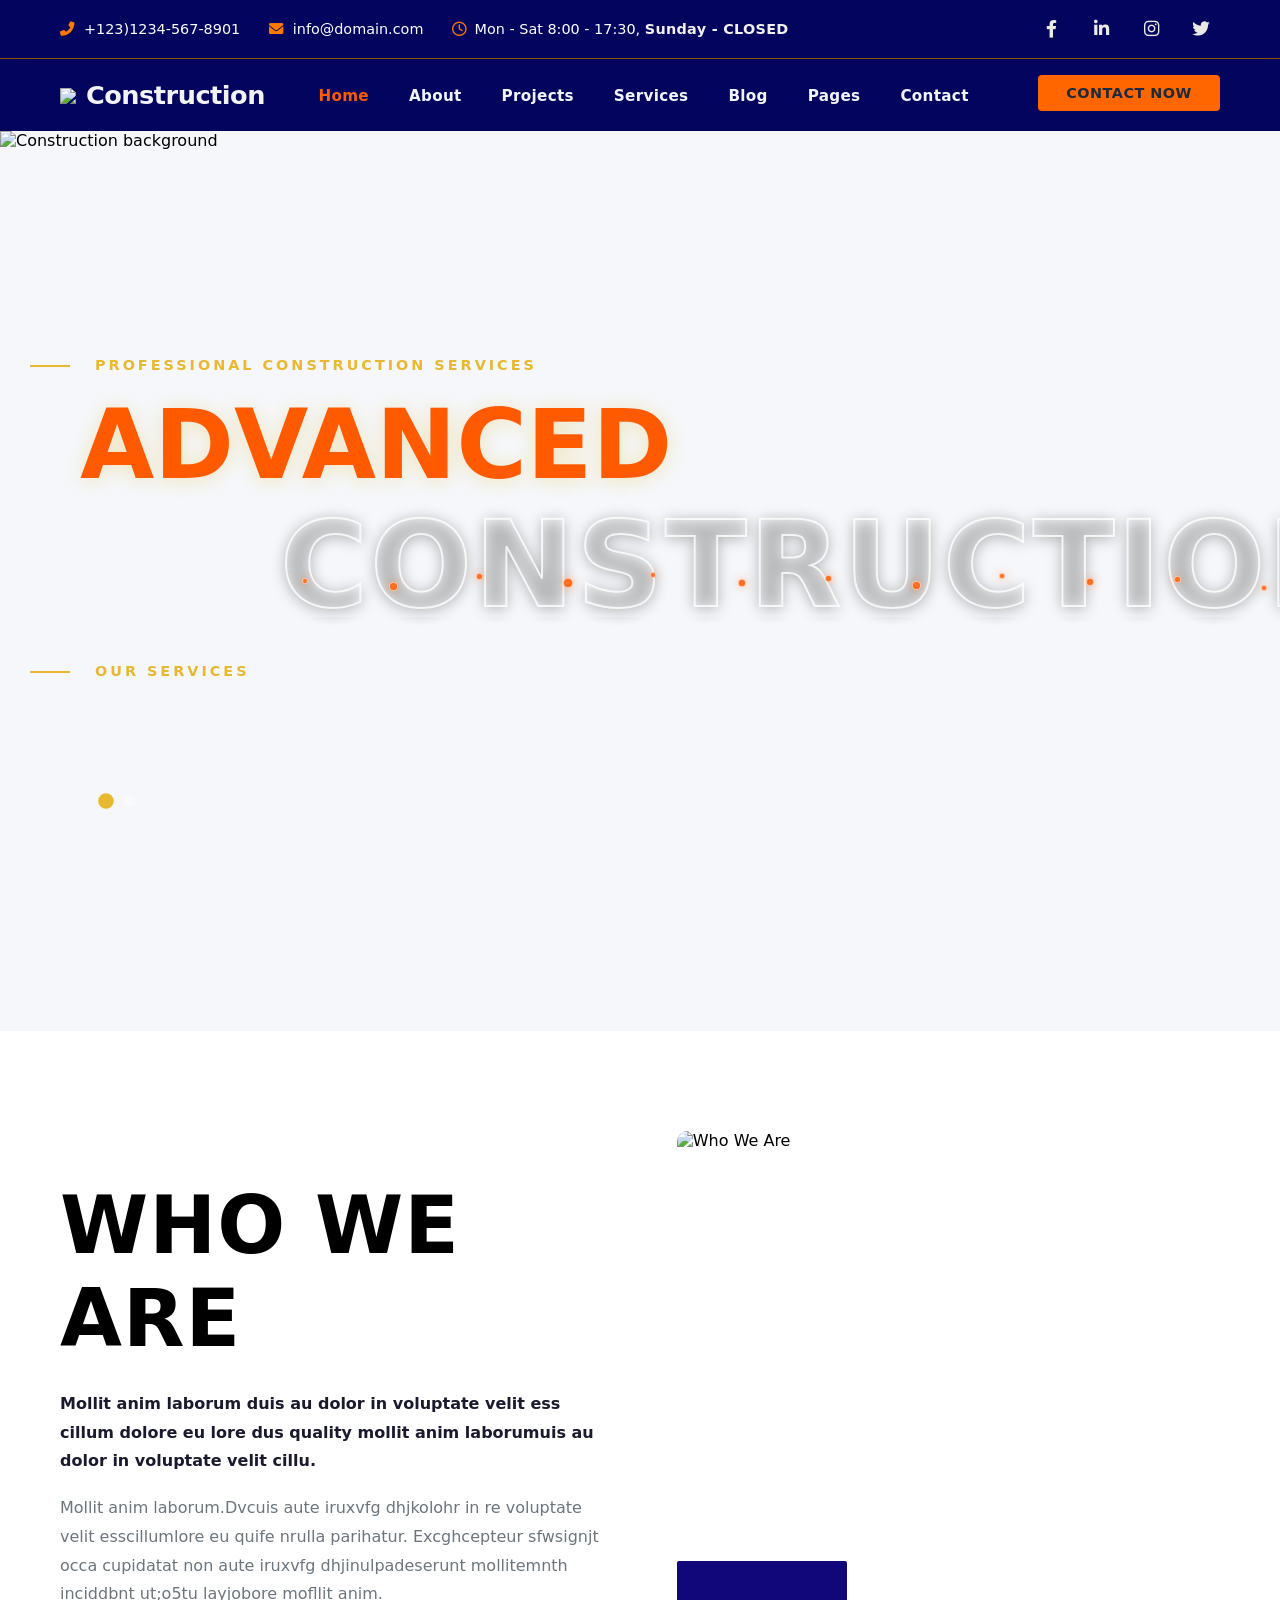
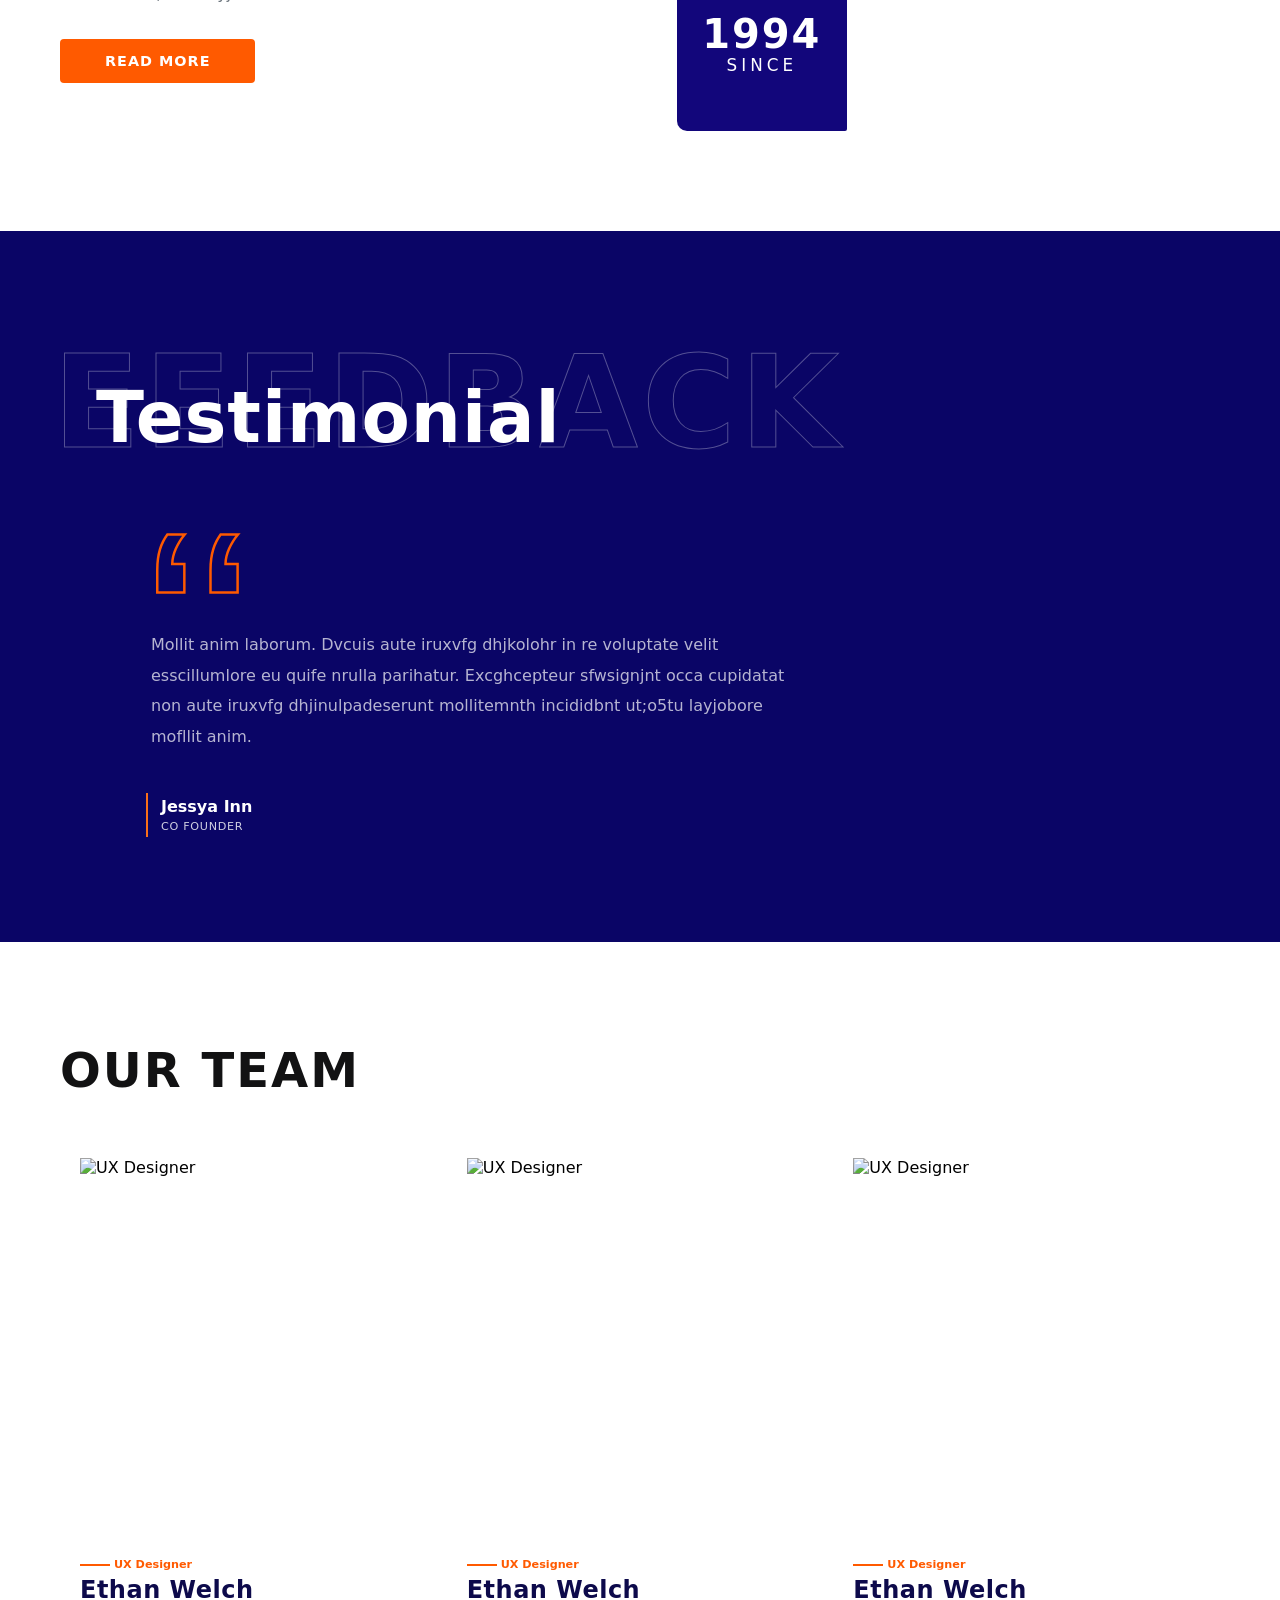
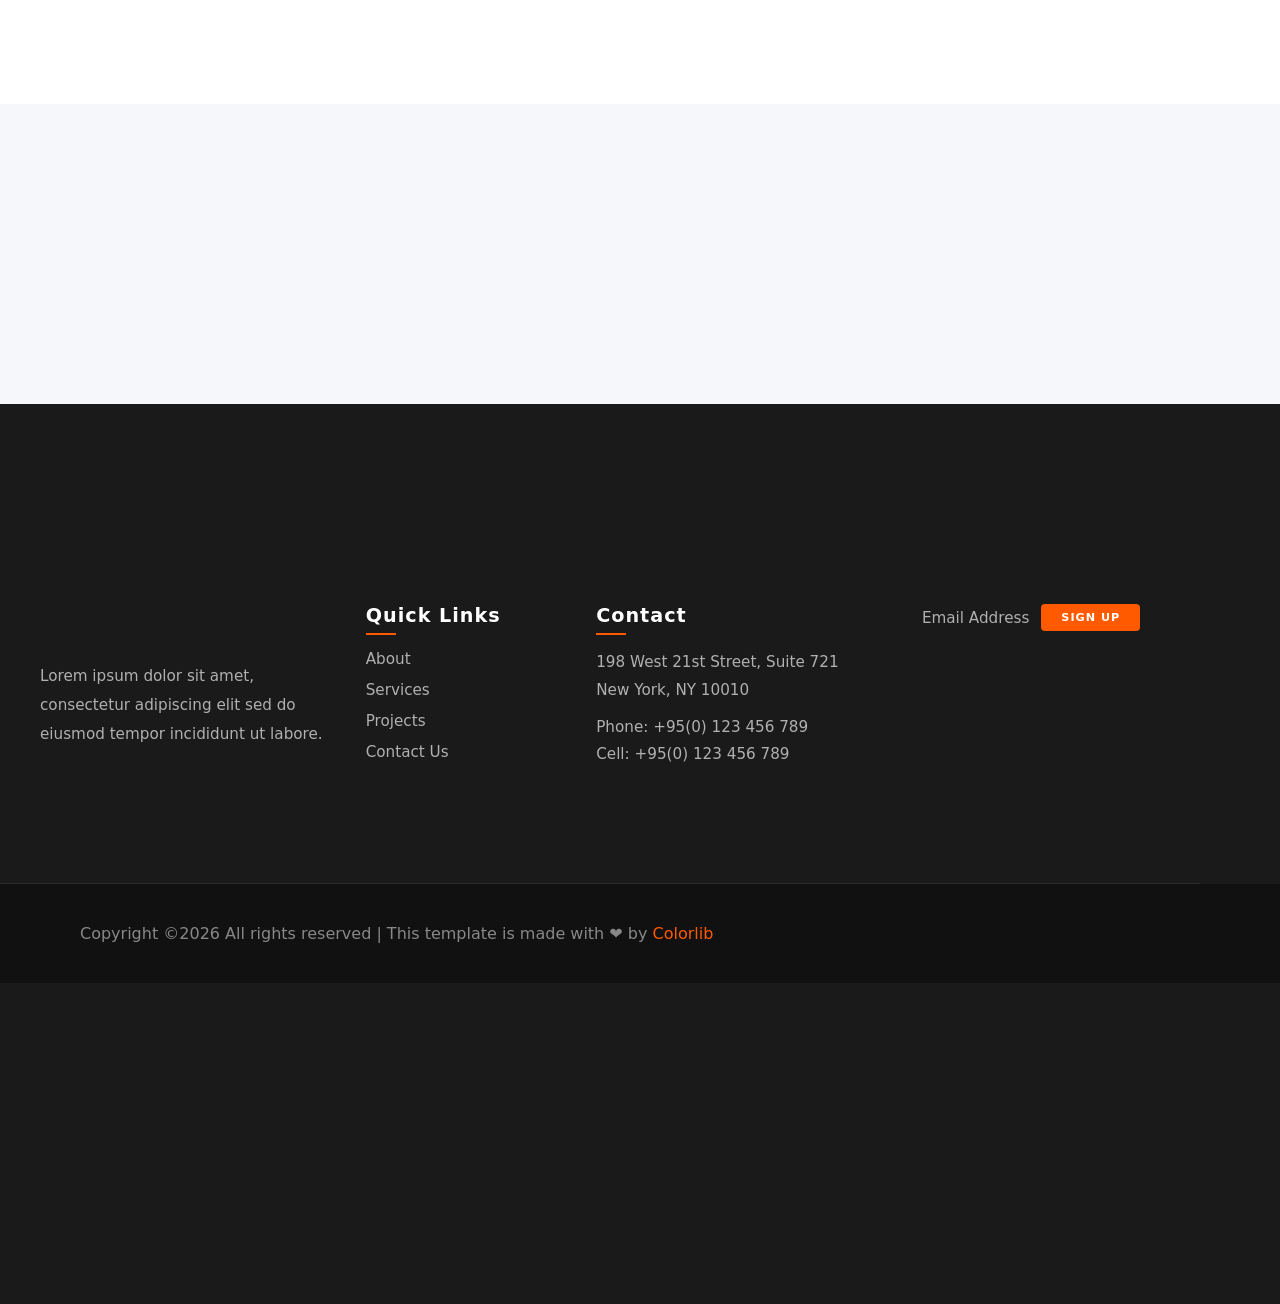
==== about.html @ e6febf8c "Add different pages" ====
<!DOCTYPE html>
<html lang="en">

<head>
    <meta charset="UTF-8">
    <meta name="viewport" content="width=device-width, initial-scale=1.0">
    <title>Construction · header</title>
    <link rel="stylesheet" href="https://cdnjs.cloudflare.com/ajax/libs/font-awesome/6.0.0-beta3/css/all.min.css">
    <link rel="stylesheet" href="style.css">
</head>

<body>

    <header class="main-header">
        <div class="top-bar">
            <div class="container top-bar-inner">
                <div class="contact-info">
                    <span class="phone"><i class="fas fa-phone-alt"></i> +123)1234-567-8901</span>
                    <span class="email"><i class="fas fa-envelope"></i> info@domain.com</span>
                    <i class="far fa-clock"></i> Mon - Sat 8:00 - 17:30, <span class="closed">Sunday - CLOSED</span>
                </div>
                <div class="hours">
                    <div class="social-icons">
                        <a href="#" class="flip-icon" aria-label="Facebook"><i class="fab fa-facebook-f"></i></a>
                        <a href="#" class="flip-icon" aria-label="LinkedIn"><i class="fab fa-linkedin-in"></i></a>
                        <a href="#" class="flip-icon" aria-label="Instagram"><i class="fab fa-instagram"></i></a>
                        <a href="#" class="flip-icon" aria-label="Twitter"><i class="fab fa-twitter"></i></a>
                    </div>
                </div>
            </div>
        </div>

        <!-- <div class="nav-bar">
            <div class="container nav-bar-inner">
                <div class="logo">
                    <span class="logo-icon"><img src="https://preview.colorlib.com/theme/constructioncompany/assets/img/logo/loder-logo.webp"></span>
                    <span class="logo-text">Construction</span>
                </div>

                <nav class="main-nav">
                    <ul class="nav-list">
                        <li><a href="#" class="active">Home</a></li>
                        <li><a href="#">About</a></li>
                        <li><a href="#">Projects</a></li>
                        <li><a href="#">Services</a></li>
                        <li><a href="#">Blog</a></li>
                        <li><a href="#">Pages</a></li>
                        <li><a href="#">Contact</a></li>
                    </ul>
                </nav>

                <div class="contact-now">
                    <a href="#" class="btn-contact">CONTACT NOW</a>
                </div>

                <div class="mobile-toggle" id="mobileToggle">
                    <i class="fas fa-bars"></i>
                </div>
            </div>
        </div> -->
    </header>

    <div class="nav-bar">
        <div class="container nav-bar-inner">
            <div class="logo">
                <span class="logo-icon"><img
                        src="https://preview.colorlib.com/theme/constructioncompany/assets/img/logo/loder-logo.webp"></span>
                <span class="logo-text">Construction</span>
            </div>

            <nav class="main-nav">
                <ul class="nav-list">
                    <li><a href="index.html" class="nav-link active">Home</a></li>
                    <li><a href="about.html" class="nav-link">About</a></li>
                    <li><a href="projects.html" class="nav-link">Projects</a></li>
                    <li><a href="services.html" class="nav-link">Services</a></li>
                    <li><a href="blog.html" class="nav-link">Blog</a></li>
                    <li><a href="pages.html" class="nav-link">Pages</a></li>
                    <li><a href="contact.html" class="nav-link">Contact</a></li>
                </ul>
            </nav>

            <div class="contact-now">
                <a href="#" class="btn-contact">CONTACT NOW</a>
            </div>

            <div class="mobile-toggle" id="mobileToggle">
                <i class="fas fa-bars"></i>
            </div>
        </div>
    </div>

    <!-- Services Section -->
    <section class="services-hero">
        <img id="background1"
            src="https://images.unsplash.com/photo-1485083269755-a7b559a4fe5e?w=600&auto=format&fit=crop&q=60&ixlib=rb-4.1.0&ixid=M3wxMjA3fDB8MHxzZWFyY2h8N3x8Y29uc3RydWN0aW9ufGVufDB8fDB8fHww"
            alt="Construction background" class="services-bg-image">
        <div class="services-overlay"></div>

        <div class="container">
            <div class="services-hero-content">
                <div class="animated-text-container">
                    <!-- First Slide -->
                    <div class="text-slide active" data-slide="0">
                        <span class="services-tag">PROFESSIONAL CONSTRUCTION SERVICES</span>
                        <h1 class="services-title">
                            <span class="highlight">ADVANCED</span>
                            <span class="main-text">
                                CONSTRUCTION
                                <span class="splash-drop"></span>
                                <span class="splash-drop"></span>
                                <span class="splash-drop"></span>
                                <span class="splash-drop"></span>
                                <span class="splash-drop"></span>
                                <span class="splash-drop"></span>
                                <span class="splash-drop"></span>
                                <span class="splash-drop"></span>
                                <span class="splash-drop"></span>
                                <span class="splash-drop"></span>
                                <span class="splash-drop"></span>
                                <span class="splash-drop"></span>
                                <span class="splash-drop"></span>
                                <span class="splash-drop"></span>
                            </span>
                        </h1>
                        <span class="services-tag">OUR SERVICES</span>
                    </div>

                    <!-- Second Slide -->
                    <div class="text-slide" data-slide="1">
                        <span class="services-tag">QUALITY BUILDING SOLUTIONS</span>
                        <h1 class="services-title">
                            <span class="highlight">EXPERT</span>
                            <span class="main-text">
                                CONSTRUCTION
                                <span class="splash-drop"></span>
                                <span class="splash-drop"></span>
                                <span class="splash-drop"></span>
                                <span class="splash-drop"></span>
                                <span class="splash-drop"></span>
                                <span class="splash-drop"></span>
                                <span class="splash-drop"></span>
                                <span class="splash-drop"></span>
                                <span class="splash-drop"></span>
                                <span class="splash-drop"></span>
                                <span class="splash-drop"></span>
                                <span class="splash-drop"></span>
                                <span class="splash-drop"></span>
                                <span class="splash-drop"></span>
                            </span>
                        </h1>
                        <span class="services-tag">OUR SERVICES</span>
                    </div>
                </div>

                <div class="slide-indicators">
                    <span class="dot active" data-slide="0"></span>
                    <span class="dot" data-slide="1"></span>
                </div>
            </div>
        </div>
    </section>

    <!-- ====== WHO WE ARE SECTION ====== -->
    <section class="who-we-are">
        <div class="container">
            <div class="who-we-are-wrapper">
                <div class="who-we-are-content">
                    <h2 class="who-we-are-title">WHO WE ARE</h2>
                    <p class="who-we-are-text highlight-text">
                        Mollit anim laborum duis au dolor in voluptate velit ess cillum dolore eu lore dus quality
                        mollit anim laborumuis au dolor in voluptate velit cillu.
                    </p>
                    <p class="who-we-are-text">
                        Mollit anim laborum.Dvcuis aute iruxvfg dhjkolohr in re voluptate velit esscillumlore eu quife
                        nrulla parihatur. Excghcepteur sfwsignjt occa cupidatat non aute iruxvfg dhjinulpadeserunt
                        mollitemnth inciddbnt ut;o5tu layjobore mofllit anim.
                    </p>
                    <a href="#" class="who-we-are-btn">READ MORE</a>
                </div>
                <div class="who-we-are-image">
                    <img src="https://images.unsplash.com/photo-1503387762-592deb58ef4e?w=600&auto=format&fit=crop&q=60"
                        alt="Who We Are">
                    <div class="year-overlay">
                        <span class="year-number">1994</span>
                        <span class="year-number1">SINCE</span>
                    </div>
                </div>
            </div>
        </div>
    </section>

<!-- ====== Testimonial SECTION ====== -->
    <section class="lets-talk2">
        <div class="lets-talk-bg-text2">EEEDBACK</div>
        <div class="container2">
            <div class="lets-talk-wrapper2">
                <div class="lets-talk-content2">
                    <h2 class="lets-talk-title2">Testimonial</h2>
                    <div class="orange-symbol">,,</div>

                    <p class="lets-talk-text2">
                        Mollit anim laborum. Dvcuis aute iruxvfg dhjkolohr in re voluptate velit esscillumlore eu quife
                        nrulla parihatur. Excghcepteur sfwsignjnt occa cupidatat non aute iruxvfg dhjinulpadeserunt
                        mollitemnth incididbnt ut;o5tu layjobore mofllit anim.
                    </p>
                    <div class="testimonial-author">
                        <span class="author-name">Jessya Inn</span>
                        <span class="author-role">Co Founder</span>
                    </div>
                </div>
            </div>

        </div>

    </section>

    <!-- ====== TEAM SECTION ====== -->
    <section class="team-section">

        <div class="container">
            <h2 class="team-heading">OUR TEAM</h2>
            <div class="team-wrapper">
                <!-- Team Member 1 -->
                <div class="team-item">
                    <div class="team-image">
                        <img src="https://preview.colorlib.com/theme/constructioncompany/assets/img/team/team1.webp"
                            alt="UX Designer">
                    </div>
                    <p class="team-role">UX Designer</p>
                    <h3 class="team-name">Ethan Welch</h3>
                </div>

                <!-- Team Member 2 -->
                <div class="team-item">
                    <div class="team-image">
                        <img src="https://preview.colorlib.com/theme/constructioncompany/assets/img/team/team2.webp"
                            alt="UX Designer">
                    </div>
                    <p class="team-role">UX Designer</p>
                    <h3 class="team-name">Ethan Welch</h3>
                </div>

                <!-- Team Member 3 -->
                <div class="team-item">
                    <div class="team-image">
                        <img src="https://preview.colorlib.com/theme/constructioncompany/assets/img/team/team3.webp"
                            alt="UX Designer">
                    </div>
                    <p class="team-role">UX Designer</p>
                    <h3 class="team-name">Ethan Welch</h3>
                </div>
            </div>
        </div>
    </section>

    <footer class="footer">
        <div class="footer-container">
            <!-- Column 1: Construction -->
            <div class="footer-column">
                <h3 class="footer-heading"><img
                        src="https://preview.colorlib.com/theme/constructioncompany/assets/img/logo/logo2_footer.webp"
                        alt=""></h3>
                <p class="footer-text">
                    Lorem ipsum dolor sit amet, consectetur adipiscing elit sed do eiusmod tempor incididunt ut labore.
                </p>
            </div>

            <!-- Column 2: Quick Links -->
            <div class="footer-column">
                <h4 class="footer-subheading">Quick Links</h4>
                <ul class="footer-links">
                    <li><a href="#">About</a></li>
                    <li><a href="#">Services</a></li>
                    <li><a href="#">Projects</a></li>
                    <li><a href="#">Contact Us</a></li>
                </ul>
            </div>

            <!-- Column 3: Contact -->
            <div class="footer-column">
                <h4 class="footer-subheading">Contact</h4>
                <!-- <div class="footer-contact-row">
                    <span class="email-label">Email Address</span>
                    <span class="signup-btn">SIGN UP</span>
                </div> -->
                <p class="footer-address">
                    198 West 21st Street, Suite 721 New York, NY 10010
                </p>
                <p class="footer-phone">
                    Phone: +95(0) 123 456 789<br>
                    Cell: +95(0) 123 456 789
                </p>
            </div>

            <!-- Column 4: Map -->
            <div class="footer-column">
                <div class="footer-contact-row">
                    <span class="email-label">Email Address</span>
                    <span class="signup-btn">SIGN UP</span>
                </div>
                <div class="footer-map">
                    <iframe
                        src="https://www.google.com/maps/embed?pb=!1m18!1m12!1m3!1d3024.2219901290355!2d-74.00369368400567!3d40.71312937933038!2m3!1f0!2f0!3f0!3m2!1i1024!2i768!4f13.1!3m3!1m2!1s0x89c25a316bb7ae0b%3A0xb89d1fe6bc499443!2sDowntown%20Conference%20Center!5e0!3m2!1sen!2sus!4v1644262070686!5m2!1sen!2sus"
                        width="100%" height="180" style="border:0; border-radius: 8px;" allowfullscreen=""
                        loading="lazy">
                    </iframe>
                </div>
            </div>
        </div>

        <!-- Bottom Bar -->
        <div class="footer-bottom">
            <div class="footer-bottom-container">
                <p class="footer-copyright">
                    Copyright ©2026 All rights reserved | This template is made with ❤️ by <a href="#">Colorlib</a>
                </p>
            </div>
        </div>
    </footer>

    <script src="main.js"></script>
</body>

</html>
---- style.css ----
/* style.css – modern, clean, matches the reference */

* {
  margin: 0;
  padding: 0;
  box-sizing: border-box;
  font-family: 'Segoe UI', Roboto, system-ui, sans-serif;
}

body {
  background: #f5f7fa;
}

.container {
  max-width: 1200px;
  margin: 0 auto;
  padding: 0 20px;
}

/* ----- top bar ----- */
.top-bar {
  background: rgba(3, 4, 94);
  color: #feffff;
  padding: 10px 0;
  font-size: 0.9rem;
  border-bottom: 0.5px solid rgb(150, 74, 4);
}

.top-bar-inner {
  display: flex;
  flex-wrap: wrap;
  justify-content: space-between;
  align-items: center;
}

.contact-info span {
  margin-right: 24px;
  display: inline-flex;
  align-items: center;
  gap: 6px;
}

.contact-info i {
  color: rgb(255, 120, 0);
  width: 18px;
}

.hours i {
  color: #eae9e5;
  margin-right: 6px;
}

.closed {
  color: #f1f0ec;
  font-weight: 600;
  letter-spacing: 0.3px;
}

/* ----- nav bar ----- */
.nav-bar {
  background: rgba(3, 4, 94);
  box-shadow: 0 4px 12px rgba(222, 215, 215, 0.04);
  padding: 16px 0;
  position: -webkit-sticky; 
  position: sticky;
  top: 0;
  z-index: 100;
}

.main-header {
  overflow: visible;
}

.nav-bar-inner {
  display: flex;
  align-items: center;
  justify-content: space-between;
  flex-wrap: wrap;
}

.logo {
  display: flex;
  align-items: center;
  gap: 10px;
  font-size: 1.6rem;
  font-weight: 700;
  color: #f1f3f6;
}

.logo-text {
  letter-spacing: -0.5px;
}

/* navigation */
.main-nav {
  display: flex;
}

.nav-list {
  display: flex;
  list-style: none;
  gap: 8px;
  flex-wrap: wrap;
  color: #f1f3f6;
}

.nav-list li a {
  text-decoration: none;
  color: #f2f5f8;
  font-weight: 600;
  padding: 8px 16px;
  border-radius: 30px;
  transition: all 0.2s;
  font-size: 0.95rem;
  letter-spacing: 0.3px;
}

.nav-list li a:hover {
  background: none;
  color: rgb(255, 123, 0);
}
/* Active link - stays orange */
.nav-list li a.active {
    color: #ff5a00;
}


/* contact now button */
.contact-now {
  margin-left: 16px;
}

.btn-contact {
  background: #ff6600;
  color: #1e2a3a;
  font-weight: 700;
  padding: 10px 28px;
  border-radius: 4px;
  text-decoration: none;
  font-size: 0.9rem;
  letter-spacing: 0.5px;
  transition: all 0.4s ease;
  display: inline-block;
  position: relative;
  overflow: hidden;
  z-index: 1;
}

.btn-contact::before {
  content: '';
  position: absolute;
  top: 0;
  left: -100%;
  width: 100%;
  height: 100%;
  background: linear-gradient(90deg, #FF5A00, #FF5A00, #FF5A00);
  transition: left 0.5s cubic-bezier(0.4, 0, 0.2, 1);
  z-index: -1;
  border-radius: 40px;
}

.btn-contact:hover {
  color: #000000;
  border-color: #b8921a;
  transform: scale(1.05);
  box-shadow: 0 6px 20px rgba(184, 146, 26, 0.3);
}

.btn-contact:hover::before {
  left: 0;
}

.btn-contact:active {
  transform: scale(0.95);
}

/* mobile toggle */
.mobile-toggle {
  display: none;
  font-size: 1.8rem;
  color: #1e2a3a;
  cursor: pointer;
  padding: 4px 8px;
  transition: 0.2s;
}

.mobile-toggle:hover {
  color: #e8b830;
}

/* Social Icons */
.social-icons {
  display: flex;
  align-items: center;
  gap: 12px;
  margin-left: 16px;
}

.flip-icon {
  display: inline-block;
  perspective: 300px;
  width: 38px;
  height: 38px;
  text-decoration: none;
  color: #1e2a3a;
}

.flip-icon i {
  display: flex;
  align-items: center;
  justify-content: center;
  width: 100%;
  height: 100%;
  border-radius: 50%;
  font-size: 1.1rem;
  transition: transform 0.6s cubic-bezier(0.4, 0, 0.2, 1);
  transform-style: preserve-3d;
  background: transparent;
  backface-visibility: visible !important;
}

.flip-icon:hover i {
  transform: rotateY(180deg);
  color: #e8b830;
}

.flip-icon:hover {
  color: #e8b830;
}

.flip-icon i::before {
  backface-visibility: visible !important;
}

/* ----- responsive ----- */
@media screen and (max-width: 992px) {
  .nav-list li a {
    padding: 6px 12px;
    font-size: 0.9rem;
  }

  .btn-contact {
    padding: 8px 18px;
    font-size: 0.8rem;
  }
}

@media screen and (max-width: 820px) {
  .top-bar-inner {
    flex-direction: column;
    align-items: flex-start;
    gap: 4px;
  }

  .contact-info span {
    margin-right: 16px;
  }
}

@media screen and (max-width: 768px) {
  .nav-bar {
    padding: 12px 0;
  }

  .main-nav {
    display: none;
    width: 100%;
    order: 3;
    margin-top: 16px;
  }

  .main-nav.open {
    display: block;
  }

  .nav-list {
    flex-direction: column;
    align-items: center;
    gap: 6px;
    width: 100%;
  }

  .nav-list li {
    width: 100%;
    text-align: center;
  }

  .nav-list li a {
    display: block;
    padding: 12px 0;
    border-radius: 0;
    border-bottom: 1px solid #eef2f7;
  }

  .nav-list li a.active {
    background: transparent;
    color: #e8b830;
    border-bottom: 3px solid #e8b830;
  }

  .contact-now {
    margin-left: 0;
    order: 2;
  }

  .btn-contact {
    padding: 8px 22px;
    font-size: 0.9rem;
  }

  .mobile-toggle {
    display: block;
    order: 1;
  }

  .logo {
    order: 0;
  }

  .nav-bar-inner {
    flex-wrap: wrap;
    justify-content: space-between;
  }
}

@media screen and (max-width: 480px) {
  .top-bar-inner {
    font-size: 0.8rem;
  }

  .contact-info span {
    display: flex;
    margin-right: 8px;
  }

  .logo {
    font-size: 1.3rem;
  }

  .logo-icon {
    width: 36px;
    height: 36px;
    font-size: 1.4rem;
  }
}

/* --------------------- Services Section ------------------------------ */

.services-hero {
  position: relative;
  padding: 120px 0;
  min-height: 100vh;
  display: flex;
  align-items: center;
  overflow: visible;
}

.services-bg-image {
  position: absolute;
  top: 0;
  left: 0;
  width: 100%;
  height: 100%;
  object-fit: cover;
  object-position: center;
  z-index: 0;
}

.services-overlay {
  position: absolute;
  top: 0;
  left: 0;
  width: 100%;
  height: 100%;
  background: transparent;;
  z-index: 1;
}

.services-hero .container {
  position: relative;
  z-index: 2;
  width: 100%;
}

.services-hero-content {
  text-align: left;
  max-width: 900px;
  margin: 0;
  color: #ffffff;
  padding-left: 20px;
}

.animated-text-container {
  position: relative;
  min-height: 400px;
}

.text-slide {
  position: absolute;
  top: 0;
  left: 0;
  width: 100%;
  opacity: 0;
  visibility: hidden;
  transform: translateX(-30px);
  transition: all 0.6s ease-in-out;
  pointer-events: none;
}

.text-slide.active {
  opacity: 1;
  visibility: visible;
  transform: translateX(0);
  pointer-events: auto;
}

.text-slide .services-tag {
  display: inline-block;
  color: #e8b830;
  font-size: 0.9rem;
  font-weight: 600;
  letter-spacing: 3px;
  text-transform: uppercase;
  margin-bottom: 20px;
  position: relative;
  padding: 0 15px;
  opacity: 0;
  transform: translateX(-30px);
  transition: all 0.5s ease 0.1s;
}

.text-slide.active .services-tag {
  opacity: 1;
  transform: translateX(0);
}

.text-slide .services-tag::before,
.text-slide .services-tag::after {
  content: '';
  position: absolute;
  top: 50%;
  width: 40px;
  height: 2px;
  background: #e8b830;
  opacity: 0;
  transition: all 0.5s ease 0.3s;
}

.text-slide .services-tag::before {
  right: 100%;
  margin-right: 10px;
  transform: translateX(-20px);
}

.text-slide.active .services-tag::before {
  opacity: 1;
  transform: translateX(0);
}

.text-slide .services-tag::after {
  display: none;
}

/* ===== MAIN HEADING - FIXED ===== */
.text-slide .services-title {
  font-size: 5rem;
  font-weight: 800;
  line-height: 1.1;
  margin-bottom: 30px;
  color: #ffffff;
  opacity: 0;
  transform: translateY(20px);
  transition: all 0.5s ease 0.3s;
  min-width: 100%;
  overflow: visible;
}

.text-slide.active .services-title {
  opacity: 1;
  transform: translateY(0);
}

.text-slide .services-title .highlight {
  color: #FF5A00;
  display: block;
  font-size: 6rem;
  text-shadow: 0 2px 20px rgba(232, 184, 48, 0.3);
  opacity: 0;
  transform: translateY(20px);
  transition: all 0.5s ease 0.5s;
}

.text-slide.active .services-title .highlight {
  opacity: 1;
  transform: translateY(0);
}

/* ===== MAIN TEXT - FIXED ===== */
.text-slide .services-title .main-text {
  color: rgba(255, 255, 255, 0.15);
  display: inline-block;
  font-size: 7.5rem;
  text-shadow: 0 2px 15px rgba(0, 0, 0, 0.3);
  opacity: 0;
  transform: translateY(20px);
  position: relative;
  transition: opacity 0.5s ease 0.7s, transform 0.5s ease 0.7s;
  font-weight: 800;
  letter-spacing: 2px;
  margin-left: 200px;
  user-select: none;
  -webkit-text-stroke: 2px rgba(255, 255, 255, 0.8);
  text-stroke: 2px rgba(255, 255, 255, 0.8);
  white-space: nowrap;
}

.text-slide.active .services-title .main-text {
  opacity: 1;
  transform: translateY(0);
}

/* ===== ORANGE WATER FILL - FIXED ===== */
.text-slide .services-title .main-text::before {
  content: 'CONSTRUCTION';
  position: absolute;
  top: 0;
  left: 0;
  width: 100%;
  height: 100%;
  color: #FF6B00;
  overflow: hidden;
  clip-path: inset(90% 0 0 0);
  background: linear-gradient(180deg,
      /* rgba(240, 238, 237, 0.1) 0%,
      rgba(255, 90, 0, 0.3) 20%,
      rgba(255, 90, 0, 0.6) 40%, */
      #FF6B00 55%,
      #FF6B00 70%,
      #FF6B00 85%,
      #FF6B00 100%);
  -webkit-background-clip: text;
  -webkit-text-fill-color: transparent;
  background-clip: text;
  animation: waterSplash 3s ease-in-out infinite;
}

@keyframes waterSplash {

  0%,
  100% {
    clip-path: inset(52% 0 0 0);
  }

  25% {
    clip-path: inset(44% 0 0 0);
  }

  50% {
    clip-path: inset(50% 0 0 0);
  }

  75% {
    clip-path: inset(46% 0 0 0);
  }
}

/* ===== SPLASH DROPLETS ===== */
.text-slide .services-title .main-text .splash-drop {
  position: absolute;
  width: 8px;
  height: 8px;
  background: radial-gradient(circle, #FF7A33, #FF5A00);
  border-radius: 50%;
  opacity: 0;
  animation: dropletFly 2s ease-in-out infinite;
  box-shadow: 0 0 10px rgba(255, 90, 0, 0.4);
  border: 1px solid rgba(255, 255, 255, 0.6);
  z-index: 10;
}

.text-slide.active .services-title .main-text .splash-drop {
  opacity: 1;
}

.text-slide .services-title .main-text .splash-drop:nth-child(1) {
  bottom: 35%;
  left: 2%;
  animation-delay: 0.05s;
  width: 6px;
  height: 6px;
}

.text-slide .services-title .main-text .splash-drop:nth-child(2) {
  bottom: 30%;
  left: 10%;
  animation-delay: 0.15s;
  width: 9px;
  height: 9px;
}

.text-slide .services-title .main-text .splash-drop:nth-child(3) {
  bottom: 38%;
  left: 18%;
  animation-delay: 0.25s;
  width: 7px;
  height: 7px;
}

.text-slide .services-title .main-text .splash-drop:nth-child(4) {
  bottom: 32%;
  left: 26%;
  animation-delay: 0.35s;
  width: 10px;
  height: 10px;
}

.text-slide .services-title .main-text .splash-drop:nth-child(5) {
  bottom: 40%;
  left: 34%;
  animation-delay: 0.45s;
  width: 6px;
  height: 6px;
}

.text-slide .services-title .main-text .splash-drop:nth-child(6) {
  bottom: 33%;
  left: 42%;
  animation-delay: 0.55s;
  width: 8px;
  height: 8px;
}

.text-slide .services-title .main-text .splash-drop:nth-child(7) {
  bottom: 37%;
  left: 50%;
  animation-delay: 0.65s;
  width: 7px;
  height: 7px;
}

.text-slide .services-title .main-text .splash-drop:nth-child(8) {
  bottom: 31%;
  left: 58%;
  animation-delay: 0.75s;
  width: 9px;
  height: 9px;
}

.text-slide .services-title .main-text .splash-drop:nth-child(9) {
  bottom: 39%;
  left: 66%;
  animation-delay: 0.85s;
  width: 6px;
  height: 6px;
}

.text-slide .services-title .main-text .splash-drop:nth-child(10) {
  bottom: 34%;
  left: 74%;
  animation-delay: 0.95s;
  width: 8px;
  height: 8px;
}

.text-slide .services-title .main-text .splash-drop:nth-child(11) {
  bottom: 36%;
  left: 82%;
  animation-delay: 1.05s;
  width: 7px;
  height: 7px;
}

.text-slide .services-title .main-text .splash-drop:nth-child(12) {
  bottom: 30%;
  left: 90%;
  animation-delay: 1.15s;
  width: 6px;
  height: 6px;
}

.text-slide .services-title .main-text .splash-drop:nth-child(13) {
  bottom: 33%;
  left: 95%;
  animation-delay: 1.25s;
  width: 5px;
  height: 5px;
}

.text-slide .services-title .main-text .splash-drop:nth-child(14) {
  bottom: 38%;
  left: 98%;
  animation-delay: 1.35s;
  width: 7px;
  height: 7px;
}

@keyframes dropletFly {
  0% {
    transform: translateY(0) scale(0.3) rotate(0deg);
    opacity: 0;
  }

  15% {
    opacity: 1;
    transform: translateY(-15px) scale(1.2) rotate(20deg);
  }

  40% {
    opacity: 0.7;
    transform: translateY(-35px) scale(0.7) rotate(-15deg);
  }

  70% {
    opacity: 0.3;
    transform: translateY(-55px) scale(0.4) rotate(10deg);
  }

  100% {
    opacity: 0;
    transform: translateY(-80px) scale(0.1) rotate(-5deg);
  }
}

/* ===== BUTTON ===== */
.text-slide .services-btn {
  display: inline-block;
  padding: 16px 50px;
  background: transparent;
  color: #ffffff;
  text-decoration: none;
  font-weight: 700;
  font-size: 1rem;
  letter-spacing: 2px;
  border: 2px solid #e8b830;
  border-radius: 50px;
  transition: all 0.4s ease;
  position: relative;
  overflow: hidden;
  z-index: 1;
  margin-top: 10px;
  opacity: 0;
  transform: translateY(20px);
  transition: all 0.5s ease 0.9s;
}

.text-slide.active .services-btn {
  opacity: 1;
  transform: translateY(0);
}

.text-slide .services-btn::before {
  content: '';
  position: absolute;
  top: 0;
  left: -100%;
  width: 100%;
  height: 100%;
  background: linear-gradient(90deg, #e8b830, #d4a520, #b8921a);
  transition: left 0.5s cubic-bezier(0.4, 0, 0.2, 1);
  z-index: -1;
  border-radius: 50px;
}

.text-slide .services-btn:hover {
  color: #000000;
  border-color: #b8921a;
  transform: scale(1.05);
  box-shadow: 0 6px 20px rgba(232, 184, 48, 0.4);
}

.text-slide .services-btn:hover::before {
  left: 0;
}

.text-slide .services-btn:active {
  transform: scale(0.95);
}

/* ===== SLIDE INDICATORS ===== */
.slide-indicators {
  display: flex;
  justify-content: flex-start;
  gap: 12px;
  margin-top: 40px;
  position: relative;
  z-index: 3;
  padding-left: 20px;
}

.dot {
  width: 12px;
  height: 12px;
  border-radius: 50%;
  background: rgba(255, 255, 255, 0.3);
  cursor: pointer;
  transition: all 0.4s ease;
  border: 2px solid transparent;
}

.dot.active {
  background: #e8b830;
  border-color: #e8b830;
  transform: scale(1.3);
}

.dot:hover {
  background: #e8b830;
  transform: scale(1.2);
}

/* ===== RESPONSIVE ===== */
@media screen and (max-width: 992px) {
  .services-hero {
    padding: 100px 0;
  }

  .text-slide .services-title {
    font-size: 4rem;
  }

  .text-slide .services-title .highlight {
    font-size: 5rem;
  }

  .text-slide .services-title .main-text {
    font-size: 4.5rem;
  }
}

@media screen and (max-width: 768px) {
  .services-hero {
    padding: 80px 0;
    min-height: auto;
  }

  .animated-text-container {
    min-height: 350px;
  }

  .services-hero-content {
    padding-left: 10px;
  }

  .text-slide .services-tag {
    font-size: 0.8rem;
    letter-spacing: 2px;
  }

  .text-slide .services-tag::before {
    width: 25px;
  }

  .text-slide .services-title {
    font-size: 3rem;
  }

  .text-slide .services-title .highlight {
    font-size: 3.8rem;
  }

  .text-slide .services-title .main-text {
    font-size: 3.2rem;
    margin-left: 100px;
  }

  .text-slide .services-btn {
    padding: 14px 40px;
    font-size: 0.9rem;
  }

  .slide-indicators {
    padding-left: 10px;
  }
}

@media screen and (max-width: 480px) {
  .services-hero {
    padding: 60px 0;
  }

  .animated-text-container {
    min-height: 280px;
  }

  .text-slide .services-tag {
    font-size: 0.7rem;
    letter-spacing: 1px;
  }

  .text-slide .services-tag::before {
    width: 15px;
  }

  .text-slide .services-title {
    font-size: 2.2rem;
  }

  .text-slide .services-title .highlight {
    font-size: 2.8rem;
  }

  .text-slide .services-title .main-text {
    font-size: 2.4rem;
    margin-left: 50px;
  }

  .text-slide .services-btn {
    padding: 12px 30px;
    font-size: 0.8rem;
  }

  .dot {
    width: 10px;
    height: 10px;
  }
}


/* ====== OUR SERVICES SECTION ====== */
.our-services {
    padding: 190px 0;
    background: #f8f9fc;
    position: relative;
}

.services-header {
    /* text-align: center;
    margin-bottom: 50px; */
    text-align: left;
    margin-bottom: 50px;
    padding-right: 20px;
}

.section-title {
    font-size: 4.5rem;
    font-weight: 900;
    color: #000000;
    margin : 0;
    letter-spacing: 2px;
}

.services-wrapper {
    position: relative;
}

.services-grid {
    display: grid;
    grid-template-columns: repeat(3, 1fr);
    gap: 30px;
}
/* .service-card {
    background: #ffffff;
    border-radius: 10px;
    overflow: hidden;
    transition: all 0.3s ease;
    border-bottom: 10px solid #e0e5ec;
    box-shadow: 0 2px 10px rgba(0, 0, 0, 0.03);
} */
 .service-card {
    background: #ffffff;
    border-radius: 10px;
    overflow: hidden;
    transition: all 0.3s ease;
    border-bottom: 10px solid #f0f2f5; /* Off-white border */
    box-shadow: 0 2px 10px rgba(0, 0, 0, 0.03);
    background-image: linear-gradient(
        to bottom,
        transparent 0%,
        transparent calc(100% - 10px),
        #f0f2f5 calc(100% - 10px),
        #f0f2f5 calc(100% - 1px),
        #FF5A00 calc(100% - 1px),
        #FF5A00 100%
    );
    background-size: 100% 100%;
    background-repeat: no-repeat;
}

.service-card:hover {
    transform: translateY(-5px);
    box-shadow: 0 10px 40px rgba(0, 0, 0, 0.08);
}

.service-image {
    width: 100%;
    height: 220px;
    overflow: hidden;
}

.service-image img {
    width: 100%;
    height: 100%;
    object-fit: cover;
    transition: transform 0.4s ease;
}

.service-card:hover .service-image img {
    transform: scale(1.05);
}

.service-content {
    padding: 25px 25px 30px;
    text-align: left;
}

.service-title {
    font-size: 1.5rem;
    font-weight: 700;
    color: #1a1a2e;
    margin-bottom: 15px;
    line-height: 1.4;
}
.service-title:hover{
    color: #FF5A00;
} 

.service-read-more {
    display: inline-flex;
    align-items: center;
    gap: 10px;
    color: #1a1a2e;
    font-weight: 500;
    font-size: 0.9rem;
    text-decoration: none;
    transition: all 0.3s ease;
}

.service-read-more i {
    display: inline-flex;
    align-items: center;
    justify-content: center;
    font-size: 0.9rem;
    color: #1a1a2e;
    transition: all 0.3s ease;
    /* No box by default */
    width: auto;
    height: auto;
    background: transparent;
    border: none;
    border-radius: 0;
}

/* When whole card is hovered - orange box appears */
.service-card:hover .service-read-more i {
    width: 34px;
    height: 34px;
    background: #FF5A00;
    border: 2px solid #FF5A00;
    border-radius: 4px;
    color: #ffffff;
    font-size: 0.9rem;
    transform: rotate(90deg);
}

.service-card:hover .service-read-more {
    color: #FF5A00;
}


/* ====== RESPONSIVE ====== */
@media screen and (max-width: 1200px) {
    .services-nav {
        right: -40px;
    }
}

@media screen and (max-width: 992px) {
    .services-grid {
        grid-template-columns: repeat(2, 1fr);
    }

    .services-nav {
        right: -35px;
    }

    .nav-arrow {
        width: 45px;
        height: 45px;
        font-size: 1rem;
    }
}

@media screen and (max-width: 768px) {
    .our-services {
        padding: 60px 0;
    }

    .section-title {
        font-size: 2rem;
    }

    .services-grid {
        grid-template-columns: 1fr;
        gap: 25px;
        max-width: 400px;
        margin: 0 auto;
    }

    .services-nav {
        position: relative;
        top: auto;
        right: auto;
        transform: none;
        flex-direction: row;
        justify-content: center;
        margin-top: 30px;
        gap: 15px;
    }

    .service-image {
        height: 180px;
    }
}

@media screen and (max-width: 480px) {
    .our-services {
        padding: 40px 0;
    }

    .section-title {
        font-size: 1.5rem;
    }

    .service-content {
        padding: 20px 15px 25px;
    }

    .service-title {
        font-size: 0.95rem;
    }

    .service-image {
        height: 150px;
    }

    .nav-arrow {
        width: 40px;
        height: 40px;
        font-size: 0.9rem;
    }
}

/* ====== WHO WE ARE SECTION ====== */
.who-we-are {
    padding: 100px 0;
    background: #ffffff;
}

.who-we-are-wrapper {
    display: flex;
    align-items: center;
    gap: 60px;
}

.who-we-are-content {
    flex: 0 0 48%;
}

.who-we-are-title {
    font-size: 5rem;
    font-weight: 900;
    color: #000000;
    margin-bottom: 25px;
    letter-spacing: 1px;
}

.who-we-are-text {
    font-size: 1rem;
    color: #6c757d;
    line-height: 1.8;
    margin-bottom: 18px;
}

.who-we-are-text.highlight-text {
    color: #1a1a2e;
    font-weight: 700;
}

.who-we-are-text:last-of-type {
    margin-bottom: 30px;
}

.who-we-are-btn {
    display: inline-block;
    padding: 14px 45px;
    background:  #FF5A00;
    color: #ffffff;
    font-weight: 600;
    font-size: 0.9rem;
    letter-spacing: 1px;
    text-decoration: none;
    border-radius: 4px;
    transition: all 0.3s ease;
}

.who-we-are-btn:hover {
    background: #FF5A00;
    color: #ffffff;
    transform: translateY(-2px);
    box-shadow: 0 10px 30px rgba(255, 90, 0, 0.3);
}

.who-we-are-image {
    flex: 0 0 48%;
    border-radius: 10px;
    overflow: hidden;
    position: relative;
}

.who-we-are-image img {
    width: 600px;
    height: 600px;
    object-fit: cover;
    display: block;
}

/* ====== YEAR OVERLAY ====== */


.who-we-are-image {
    position: relative; /* Important! */
    flex: 0 0 48%;
    border-radius: 10px;
    overflow: hidden;
}

.year-overlay {
    position: absolute;
    bottom: 0;
    left: 0;
    background: #12067b;
    height: 170px;
    width: 170px;
    border-radius: 2px;
    display: flex;
    flex-direction: column;
    align-items: center;
    justify-content: center;
    text-align: center;
}

.year-number {
    font-size: 2.5rem;
    font-weight: 900;
    color: #ffffff;
    letter-spacing: 2px;
    line-height: 1.1;
}

.year-number1 {
    font-size: 1.05rem;
    font-weight: 200;
    color: #ffffff;
    letter-spacing: 4px;
    text-transform: uppercase;
    line-height: 1.1;
    margin-bottom: 5px;
}
/* ====== RESPONSIVE ====== */
@media screen and (max-width: 992px) {
    .who-we-are-wrapper {
        gap: 40px;
    }

    .who-we-are-title {
        font-size: 2.5rem;
    }

    .who-we-are-content {
        flex: 0 0 50%;
    }

    .who-we-are-image {
        flex: 0 0 50%;
    }

    .year-overlay {
        bottom: 20px;
        right: 20px;
        padding: 12px 20px;
    }

    .year-number {
        font-size: 2rem;
    }
}

@media screen and (max-width: 768px) {
    .who-we-are {
        padding: 70px 0;
    }

    .who-we-are-wrapper {
        flex-direction: column-reverse;
        gap: 30px;
    }

    .who-we-are-content {
        flex: 0 0 100%;
    }

    .who-we-are-image {
        flex: 0 0 100%;
        width: 100%;
        max-height: 350px;
    }

    .who-we-are-title {
        font-size: 2.2rem;
    }

    .who-we-are-text {
        font-size: 0.95rem;
    }

    .who-we-are-btn {
        padding: 12px 35px;
        font-size: 0.85rem;
    }

    .year-overlay {
        bottom: 15px;
        right: 15px;
        padding: 10px 18px;
    }

    .year-number {
        font-size: 1.8rem;
    }
}

@media screen and (max-width: 480px) {
    .who-we-are {
        padding: 50px 0;
    }

    .who-we-are-title {
        font-size: 1.8rem;
    }

    .who-we-are-text {
        font-size: 0.9rem;
    }

    .who-we-are-image {
        max-height: 250px;
    }

    .who-we-are-btn {
        padding: 10px 30px;
        font-size: 0.8rem;
        width: 100%;
        text-align: center;
    }

    .year-overlay {
        bottom: 10px;
        right: 10px;
        padding: 8px 14px;
    }

    .year-number {
        font-size: 1.5rem;
    }
}

/* ====== OUR PROJECTS SECTION ====== */
.our-projects {
    padding: 100px 0;
    background: #f8f9fc;
}

.projects-header {
    text-align: center;
    margin-bottom: 40px;
}

.projects-title {
    font-size: 3.5rem;
    font-weight: 900;
    color: #000000;
    margin: 0;
    letter-spacing: 2px;
}

/* ====== FILTER BUTTONS IN A ROW ====== */
.projects-filter {
    display: flex;
    justify-content: center;
    align-items: center;
    gap: 0;
    margin-bottom: 40px;
    flex-wrap: wrap;
}

.filter-btn {
    background: transparent;
    border: none;
    padding: 8px 22px;
    font-size: 0.95rem;
    font-weight: 600;
    color: #6c757d;
    cursor: pointer;
    transition: all 0.3s ease;
    border-radius: 4px;
    position: relative;
}

.filter-btn::after {
    content: '';
    position: absolute;
    bottom: -2px;
    left: 50%;
    transform: translateX(-50%);
    width: 0;
    height: 2px;
    background: #FF5A00;
    transition: width 0.3s ease;
}

.filter-btn:hover {
    color: #1a1a2e;
}

.filter-btn:hover::after {
    width: 50%;
}

.filter-btn.active {
    color: #FF5A00;
}

.filter-btn.active::after {
    width: 70%;
}

/* ====== PROJECTS GRID ====== */
.projects-grid {
    display: grid;
    grid-template-columns: repeat(3, 1fr);
    gap: 30px;
}

/* ====== PROJECT CARD ====== */
.project-card {
    background: #ffffff;
    border-radius: 10px;
    overflow: hidden;
    transition: all 0.3s ease;
    border-bottom: 10px solid #f0f2f5;
    box-shadow: 0 2px 10px rgba(0, 0, 0, 0.03);
    position: relative;
    background-image: linear-gradient(
        to bottom,
        transparent 0%,
        transparent calc(100% - 10px),
        #f0f2f5 calc(100% - 10px),
        #f0f2f5 calc(100% - 1px),
        #FF5A00 calc(100% - 1px),
        #FF5A00 100%
    );
    background-size: 100% 100%;
    background-repeat: no-repeat;
}

.project-card:hover {
    transform: translateY(-5px);
    box-shadow: 0 10px 40px rgba(0, 0, 0, 0.08);
}

/* ====== PROJECT IMAGE (stays same on hover) ====== */
.project-image {
    width: 100%;
    height: 250px;
    overflow: hidden;
}

.project-image img {
    width: 100%;
    height: 100%;
    object-fit: cover;
    display: block;
    transition: none;
}

/* No effect on image when card is hovered */
.project-card:hover .project-image img {
    transform: none;
}

/* ====== PROJECT CONTENT - TEXT TURNS BLUE ON CARD HOVER ====== */
.project-content {
    padding: 20px 25px 25px;
    text-align: left;
    background: #ffffff;
    transition: background 0.3s ease;
}
.project-card:hover .project-content {
    color: #efeef7;
    background-color: #12067b;
}

.project-name {
    font-size: 1.2rem;
    font-weight: 700;
    color: #1a1a2e;
    margin-bottom: 3px;
    transition: color 0.3s ease;
}

.project-type {
    font-size: 0.9rem;
    color: #6c757d;
    font-weight: 500;
    transition: color 0.3s ease;
}

/* Text turns blue when card is hovered */
/* Background changes on card hover */
.project-card:hover .project-content {
    background-color: #12067b;
}

/* Text turns white on card hover */
.project-card:hover .project-name {
    color: #ffffff;
}

.project-card:hover .project-type {
    color: #ffffff;
}
/* ====== FILTER ANIMATION ====== */
.project-card {
    animation: fadeIn 0.5s ease forwards;
}

@keyframes fadeIn {
    from {
        opacity: 0;
        transform: scale(0.9);
    }
    to {
        opacity: 1;
        transform: scale(1);
    }
}

/* ====== RESPONSIVE ====== */
@media screen and (max-width: 992px) {
    .projects-grid {
        grid-template-columns: repeat(2, 1fr);
    }

    .projects-title {
        font-size: 2.8rem;
    }
}

@media screen and (max-width: 768px) {
    .our-projects {
        padding: 70px 0;
    }

    .projects-title {
        font-size: 2.2rem;
    }

    .projects-filter {
        gap: 0;
    }

    .filter-btn {
        font-size: 0.8rem;
        padding: 6px 14px;
    }

    .projects-grid {
        grid-template-columns: 1fr;
        gap: 25px;
        max-width: 400px;
        margin: 0 auto;
    }

    .project-image {
        height: 200px;
    }
}

@media screen and (max-width: 480px) {
    .our-projects {
        padding: 50px 0;
    }

    .projects-title {
        font-size: 1.8rem;
    }

    .projects-filter {
        gap: 0;
    }

    .filter-btn {
        font-size: 0.65rem;
        padding: 5px 10px;
    }

    .project-image {
        height: 180px;
    }

    .project-name {
        font-size: 1rem;
    }

    .project-content {
        padding: 15px 20px 20px;
    }
}

/* ====== LET'S TALK WITH US SECTION ====== */
.lets-talk {
    padding: 120px 0 300px 0; /* Remove bottom padding */
    background: #0a0566;
    position: relative;
    overflow: visible; /* Change from hidden to visible */
}

/* ====== BACKGROUND TEXT "LET'S CHAT" ====== */


.lets-talk-bg-text {
    position: absolute;
    top: 24%;
    left: 45%;
    transform: translate(-50%, -50%);
    font-size: 8rem;
    font-weight: 900;
    color: #0a0566; /* Blue text inside */
    white-space: nowrap;
    letter-spacing: 4px;
    user-select: none;
    pointer-events: none;
    z-index: 0;
    text-transform: uppercase;
    font-family: 'Segoe UI', Roboto, system-ui, sans-serif;
    /* White border around text */
    -webkit-text-stroke: 1px rgba(255, 255, 255, 0.3);
    text-stroke: 1px rgba(255, 255, 255, 0.3);
}
.lets-talk-wrapper {
    display: flex;
    justify-content: flex-start;
    margin-left: 57px;
    position: relative;
    z-index: 1;
}

.lets-talk-content {
    max-width: 750px;
    text-align: left;
    margin-left: 4px;
    
}

.lets-talk-title {
    font-size: 3.5rem;
    font-weight: 900;
    color: #ffffff;
    margin-bottom: 20px;
    margin-top: 56px;
    margin-left: 57px;
    letter-spacing: 1px;
    line-height: 1.2;
}


.lets-talk-text {
    font-size: 1rem;
    color: rgba(255, 255, 255, 0.7);
    line-height: 1.9;
    margin-bottom: 35px;
    margin-left: 60px;
    text-align: left;
    letter-spacing: 0.01px;
}


.lets-talk-btn {
    display: inline-block;
    padding: 16px 30px;
    background: #ffffff;
    color: black;
    font-weight: 500;
    font-size: 0.9rem;
    letter-spacing: 2px;
    text-decoration: none;
    border-radius: 1px;
    transition: all 0.3s ease;
    text-transform: uppercase;
    margin-left: 50px;
    position: relative;
    overflow: hidden;
    z-index: 1;
}

/* Orange coming from top */
.lets-talk-btn::before {
    content: '';
    position: absolute;
    top: 0;
    left: 0;
    width: 100%;
    height: 0;
    background: #FF5A00;
    transition: height 0.5s ease;
    z-index: -1;
}

.lets-talk-btn:hover::before {
    height: 100%;
}

.lets-talk-btn:hover {
    color: #ffffff;
    transform: translateY(-3px);
    box-shadow: 0 15px 35px rgba(255, 90, 0, 0.3);
}

/* ====== ORANGE STATS BOX - Full Width ====== */
.orange-stats-box {
    background: #FF5A00;
    padding: 50px 0;
    position: relative;
    z-index: 2;
    border-radius: 4px;
    box-shadow: 0 15px 50px rgba(99, 99, 99, 0.2);
    width: 1100px;
    height: 200px;
    max-width: 90%;
    margin: 0 auto;
    transform: translateY(-70%);
}

.stats-wrapper {
    display: flex;
    justify-content: space-around;
    align-items: center;
    gap: 40px;
    max-width: 1100px;
    margin: 0 auto;
    padding: 0 30px;
}

.stat-item {
    display: flex;
    align-items: center;
    justify-content: center;
    gap: 10px;
    flex: 1;
    padding: 10px 0;
}

.num {
    font-size: 4.5rem;
    font-weight: 700;
    color: rgba(255, 255, 255, 0.95);
    line-height: 1;
    min-width: 80px;            /* Prevents layout shift during animation */
    text-align: center;
}

.stat-info {
    display: flex;
    flex-direction: column;
    align-items: flex-start;
    gap: 0px;
}

.stat-title {
    font-size: 1.02rem;
    font-weight: 400;
    color: #ffffff;
    letter-spacing: 2px;
    line-height: 1.2;
}

.tools-text {
    font-size: 1.02rem;
    font-weight: 300;
    color: rgba(255, 255, 255, 0.85);
    line-height: 1.2;
    letter-spacing: 1px;
}
/* ====== RESPONSIVE ====== */

/* Large Tablets & Small Laptops */
@media screen and (max-width: 1200px) {
    .orange-stats-box {
        width: 95%;
        height: auto;
        min-height: 150px;
        padding: 40px 0;
        transform: translateY(-60%);
    }
    
    .stats-wrapper {
        gap: 30px;
        padding: 0 20px;
    }
    
    .stat-title {
        font-size: 1.1rem;
    }
    
    .stat-number {
        font-size: 1rem;
    }
}

/* Tablets */
@media screen and (max-width: 992px) {
    .lets-talk {
        padding: 80px 0 250px 0;
    }
    
    .lets-talk-bg-text {
        font-size: 5rem;
        top: 18%;
        left: 42%;
    }
    
    .lets-talk-wrapper {
        margin-left: 30px;
    }
    
    .lets-talk-title {
        font-size: 2.8rem;
        margin-left: 30px;
        margin-top: 40px;
    }
    
    .lets-talk-text {
        font-size: 0.95rem;
        margin-left: 35px;
    }
    
    .lets-talk-btn {
        margin-left: 30px;
        padding: 14px 25px;
        font-size: 0.85rem;
    }
    
    .orange-stats-box {
        width: 95%;
        height: auto;
        min-height: 130px;
        padding: 35px 0;
        transform: translateY(-55%);
        border-radius: 4px;
    }
    
    .stats-wrapper {
        gap: 25px;
        padding: 0 15px;
    }
    
    .stat-title {
        font-size: 1rem;
        letter-spacing: 2px;
    }
    
    .stat-number {
        font-size: 0.95rem;
    }
}

/* Mobile Devices */
@media screen and (max-width: 768px) {
    .lets-talk {
        padding: 60px 0 200px 0;
    }
    
    .lets-talk-bg-text {
        font-size: 3.5rem;
        top: 15%;
        left: 40%;
        letter-spacing: 2px;
        -webkit-text-stroke: 0.5px rgba(255, 255, 255, 0.2);
        text-stroke: 0.5px rgba(255, 255, 255, 0.2);
    }
    
    .lets-talk-wrapper {
        margin-left: 20px;
        justify-content: center;
    }
    
    .lets-talk-content {
        max-width: 100%;
        padding: 0 15px;
        margin-left: 0;
    }
    
    .lets-talk-title {
        font-size: 2.2rem;
        margin-left: 0;
        margin-top: 30px;
        text-align: center;
    }
    
    .lets-talk-text {
        font-size: 0.9rem;
        margin-left: 0;
        text-align: center;
        padding: 0 10px;
    }
    
    .lets-talk-btn {
        display: block;
        margin: 0 auto;
        padding: 14px 25px;
        font-size: 0.85rem;
        text-align: center;
        max-width: 200px;
    }
    
    .orange-stats-box {
        width: 98%;
        height: auto;
        min-height: 120px;
        padding: 30px 0;
        transform: translateY(-45%);
        border-radius: 4px;
    }
    
    .stats-wrapper {
        flex-direction: column;
        gap: 15px;
        padding: 0 15px;
    }
    
    .stat-item {
        width: 100%;
        padding: 8px 0;
        border-bottom: 1px solid rgba(255, 255, 255, 0.15);
    }
    
    .stat-item:last-child {
        border-bottom: none;
    }
    
    .stat-title {
        font-size: 0.95rem;
        letter-spacing: 2px;
        margin-bottom: 4px;
    }
    
    .stat-number {
        font-size: 0.9rem;
    }
}

/* Small Phones */
@media screen and (max-width: 480px) {
    .lets-talk {
        padding: 40px 0 160px 0;
    }
    
    .lets-talk-bg-text {
        font-size: 2.5rem;
        top: 12%;
        left: 38%;
        letter-spacing: 1px;
        -webkit-text-stroke: 0.3px rgba(255, 255, 255, 0.15);
        text-stroke: 0.3px rgba(255, 255, 255, 0.15);
    }
    
    .lets-talk-wrapper {
        margin-left: 10px;
    }
    
    .lets-talk-title {
        font-size: 1.8rem;
        margin-top: 20px;
        letter-spacing: 0.5px;
    }
    
    .lets-talk-text {
        font-size: 0.85rem;
        line-height: 1.7;
        margin-bottom: 25px;
    }
    
    .lets-talk-btn {
        padding: 12px 20px;
        font-size: 0.8rem;
        max-width: 170px;
    }
    
    .orange-stats-box {
        width: 100%;
        padding: 25px 0;
        transform: translateY(-40%);
        border-radius: 3px;
        box-shadow: 0 10px 30px rgba(99, 99, 99, 0.15);
    }
    
    .stats-wrapper {
        gap: 10px;
        padding: 0 10px;
    }
    
    .stat-item {
        padding: 5px 0;
    }
    
    .stat-title {
        font-size: 0.85rem;
        letter-spacing: 1px;
    }
    
    .stat-number {
        font-size: 0.8rem;
    }
}

/* Landscape Phones */
@media screen and (max-height: 500px) and (orientation: landscape) {
    .lets-talk {
        padding: 40px 0 150px 0;
        min-height: 120vh;
    }
    
    .lets-talk-bg-text {
        font-size: 3rem;
        top: 20%;
        left: 40%;
    }
    
    .lets-talk-title {
        font-size: 2rem;
        margin-top: 20px;
    }
    
    .lets-talk-text {
        font-size: 0.85rem;
        margin-bottom: 20px;
    }
    
    .orange-stats-box {
        padding: 25px 0;
        transform: translateY(-35%);
        min-height: 100px;
    }
    
    .stats-wrapper {
        flex-direction: row;
        gap: 15px;
    }
    
    .stat-item {
        border-bottom: none;
        padding: 5px 0;
    }
    
    .stat-title {
        font-size: 0.8rem;
    }
    
    .stat-number {
        font-size: 0.75rem;
    }
}

/* Very Large Screens */
@media screen and (min-width: 1400px) {
    .lets-talk {
        padding: 150px 0 350px 0;
    }
    
    .lets-talk-bg-text {
        font-size: 10rem;
        top: 28%;
        left: 48%;
    }
    
    .lets-talk-title {
        font-size: 4.5rem;
        margin-left: 70px;
    }
    
    .lets-talk-text {
        font-size: 1.1rem;
        margin-left: 75px;
        max-width: 800px;
    }
    
    .lets-talk-btn {
        margin-left: 65px;
        padding: 18px 35px;
        font-size: 1rem;
    }
    
    .orange-stats-box {
        width: 1200px;
        max-width: 85%;
        padding: 60px 0;
        transform: translateY(-75%);
        min-height: 220px;
    }
    
    .stat-title {
        font-size: 1.4rem;
        letter-spacing: 4px;
    }
    
    .stat-number {
        font-size: 1.3rem;
    }
}

/* High DPI Screens */
@media (-webkit-min-device-pixel-ratio: 2), (min-resolution: 192dpi) {
    .lets-talk-bg-text {
        -webkit-text-stroke: 0.5px rgba(255, 255, 255, 0.2);
        text-stroke: 0.5px rgba(255, 255, 255, 0.2);
    }
}
/* ====== TEAM SECTION ====== */
/* ====== TEAM SECTION ====== */
.team-section {
    padding: 100px 0;
    background: #ffffff;
    position: relative;
}

.container {
    max-width: 1200px;
    margin: 0 auto;
    padding: 0 20px;
}

/* ====== TEAM HEADING ====== */
.team-heading {
    font-size: 3rem;
    font-weight: 900;
    color: #121213;
    text-align: left;
    margin-bottom: 60px;
    letter-spacing: 2px;
    text-transform: uppercase;
    position: relative;
}

/* ====== TEAM WRAPPER - 3 Cards in Row ====== */
.team-wrapper {
    display: flex;
    justify-content: center;
    align-items: center;
    gap: 40px;
    max-width: 1200px;
    margin: 0 auto;
    padding: 0 20px;
    flex-wrap: wrap;
}

/* ====== TEAM CARD - NO BOUNDARY ====== */
.team-item {
    text-align: left;
    flex: 1;
    min-width: 280px;
    max-width: 350px;
    padding: 0;
    background: transparent;
    transition: all 0.3s ease;
}

.team-item:hover {
    transform: translateY(-5px);
}

/* ====== TEAM IMAGE - NO BORDER ====== */
.team-image {
    width: 100%;
    height: 380px;
    overflow: hidden;
    margin: 0 auto 20px auto;
    border-radius: 0;
    border: none;
    transition: all 0.9s ease;
}

.team-item:hover .team-image {
    transform: scale(1.03);
}
/* .team-image {
    transform: scale(1.03);
} */

.team-image img {
    width: 100%;
    height: 100%;
    object-fit: cover;
    display: block;
}

/* ====== TEAM TEXT ====== */
/* .team-role {
    font-size: 0.8rem;
    color: #FF5A00;
    font-weight: 600;
    letter-spacing: 0.5px;
    margin-bottom: 5px;
} */

.team-role {
    font-size: 0.7rem;
    color: #FF5A00;
    font-weight: 800;
    letter-spacing: 0px;
    margin-bottom: 5px;
    display: flex;
    align-items: center;
    gap: 3px;
}

/* Use a border instead of underscores */
.team-role::before {
    content: '';
    display: inline-block;
    width: 30px;
    height: 2px;  /* Makes it bold/thick */
    background: #FF5A00;
    margin-right: 1px;
  
}
/* Change HTML to include underscores directly */
.team-name {
    font-size: 1.5rem;
    font-weight: 800;
    color: #0d0a4b;
    margin: 0;
    letter-spacing: 0.5px;
}

/* ====== RESPONSIVE ====== */

/* Tablets - 2 cards per row */
@media screen and (max-width: 992px) {
    .team-section {
        padding: 80px 0;
    }
    
    .team-heading {
        font-size: 2.5rem;
        margin-bottom: 50px;
    }
    
    .team-heading::after {
        width: 60px;
        height: 3px;
        bottom: -12px;
    }
    
    .team-wrapper {
        gap: 30px;
        justify-content: center;
    }
    
    .team-item {
        flex: 0 0 calc(50% - 30px);
        max-width: 320px;
        min-width: 250px;
    }
    
    .team-image {
        height: 240px;
    }
    
    .team-name {
        font-size: 1.3rem;
    }
}

/* Mobile - 1 card per row */
@media screen and (max-width: 768px) {
    .team-section {
        padding: 60px 0;
    }
    
    .team-heading {
        font-size: 2rem;
        margin-bottom: 40px;
    }
    
    .team-heading::after {
        width: 50px;
        height: 3px;
        bottom: -10px;
    }
    
    .team-wrapper {
        flex-direction: column;
        align-items: center;
        gap: 40px;
        padding: 0 15px;
    }
    
    .team-item {
        flex: 1;
        max-width: 350px;
        width: 100%;
    }
    
    .team-image {
        height: 220px;
    }
    
    .team-role {
        font-size: 0.85rem;
    }
    
    .team-name {
        font-size: 1.2rem;
    }
}

/* Small Phones */
@media screen and (max-width: 480px) {
    .team-section {
        padding: 50px 0;
    }
    
    .team-heading {
        font-size: 1.6rem;
        margin-bottom: 30px;
    }
    
    .team-heading::after {
        width: 40px;
        height: 2px;
        bottom: -8px;
    }
    
    .team-item {
        max-width: 300px;
    }
    
    .team-image {
        height: 200px;
    }
    
    .team-role {
        font-size: 0.8rem;
        letter-spacing: 1px;
    }
    
    .team-name {
        font-size: 1rem;
    }
}

/* Large Screens */
@media screen and (min-width: 1400px) {
    .team-section {
        padding: 120px 0;
    }
    
    .container {
        max-width: 1400px;
    }
    
    .team-heading {
        font-size: 3.5rem;
        margin-bottom: 70px;
    }
    
    .team-heading::after {
        width: 100px;
        height: 5px;
    }
    
    .team-wrapper {
        gap: 50px;
    }
    
    .team-item {
        max-width: 400px;
    }
    
    .team-image {
        height: 320px;
    }
    
    .team-role {
        font-size: 1rem;
    }
    
    .team-name {
        font-size: 1.7rem;
    }
}

/* Landscape Tablets */
@media screen and (min-width: 769px) and (max-width: 1024px) and (orientation: landscape) {
    .team-wrapper {
        gap: 25px;
    }
    
    .team-item {
        flex: 0 0 calc(33.33% - 25px);
        max-width: 280px;
        min-width: 200px;
    }
    
    .team-image {
        height: 200px;
    }
    
    .team-name {
        font-size: 1.1rem;
    }
}

/* ---------------------testimonial------------------------- */
.lets-talk2 {
    padding: 100px 0 100px 0; /* Remove bottom padding */
    background: #0a0566;
    position: relative;
    overflow: visible; /* Change from hidden to visible */
}

/* ====== BACKGROUND TEXT "LET'S CHAT" ====== */


.lets-talk-bg-text2 {
    position: absolute;
    top: 24%;
    left: 35%;
    transform: translate(-50%, -50%);
    font-size: 8rem;
    font-weight: 900;
    color: #0a0566; /* Blue text inside */
    white-space: nowrap;
    letter-spacing: 4px;
    user-select: none;
    pointer-events: none;
    z-index: 0;
    text-transform: uppercase;
    font-family: 'Segoe UI', Roboto, system-ui, sans-serif;
    /* White border around text */
    -webkit-text-stroke: 1px rgba(255, 255, 255, 0.3);
    text-stroke: 1px rgba(255, 255, 255, 0.3);
}
.lets-talk-wrapper2 {
    display: flex;
    justify-content: flex-start;
    margin-left: 57px;
    position: relative;
    z-index: 1;
}

.lets-talk-content2 {
    max-width: 750px;
    text-align: left;
    margin-left: 4px;
    
}

.lets-talk-title2 {
    font-size: 4.4rem;
    font-weight: 900;
    color: #ffffff;
    margin-bottom: 25px;
    margin-top: 45px;
    margin-left: 35px;
    letter-spacing: 1px;
    line-height: 1.2;
}


.lets-talk-text2 {
    font-size: 1rem;
    color: rgba(255, 255, 255, 0.7);
    line-height: 1.9;
    margin-bottom: 35px;
    margin-left: 90px;
    text-align: left;
    letter-spacing: 0.01px;
}


/* ====== AUTHOR — COLUMN WITH VERTICAL LINE ONLY ON LEFT SIDE ====== */
.testimonial-author {
  display: flex;
  flex-direction: column;        /* stack name & role vertically */
  align-items: flex-start;      /* align text to the left */
  justify-content: center;
  gap: 0.05rem;
  width: 100%;
  padding: 0.5rem 0;
  padding-left: 50px;           /* distance from the vertical line */
  position: relative;
}

/* Vertical line only on the left side (like a wall) */
.testimonial-author::before {
  content: '';
  position: absolute;
  top: 10%;
  bottom: 10%;
  left: 85px;
  width: 2px;                   /* thickness of the vertical line */
  background: #fa6f19;          /* white vertical line */
  opacity: 1;
}

.author-name,
.author-role {
  display: flex;
  align-items: center;
  width: 100%;
  margin-left: 50px;
  color: #ffffff;               /* white text */
  padding: 0.1rem 0;
  position: relative;
  z-index: 1;
}

.author-name {
  font-size: 1rem;
  font-weight: 600;
  color: #ffffff;
}

.author-role {
  font-size: 0.7rem;
  font-weight: 400;
  color: #ffffff;
  opacity: 0.8;
  letter-spacing: 0.06em;
  text-transform: uppercase;
}
/* ====== HOLLOW ORANGE INVERTED COMMA ====== */
.orange-symbol {
  color: transparent;
  -webkit-text-stroke: 2.5px #FF5A00;
  text-stroke: 2.5px #FF5A00;
  font-size: 12rem;
  font-family: Georgia, 'Times New Roman', serif;
  line-height: 0;
  margin-top: 170px;
  margin-bottom: 0;
  margin-right: 560px;
  font-family: 'Franklin Gothic Heavy', 'Arial Black', sans-serif;
  display: block;
  font-weight: 900;
  transform: rotate(180deg); 
}
/* Responsive */
@media (max-width: 500px) {
  .testimonial-author {
    padding-left: 15px;
  }
  .author-name {
    font-size: 1.2rem;
  }
  .author-role {
    font-size: 0.85rem;
  }
}
/* ====== RESPONSIVE ====== */

/* Large Tablets & Small Laptops */
@media screen and (max-width: 1200px) {
    .orange-stats-box {
        width: 95%;
        height: auto;
        min-height: 150px;
        padding: 40px 0;
        transform: translateY(-60%);
    }
    
    .stats-wrapper {
        gap: 30px;
        padding: 0 20px;
    }
    
    .stat-title {
        font-size: 1.1rem;
    }
    
    .stat-number {
        font-size: 1rem;
    }
}

/* Tablets */
@media screen and (max-width: 992px) {
    .lets-talk {
        padding: 80px 0 250px 0;
    }
    
    .lets-talk-bg-text {
        font-size: 5rem;
        top: 18%;
        left: 42%;
    }
    
    .lets-talk-wrapper {
        margin-left: 30px;
    }
    
    .lets-talk-title {
        font-size: 2.8rem;
        margin-left: 30px;
        margin-top: 40px;
    }
    
    .lets-talk-text {
        font-size: 0.95rem;
        margin-left: 35px;
    }
    
    .lets-talk-btn {
        margin-left: 30px;
        padding: 14px 25px;
        font-size: 0.85rem;
    }
    
    .orange-stats-box {
        width: 95%;
        height: auto;
        min-height: 130px;
        padding: 35px 0;
        transform: translateY(-55%);
        border-radius: 4px;
    }
    
    .stats-wrapper {
        gap: 25px;
        padding: 0 15px;
    }
    
    .stat-title {
        font-size: 1rem;
        letter-spacing: 2px;
    }
    
    .stat-number {
        font-size: 0.95rem;
    }
}

/* Mobile Devices */
@media screen and (max-width: 768px) {
    .lets-talk {
        padding: 60px 0 200px 0;
    }
    
    .lets-talk-bg-text {
        font-size: 3.5rem;
        top: 15%;
        left: 40%;
        letter-spacing: 2px;
        -webkit-text-stroke: 0.5px rgba(255, 255, 255, 0.2);
        text-stroke: 0.5px rgba(255, 255, 255, 0.2);
    }
    
    .lets-talk-wrapper {
        margin-left: 20px;
        justify-content: center;
    }
    
    .lets-talk-content {
        max-width: 100%;
        padding: 0 15px;
        margin-left: 0;
    }
    
    .lets-talk-title {
        font-size: 2.2rem;
        margin-left: 0;
        margin-top: 30px;
        text-align: center;
    }
    
    .lets-talk-text {
        font-size: 0.9rem;
        margin-left: 0;
        text-align: center;
        padding: 0 10px;
    }
    
    .lets-talk-btn {
        display: block;
        margin: 0 auto;
        padding: 14px 25px;
        font-size: 0.85rem;
        text-align: center;
        max-width: 200px;
    }
    
    .orange-stats-box {
        width: 98%;
        height: auto;
        min-height: 120px;
        padding: 30px 0;
        transform: translateY(-45%);
        border-radius: 4px;
    }
    
    .stats-wrapper {
        flex-direction: column;
        gap: 15px;
        padding: 0 15px;
    }
    
    .stat-item {
        width: 100%;
        padding: 8px 0;
        border-bottom: 1px solid rgba(255, 255, 255, 0.15);
    }
    
    .stat-item:last-child {
        border-bottom: none;
    }
    
    .stat-title {
        font-size: 0.95rem;
        letter-spacing: 2px;
        margin-bottom: 4px;
    }
    
    .stat-number {
        font-size: 0.9rem;
    }
}

/* Small Phones */
@media screen and (max-width: 480px) {
    .lets-talk {
        padding: 40px 0 160px 0;
    }
    
    .lets-talk-bg-text {
        font-size: 2.5rem;
        top: 12%;
        left: 38%;
        letter-spacing: 1px;
        -webkit-text-stroke: 0.3px rgba(255, 255, 255, 0.15);
        text-stroke: 0.3px rgba(255, 255, 255, 0.15);
    }
    
    .lets-talk-wrapper {
        margin-left: 10px;
    }
    
    .lets-talk-title {
        font-size: 1.8rem;
        margin-top: 20px;
        letter-spacing: 0.5px;
    }
    
    .lets-talk-text {
        font-size: 0.85rem;
        line-height: 1.7;
        margin-bottom: 25px;
    }
    
    .lets-talk-btn {
        padding: 12px 20px;
        font-size: 0.8rem;
        max-width: 170px;
    }
    
    .orange-stats-box {
        width: 100%;
        padding: 25px 0;
        transform: translateY(-40%);
        border-radius: 3px;
        box-shadow: 0 10px 30px rgba(99, 99, 99, 0.15);
    }
    
    .stats-wrapper {
        gap: 10px;
        padding: 0 10px;
    }
    
    .stat-item {
        padding: 5px 0;
    }
    
    .stat-title {
        font-size: 0.85rem;
        letter-spacing: 1px;
    }
    
    .stat-number {
        font-size: 0.8rem;
    }
}

/* Landscape Phones */
@media screen and (max-height: 500px) and (orientation: landscape) {
    .lets-talk {
        padding: 40px 0 150px 0;
        min-height: 120vh;
    }
    
    .lets-talk-bg-text {
        font-size: 3rem;
        top: 20%;
        left: 40%;
    }
    
    .lets-talk-title {
        font-size: 2rem;
        margin-top: 20px;
    }
    
    .lets-talk-text {
        font-size: 0.85rem;
        margin-bottom: 20px;
    }
    
    .orange-stats-box {
        padding: 25px 0;
        transform: translateY(-35%);
        min-height: 100px;
    }
    
    .stats-wrapper {
        flex-direction: row;
        gap: 15px;
    }
    
    .stat-item {
        border-bottom: none;
        padding: 5px 0;
    }
    
    .stat-title {
        font-size: 0.8rem;
    }
    
    .stat-number {
        font-size: 0.75rem;
    }
}

/* Very Large Screens */
@media screen and (min-width: 1400px) {
    .lets-talk {
        padding: 150px 0 350px 0;
    }
    
    .lets-talk-bg-text {
        font-size: 10rem;
        top: 28%;
        left: 48%;
    }
    
    .lets-talk-title {
        font-size: 4.5rem;
        margin-left: 70px;
    }
    
    .lets-talk-text {
        font-size: 1.1rem;
        margin-left: 75px;
        max-width: 800px;
    }
    
    .lets-talk-btn {
        margin-left: 65px;
        padding: 18px 35px;
        font-size: 1rem;
    }
    
    .orange-stats-box {
        width: 1200px;
        max-width: 85%;
        padding: 60px 0;
        transform: translateY(-75%);
        min-height: 220px;
    }
    
    .stat-title {
        font-size: 1.4rem;
        letter-spacing: 4px;
    }
    
    .stat-number {
        font-size: 1.3rem;
    }
}

/* High DPI Screens */
@media (-webkit-min-device-pixel-ratio: 2), (min-resolution: 192dpi) {
    .lets-talk-bg-text {
        -webkit-text-stroke: 0.5px rgba(255, 255, 255, 0.2);
        text-stroke: 0.5px rgba(255, 255, 255, 0.2);
    }
}
/* ====== TEAM SECTION ====== */
/* ====== TEAM SECTION ====== */
.team-section {
    padding: 100px 0;
    background: #ffffff;
    position: relative;
}

.container {
    max-width: 1200px;
    margin: 0 auto;
    padding: 0 20px;
}

/* ====== TEAM HEADING ====== */
.team-heading {
    font-size: 3rem;
    font-weight: 900;
    color: #121213;
    text-align: left;
    margin-bottom: 60px;
    letter-spacing: 2px;
    text-transform: uppercase;
    position: relative;
}
/* ====== RESET ====== */


/* ====== NEWS HEADING ====== */
.news-section{
    margin-top: 90px;
}
.news-heading {
    font-size: 4rem;
    font-weight: 700;
    color: #1a1a1a;
    text-transform: uppercase;
    letter-spacing: 1px;
    margin-top: 100px;
    margin-bottom: 30px;
    padding-bottom: 10px;
    border-bottom: 3px solid #ff5a00;
    display: inline-block;
}

/* ====== NEWS GRID ====== */
.news-wrapper {
    display: grid;
    grid-template-columns: repeat(2, 1fr);
    gap: 30px;
}

/* ====== NEWS CARD ====== */
.news-card {
    background: #ffffff;
    border-radius: 2px;
    overflow: hidden;
    border: 1px solid #e8e0d8;
    transition: transform 0.3s ease, box-shadow 0.3s ease;
}

.news-card:hover {
    transform: translateY(-5px);
    box-shadow: 0 12px 30px -10px rgba(0, 0, 0, 0.12);
}

/* ====== CARD IMAGE ====== */
.card-image {
    position: relative; /* Important for absolute positioning */
    height: 370px;
    overflow: hidden;
}

.card-image img {
    width: 100%;
    height: 100%;
    object-fit: cover;
    transition: transform 0.3s ease;
}

.news-card:hover .card-image img {
    transform: scale(1.05);
}

/* ====== DATE - OVERLAY ON IMAGE ====== */
.card-date {
    position: absolute;
    top: 0px;
    left: 0px;
    display: flex;
    flex-direction: column;
    align-items: center;
    justify-content: center;
    height: 90px;
    width: 90px;
    background-color: #ff5a00;
    color: #f5f7fa;
    border-radius: 1px;
    z-index: 2;
    padding: 0;
}

.card-date .day {
    font-size: 2rem;
    font-weight: 700;
    color: #ffffff;
    line-height: 1;
    margin-bottom: -2px;
}

.card-date .month {
    font-size: 0.85rem;
    font-weight: 500;
    color: #ffffff;
    text-transform: uppercase;
    letter-spacing: 0.5px;
}

/* ====== CARD CONTENT ====== */
.card-content {
    padding: 60px 60px 40px 40px;
    background-color: #0a0566;
}

/* ====== CATEGORY ====== */
/* .card-category {
    font-size: 0.9rem;
    font-weight: 600;
    text-transform: capitalize;
    letter-spacing: 1.8px;
    color: #818080;
    margin-bottom: 8px;
} */
 .card-category {
    font-size: 0.9rem;
    font-weight: 600;
    text-transform: capitalize;
    letter-spacing: 1.8px;
    color: #868281;
    margin-bottom: 8px;
    padding-left: 12px;
    border-left: 3px solid #868281;
}


/* ====== TITLE ====== */
.card-title {
    font-size: 1.8rem;
    font-weight: 600;
    color: #ffffff;
    line-height: 1.3;
    margin-bottom: 2px;
}

.card-title:hover{
    color:#ff5a00
}

/* ====== READ MORE ====== */
.card-readmore {
    display: inline-flex;
    align-items: center;
    gap: 4px;
    font-size: 0.9rem;
    font-weight: 400;
    text-transform: uppercase;
    letter-spacing: 1px;
    margin-top: 19px;
    color: #fa6f19;
    text-decoration: none;
    transition: color 3s ease;
}

.card-readmore .arrow {
    font-size: 1rem;
    font-weight: 300;

}

.card-readmore:hover {
    color: #ff5a00;
    text-decoration: underline;
    text-underline-offset: 4px; /* Space between text and underline */
    text-decoration-thickness: 2px; /* Thickness of underline */
}

/* .card-readmore:hover .arrow {
    transform: translateX(4px);
} */

/* ====== RESPONSIVE ====== */
@media (max-width: 768px) {
    body {
        padding: 1.5rem;
    }
    
    .news-section {
        padding: 30px 20px 35px 20px;
        border-radius: 12px;
    }
    
    .news-wrapper {
        grid-template-columns: 1fr;
        gap: 25px;
        max-width: 420px;
        margin: 0 auto;
    }
    
    .news-heading {
        font-size: 1.3rem;
        margin-bottom: 25px;
        padding-bottom: 8px;
    }
    
    .card-date {
        height: 65px;
        width: 65px;
        top: 15px;
        left: 15px;
    }
    
    .card-date .day {
        font-size: 1.6rem;
    }
    
    .card-date .month {
        font-size: 0.75rem;
    }
}

@media (max-width: 480px) {
    body {
        padding: 1rem;
    }
    
    .news-section {
        padding: 20px 15px 25px 15px;
        border-radius: 10px;
    }
    
    .news-heading {
        font-size: 1.1rem;
        margin-bottom: 20px;
        padding-bottom: 6px;
        border-bottom-width: 2.5px;
    }
    
    .card-content {
        padding: 14px 16px 18px 16px;
    }
    
    .card-image {
        height: 200px;
    }
    
    .card-date {
        height: 55px;
        width: 55px;
        top: 12px;
        left: 12px;
    }
    
    .card-date .day {
        font-size: 1.3rem;
    }
    
    .card-date .month {
        font-size: 0.65rem;
    }
    
    .card-category {
        font-size: 0.6rem;
        letter-spacing: 1.5px;
    }
    
    .card-title {
        font-size: 0.95rem;
        color: #ffffff;
    }
    
    .card-sub {
        font-size: 0.8rem;
        margin-bottom: 14px;
        color: #c0b8ad;
    }
    
    .card-readmore {
        font-size: 0.6rem;
        letter-spacing: 1px;
        color: #ffffff;
    }
}

/* ====== RESET ====== */


/* ====== FOOTER STYLES ====== */
.footer {
    background-color: #1a1a1a;
    color: #ffffff;
    padding: 200px 0 0 0;
    margin-top: 300px;
    width: 100vw;
    height: 100vh;
}

.footer-container {
    max-width: 1200px;
    padding: 0 40px 50px 40px;
    display: grid;
    grid-template-columns: 1.2fr 0.8fr 1.2fr 1fr;
    gap: 40px;
    border-bottom: 1px solid rgba(255, 255, 255, 0.08);
}

/* ====== COLUMN 1: CONSTRUCTION ====== */
.footer-heading {
    font-size: 2rem;
    font-weight: 700;
    color: #ffffff;
    margin-bottom: 20px;
    letter-spacing: 2px;
}

.footer-text {
    font-size: 0.95rem;
    line-height: 1.9;
    color: #b0b0b0;
    margin-bottom: 20px;
    max-width: 320px;
}

/* ====== COLUMN 2: QUICK LINKS ====== */
.footer-subheading {
    font-size: 1.2rem;
    font-weight: 600;
    color: #ffffff;
    margin-bottom: 22px;
    letter-spacing: 1px;
    position: relative;
}

.footer-subheading::after {
    content: '';
    position: absolute;
    bottom: -8px;
    left: 0;
    width: 30px;
    height: 2px;
    background-color: #ff5a00;
}

.footer-links {
    list-style: none;
    padding: 0;
    margin: 0;
}

.footer-links li {
    margin-bottom: 12px;
}

.footer-links a {
    color: #b0b0b0;
    text-decoration: none;
    font-size: 0.95rem;
    font-weight: 200;
    transition: color 0.3s ease, padding-left 0.3s ease;
    display: inline-block;
}

.footer-links a:hover {
    color: #ff5a00;
    padding-left: 8px;
}

/* ====== COLUMN 3: CONTACT ====== */
.footer-contact-row {
    display: flex;
    align-items: center;
    gap: 12px;
    margin-bottom: 18px;
    flex-wrap: wrap;
}

.email-label {
    font-size: 0.95rem;
    color: #b0b0b0;
}

.signup-btn {
    background-color: #ff5a00;
    color: #ffffff;
    padding: 7px 20px;
    font-size: 0.7rem;
    font-weight: 700;
    text-transform: uppercase;
    letter-spacing: 1px;
    border-radius: 4px;
    cursor: pointer;
    border: none;
    transition: background-color 0.3s ease, transform 0.3s ease;
    white-space: nowrap;
}

.signup-btn:hover {
    background-color: #e64a00;
    transform: scale(1.05);
}

.footer-address {
    font-size: 0.95rem;
    line-height: 1.8;
    color: #b0b0b0;
    margin-bottom: 10px;
    max-width: 280px;
}

.footer-phone {
    font-size: 0.95rem;
    line-height: 1.8;
    font-weight: 200;
    color: #b0b0b0;
}

/* ====== COLUMN 4: MAP ====== */
.footer-map {
    margin-top: 5px;
}

.footer-map iframe {
    width: 100%;
    height: 180px;
    border: 0;
    border-radius: 8px;
    filter: grayscale(20%) brightness(0.9);
    transition: filter 0.3s ease;
}

.footer-map iframe:hover {
    filter: grayscale(0%) brightness(1);
}

/* ====== BOTTOM BAR ====== */
.footer-bottom {
    background-color: #111111;
    padding: 40px 0;
}

.footer-bottom-container {
    max-width: 1200px;
    margin: 0 auto;
    padding: 0 40px;
    text-align: left;
}

.footer-copyright {
    font-size: 1rem;
    color: #888888;
    margin: 0;
}

.footer-copyright a {
    color: #ff5a00;
    text-decoration: none;
    transition: color 0.3s ease;
}

.footer-copyright a:hover {
    color: #ffffff;
}

/* ====== RESPONSIVE ====== */
@media (max-width: 1024px) {
    .footer-container {
        grid-template-columns: 1fr 1fr 1fr;
        gap: 35px;
        padding: 0 30px 40px 30px;
    }
}

@media (max-width: 768px) {
    .footer-container {
        grid-template-columns: 1fr 1fr;
        gap: 35px;
        padding: 0 25px 35px 25px;
    }

    .footer {
        padding-top: 50px;
    }

    .footer-heading {
        font-size: 1.6rem;
    }

    .footer-text {
        max-width: 100%;
    }

    .footer-address {
        max-width: 100%;
    }

    .footer-contact-row {
        flex-wrap: wrap;
    }

    .footer-map iframe {
        height: 150px;
    }

    .footer-subheading::after {
        width: 25px;
    }

    .footer-bottom-container {
        padding: 0 25px;
    }
}

@media (max-width: 480px) {
    .footer-container {
        grid-template-columns: 1fr;
        gap: 30px;
        padding: 0 20px 30px 20px;
    }

    .footer {
        padding-top: 40px;
    }

    .footer-heading {
        font-size: 1.4rem;
    }

    .footer-subheading {
        font-size: 1.1rem;
    }

    .footer-text,
    .footer-links a,
    .email-label,
    .footer-address,
    .footer-phone {
        font-size: 0.9rem;
    }

    .signup-btn {
        padding: 6px 16px;
        font-size: 0.65rem;
    }

    .footer-map iframe {
        height: 200px;
    }

    .footer-bottom-container {
        padding: 0 20px;
    }

    .footer-copyright {
        font-size: 0.7rem;
    }

    .footer-subheading::after {
        width: 20px;
        bottom: -6px;
    }
}

/* ===== MAP ONLY ===== */
.map-section {
    padding: 60px 0;
    background: #f8f9fc;
}

.map-wrapper {
    position: relative;
    border-radius: 16px;
    overflow: hidden;
    box-shadow: 0 12px 40px rgba(0, 0, 0, 0.1);
}

.google-map {
    width: 100%;
    height: 500px;
    background: #e9ecef;
}

.google-map iframe {
    width: 100%;
    height: 100%;
    display: block;
    filter: grayscale(100%) contrast(120%);
}

/* Map Controls */
.map-controls {
    position: absolute;
    bottom: 20px;
    right: 20px;
    display: flex;
    gap: 10px;
    z-index: 10;
}

/* Responsive */
@media (max-width: 768px) {
    .map-section {
        padding: 30px 0;
    }
    
    .google-map {
        height: 350px;
    }
    
    .map-controls {
        bottom: 10px;
        right: 10px;
        flex-direction: column;
        gap: 8px;
    }
    
    .map-btn {
        padding: 10px 18px;
        font-size: 0.8rem;
    }
}

@media (max-width: 480px) {
    .google-map {
        height: 280px;
    }
    
    .map-btn {
        padding: 8px 14px;
        font-size: 0.75rem;
    }
}

/* ===== GET IN TOUCH SECTION ===== */

.contact-section {
    padding: 60px 0;
    background: #f8f9fc;
}

.contact-wrapper {
    display: grid;
    grid-template-columns: 1fr 1fr;
    gap: 50px;
    align-items: start;
}

/* ===== LEFT: CONTACT FORM ===== */
.contact-title {
    font-size: 28px;
    font-weight: 500;
    color: #1a1a1a;
    margin-bottom: 25px;
}
.contact-form .form-group {
    margin-bottom: 25px;
    width: 700px ;
    
}

.contact-form input,
.contact-form textarea {
    width: 100%;
    padding: 12px 16px;
    border: 1px solid #ddd;
    border-radius: 0px;
    font-size: 14px;
    font-family: inherit;
    background: #fff;
    color: #333;
}
.contact-submit-btn {
    background:  white;
    color: #eb4f34;
    border: 1px solid #e45102;
    padding: 19px 50px;
    margin-top: 30px;
    border-radius: 1px;
    font-size: 14px;
    font-weight: 300;
    cursor: pointer;
    letter-spacing: 0.5px;
}

.contact-submit-btn:hover {
    background: #e0761a;
    color: white;
}
.contact-form .form-group {
    display: flex;
    gap: 15px;
    margin-bottom: 15px;
}

.contact-form .form-group span {
    flex: 1;
}

.contact-form .form-group span input {
    width: 100%;
    padding: 12px 16px;
    border: 1px solid #ddd;
    border-radius: 4px;
    font-size: 14px;
    font-family: inherit;
    background: #fff;
    color: #333;
}
.contact-form input:focus,
.contact-form textarea:focus,
.contact-form .form-group span input:focus {
    /* border-color: #f58220; */
    outline: none;
    box-shadow: none;
}

/* ===== RIGHT: CONTACT INFO (symbol ABOVE text) ===== */
.contact-info-box {
    background: none;
    /* border: 1px solid #ddd; */
    border-radius: 4px;
    margin-left: 30px;
    padding: 35px 50px;
}

.info-item {
    display: flex;
    flex-direction: column;
    align-items: left;
    text-align: left;
    padding: 20px 0;
}

.info-item:not(:last-child) {
    border-bottom: 1px solid #eee;
}

.info-icon {
    width: 50px;
    height: 50px;
    min-width: 50px;
    /* background: #f58220; */
    border-radius: 50%;
    display: flex;
    align-items: center;
    justify-content: center;
    font-size: 22px;
    color: rgb(84, 83, 83);
    margin-bottom: 0px;
}

/* .info-details p {
    font-size: 14px;
    color: #555;
    line-height: 1.6;
    margin: 0;
} */
.info-details {
    display: flex;
    flex-direction: column;
    font-size: 16px;
    font-weight: 400;
    color: #787575;
    line-height: 1.6;
    margin: 0;
}
.info-head{
    font-weight: 600;
    font-size: 18px;
    color: #232121;
}

/* ===== RESPONSIVE ===== */
@media (max-width: 992px) {
    .contact-wrapper {
        grid-template-columns: 1fr;
        gap: 40px;
    }
}

@media (max-width: 768px) {
    .contact-section {
        padding: 40px 0;
    }
    
    .contact-title {
        font-size: 24px;
    }
    
    .contact-info-box {
        padding: 20px;
    }
}

@media (max-width: 480px) {
    .contact-form input,
    .contact-form textarea {
        padding: 10px 14px;
        font-size: 13px;
    }
    
    .info-icon {
        width: 40px;
        height: 40px;
        min-width: 40px;
        font-size: 16px;
    }
    
    .contact-info-box {
        padding: 15px;
    }
    
    .info-item {
        padding: 15px 0;
    }
}
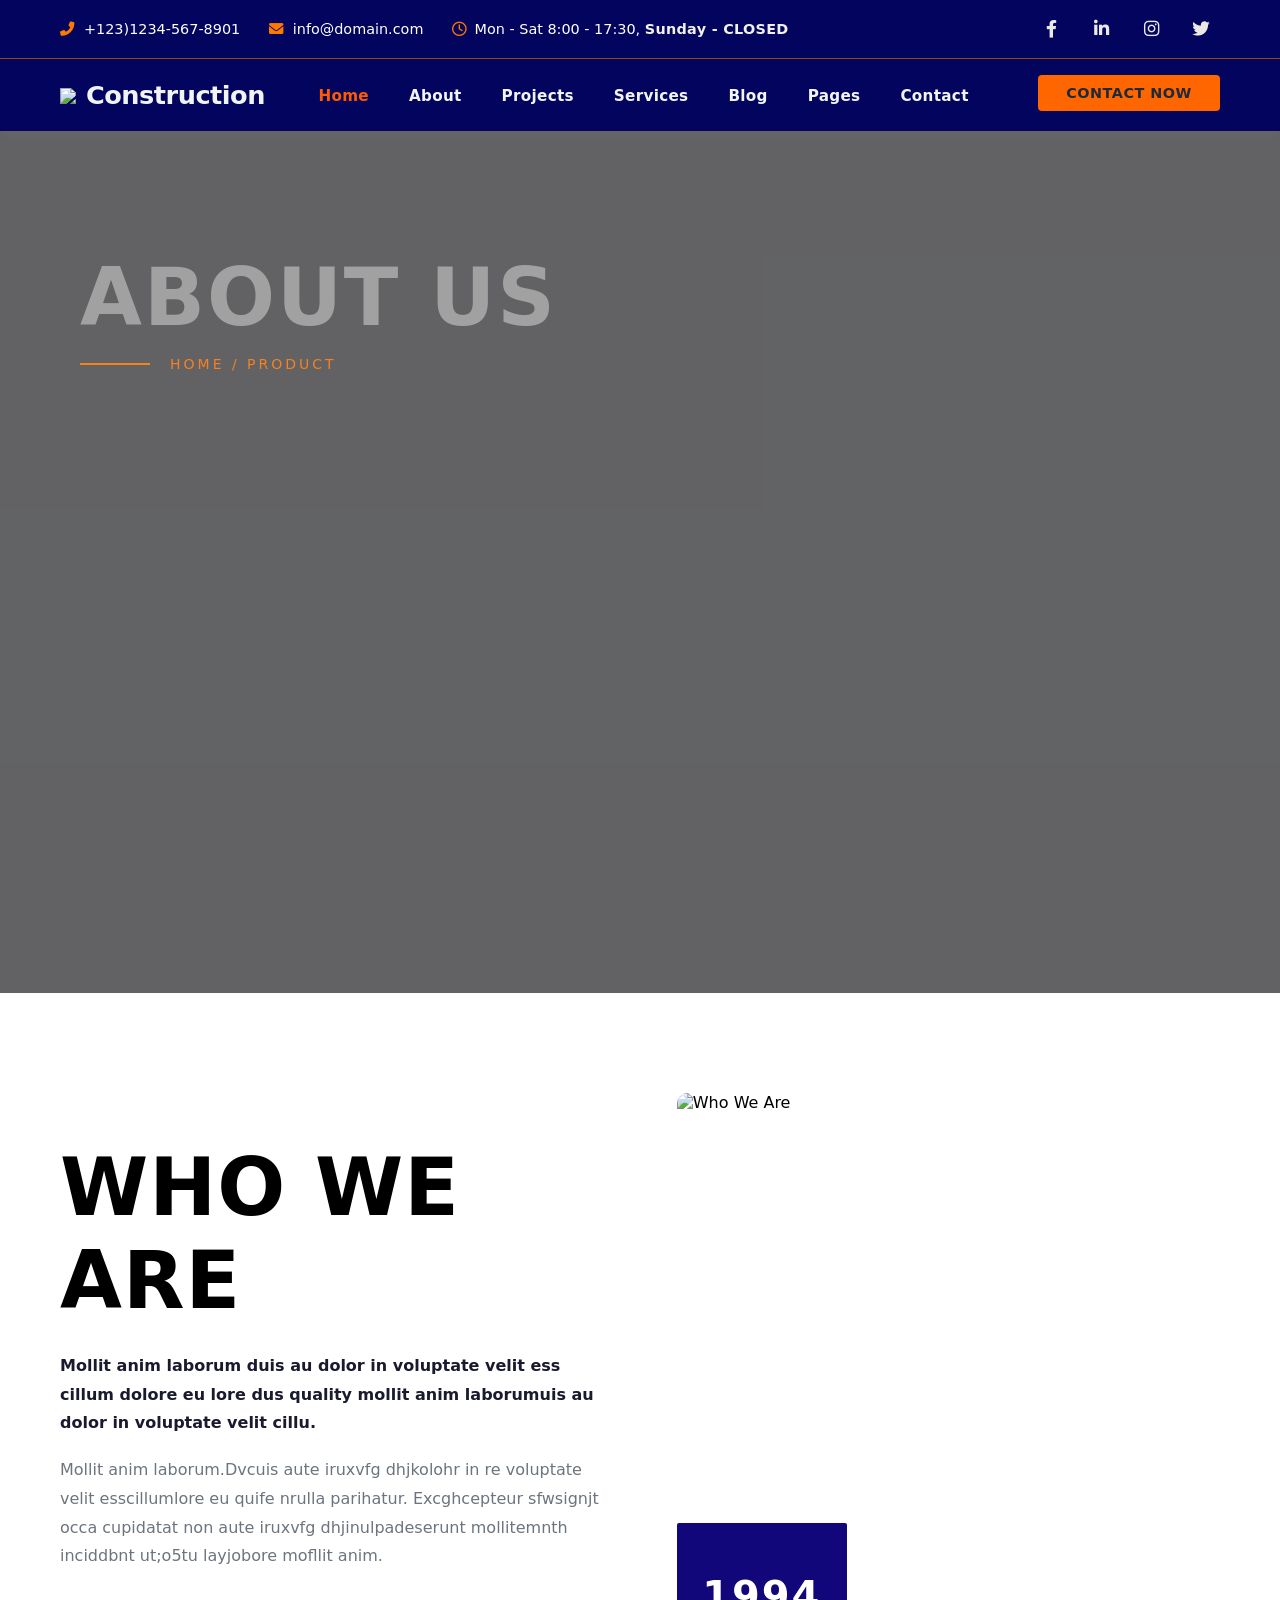
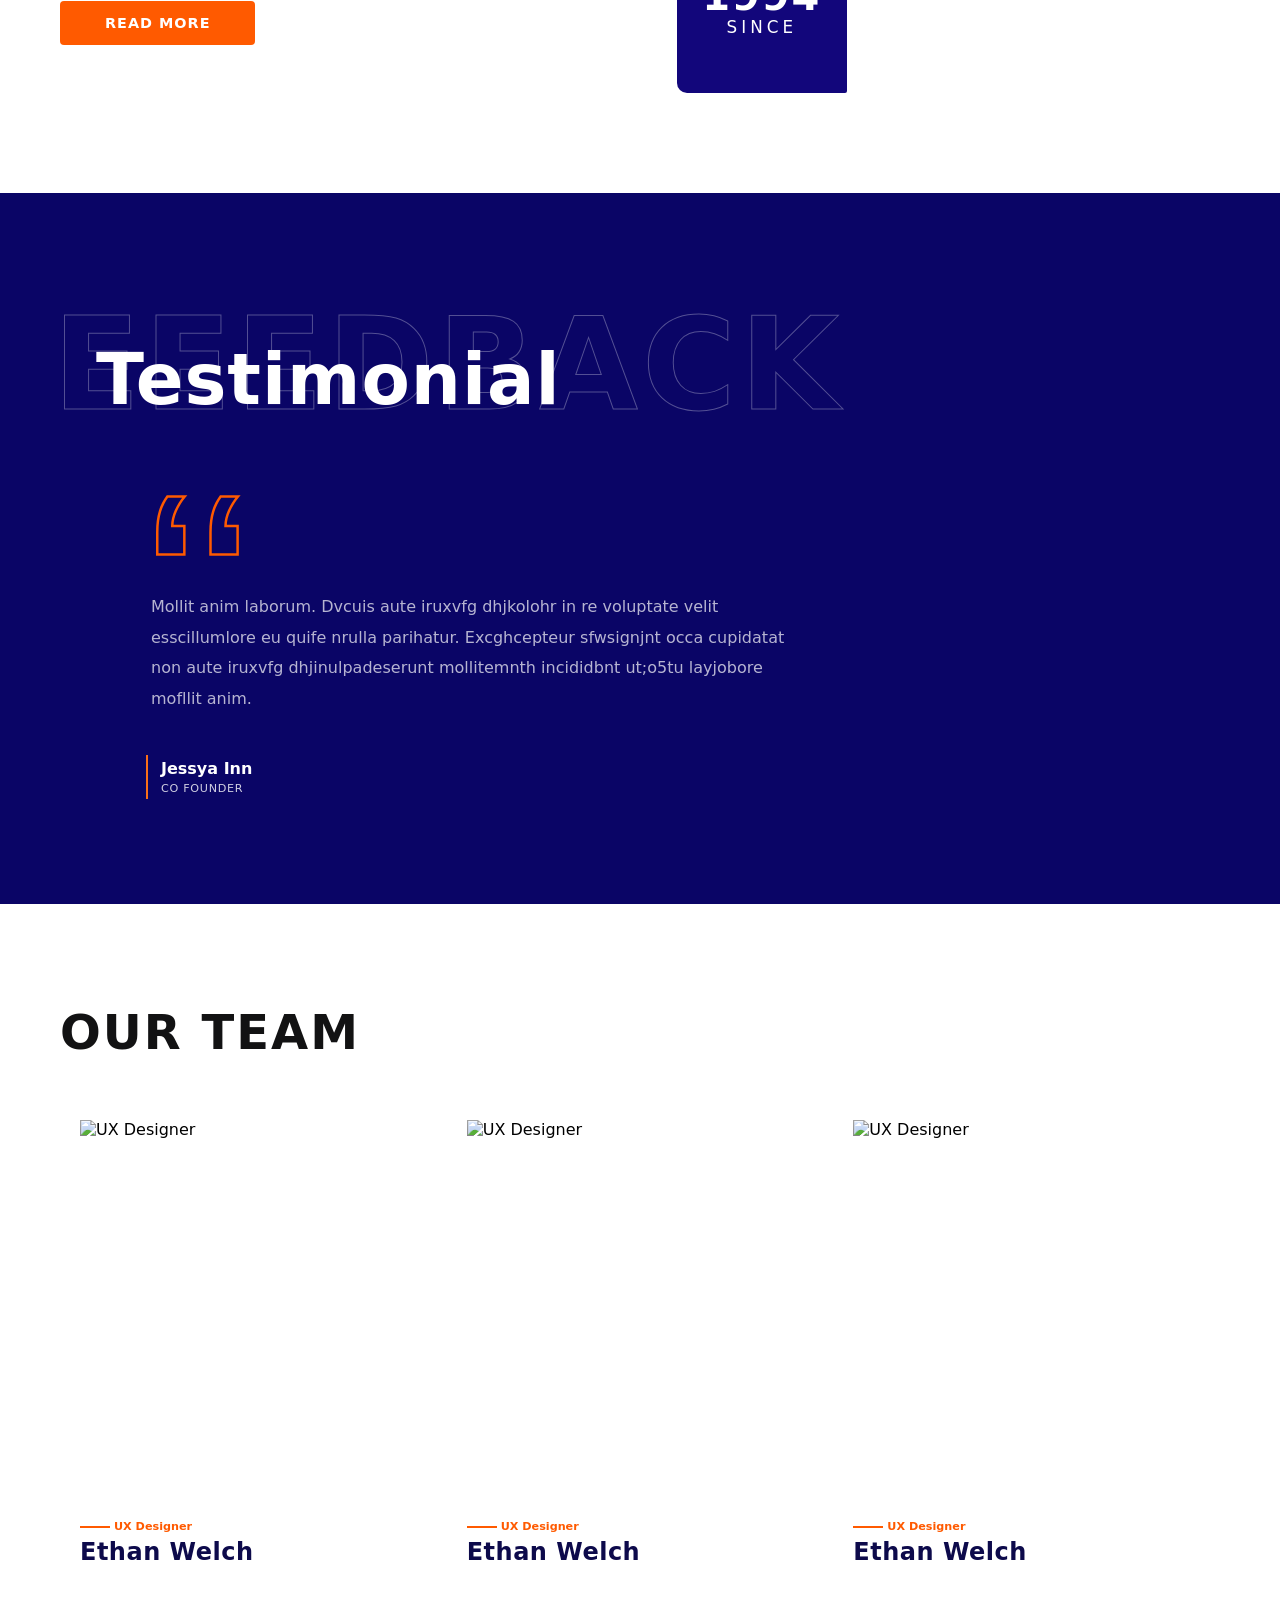
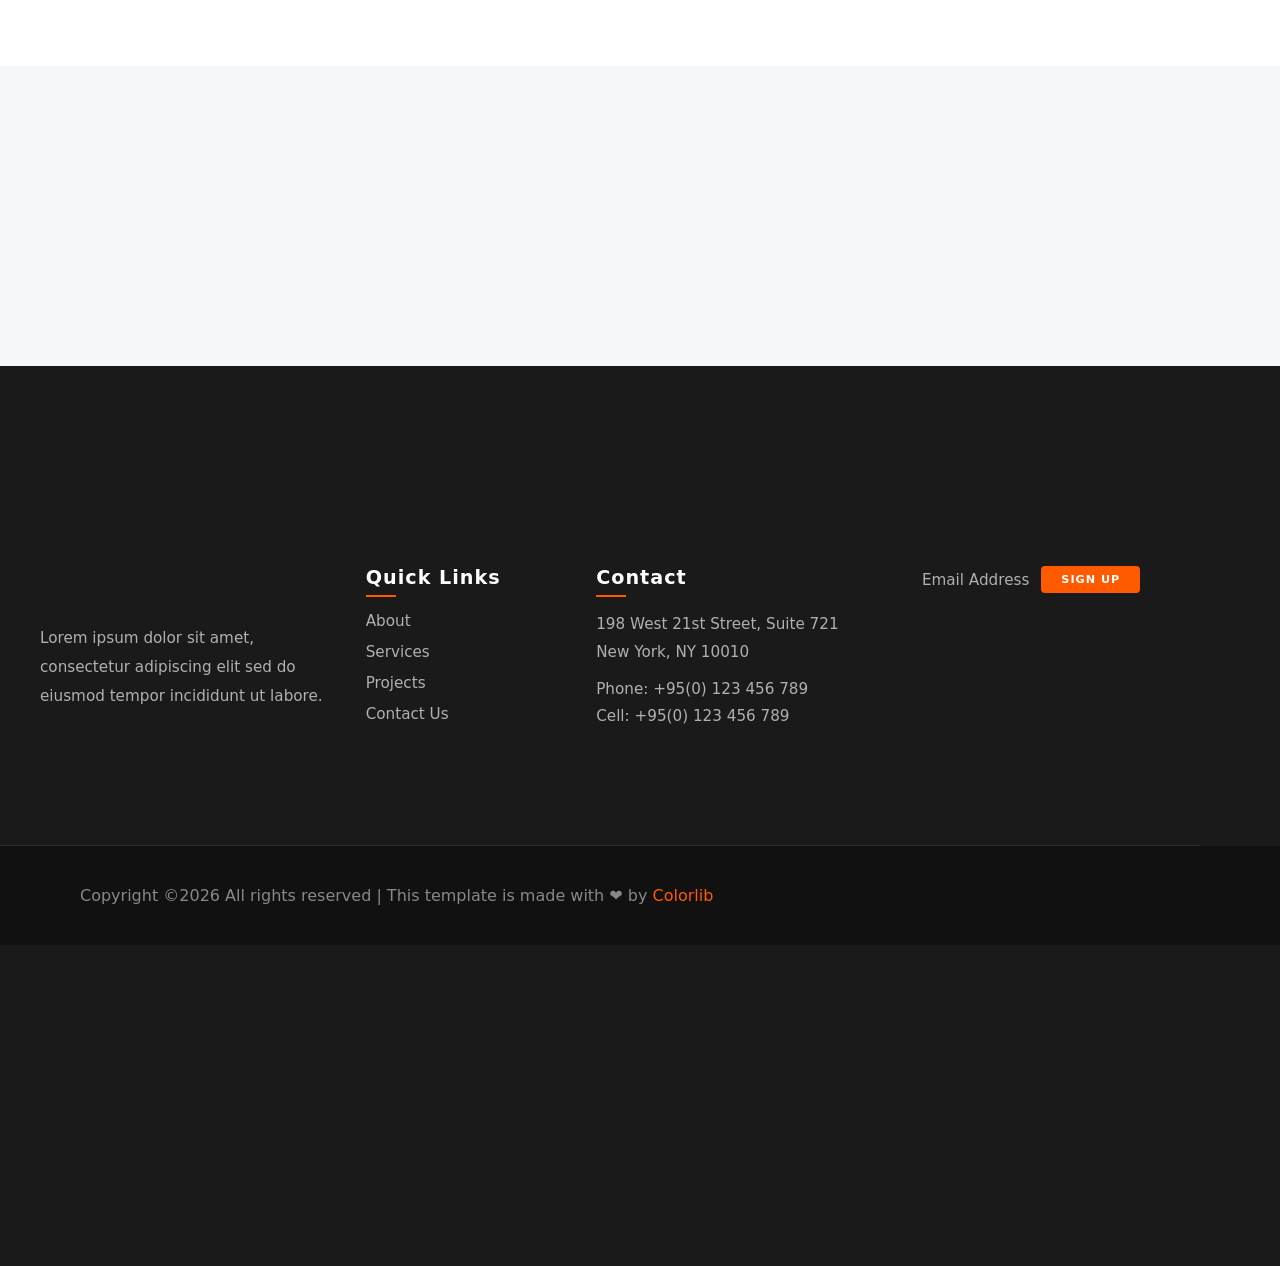
==== commit ffbcb130: "make improvements in background" ====
--- a/about.html
+++ b/about.html
@@ -91,75 +91,15 @@
     </div>
 
     <!-- Services Section -->
-    <section class="services-hero">
-        <img id="background1"
-            src="https://images.unsplash.com/photo-1485083269755-a7b559a4fe5e?w=600&auto=format&fit=crop&q=60&ixlib=rb-4.1.0&ixid=M3wxMjA3fDB8MHxzZWFyY2h8N3x8Y29uc3RydWN0aW9ufGVufDB8fDB8fHww"
-            alt="Construction background" class="services-bg-image">
-        <div class="services-overlay"></div>
-
-        <div class="container">
-            <div class="services-hero-content">
-                <div class="animated-text-container">
-                    <!-- First Slide -->
-                    <div class="text-slide active" data-slide="0">
-                        <span class="services-tag">PROFESSIONAL CONSTRUCTION SERVICES</span>
-                        <h1 class="services-title">
-                            <span class="highlight">ADVANCED</span>
-                            <span class="main-text">
-                                CONSTRUCTION
-                                <span class="splash-drop"></span>
-                                <span class="splash-drop"></span>
-                                <span class="splash-drop"></span>
-                                <span class="splash-drop"></span>
-                                <span class="splash-drop"></span>
-                                <span class="splash-drop"></span>
-                                <span class="splash-drop"></span>
-                                <span class="splash-drop"></span>
-                                <span class="splash-drop"></span>
-                                <span class="splash-drop"></span>
-                                <span class="splash-drop"></span>
-                                <span class="splash-drop"></span>
-                                <span class="splash-drop"></span>
-                                <span class="splash-drop"></span>
-                            </span>
-                        </h1>
-                        <span class="services-tag">OUR SERVICES</span>
-                    </div>
-
-                    <!-- Second Slide -->
-                    <div class="text-slide" data-slide="1">
-                        <span class="services-tag">QUALITY BUILDING SOLUTIONS</span>
-                        <h1 class="services-title">
-                            <span class="highlight">EXPERT</span>
-                            <span class="main-text">
-                                CONSTRUCTION
-                                <span class="splash-drop"></span>
-                                <span class="splash-drop"></span>
-                                <span class="splash-drop"></span>
-                                <span class="splash-drop"></span>
-                                <span class="splash-drop"></span>
-                                <span class="splash-drop"></span>
-                                <span class="splash-drop"></span>
-                                <span class="splash-drop"></span>
-                                <span class="splash-drop"></span>
-                                <span class="splash-drop"></span>
-                                <span class="splash-drop"></span>
-                                <span class="splash-drop"></span>
-                                <span class="splash-drop"></span>
-                                <span class="splash-drop"></span>
-                            </span>
-                        </h1>
-                        <span class="services-tag">OUR SERVICES</span>
-                    </div>
-                </div>
-
-                <div class="slide-indicators">
-                    <span class="dot active" data-slide="0"></span>
-                    <span class="dot" data-slide="1"></span>
-                </div>
-            </div>
-        </div>
-    </section>
+     <section class="services-hero-section">
+    <div class="services-hero-overlay"></div>
+    <div class="container">
+        <div class="services-hero-content">
+            <h1 class="services-hero-title">ABOUT US</h1>
+            <p class="services-hero-breadcrumb">HOME / PRODUCT</p>
+        </div>
+    </div>
+</section>
 
     <!-- ====== WHO WE ARE SECTION ====== -->
     <section class="who-we-are">
--- a/style.css
+++ b/style.css
@@ -364,6 +364,9 @@
   object-fit: cover;
   object-position: center;
   z-index: 0;
+}
+.services-bg-image {
+    filter: brightness(0.4);
 }
 
 .services-overlay {
@@ -3725,4 +3728,89 @@
     .info-item {
         padding: 15px 0;
     }
-}+}
+
+/* ===== SERVICES HERO SECTION ===== */
+.services-hero-section {
+    position: relative;
+    padding: 120px 0 620px 0;
+    background: url('https://encrypted-tbn0.gstatic.com/images?q=tbn:ANd9GcQ4YmXjtJ3kKkSjQoRQcJNwT3sTZxseVgkFEnTae4yopg&s=10') no-repeat center center;
+    background-size: cover;
+    text-align: center;
+}
+
+.services-hero-overlay {
+    position: absolute;
+    top: 0;
+    left: 0;
+    width: 100%;
+    height: 100%;
+    background: rgba(0, 0, 0, 0.6);
+}
+
+.services-hero-content {
+    position: relative;
+    z-index: 2;
+}
+
+.services-hero-title {
+    font-size: 80px;
+    font-weight: 700;
+    color: #fff;
+    margin-bottom: 10px;
+    letter-spacing: 2px;
+    opacity: 0.4;
+}
+
+/* .services-hero-breadcrumb {
+    font-size: 14px;
+    color: #f58220;
+    letter-spacing: 3px;
+    margin: 0;
+} */
+
+.services-hero-breadcrumb {
+    font-size: 14px;
+    color: #f58220;
+    letter-spacing: 3px;
+    margin: 0;
+    display: inline-block;
+    position: relative;
+    padding-left: 90px;
+}
+
+.services-hero-breadcrumb::before {
+    content: '';
+    position: absolute;
+    left: 0;
+    top: 50%;
+    transform: translateY(-50%);
+    width: 70px;
+    height: 2px;
+    background: #f58220;
+}
+
+/* ===== RESPONSIVE ===== */
+@media (max-width: 768px) {
+    .services-hero-section {
+        padding: 80px 0;
+    }
+    
+    .services-hero-title {
+        font-size: 36px;
+    }
+    
+    .services-hero-breadcrumb {
+        font-size: 12px;
+    }
+}
+
+@media (max-width: 480px) {
+    .services-hero-section {
+        padding: 60px 0;
+    }
+    
+    .services-hero-title {
+        font-size: 28px;
+    }
+}
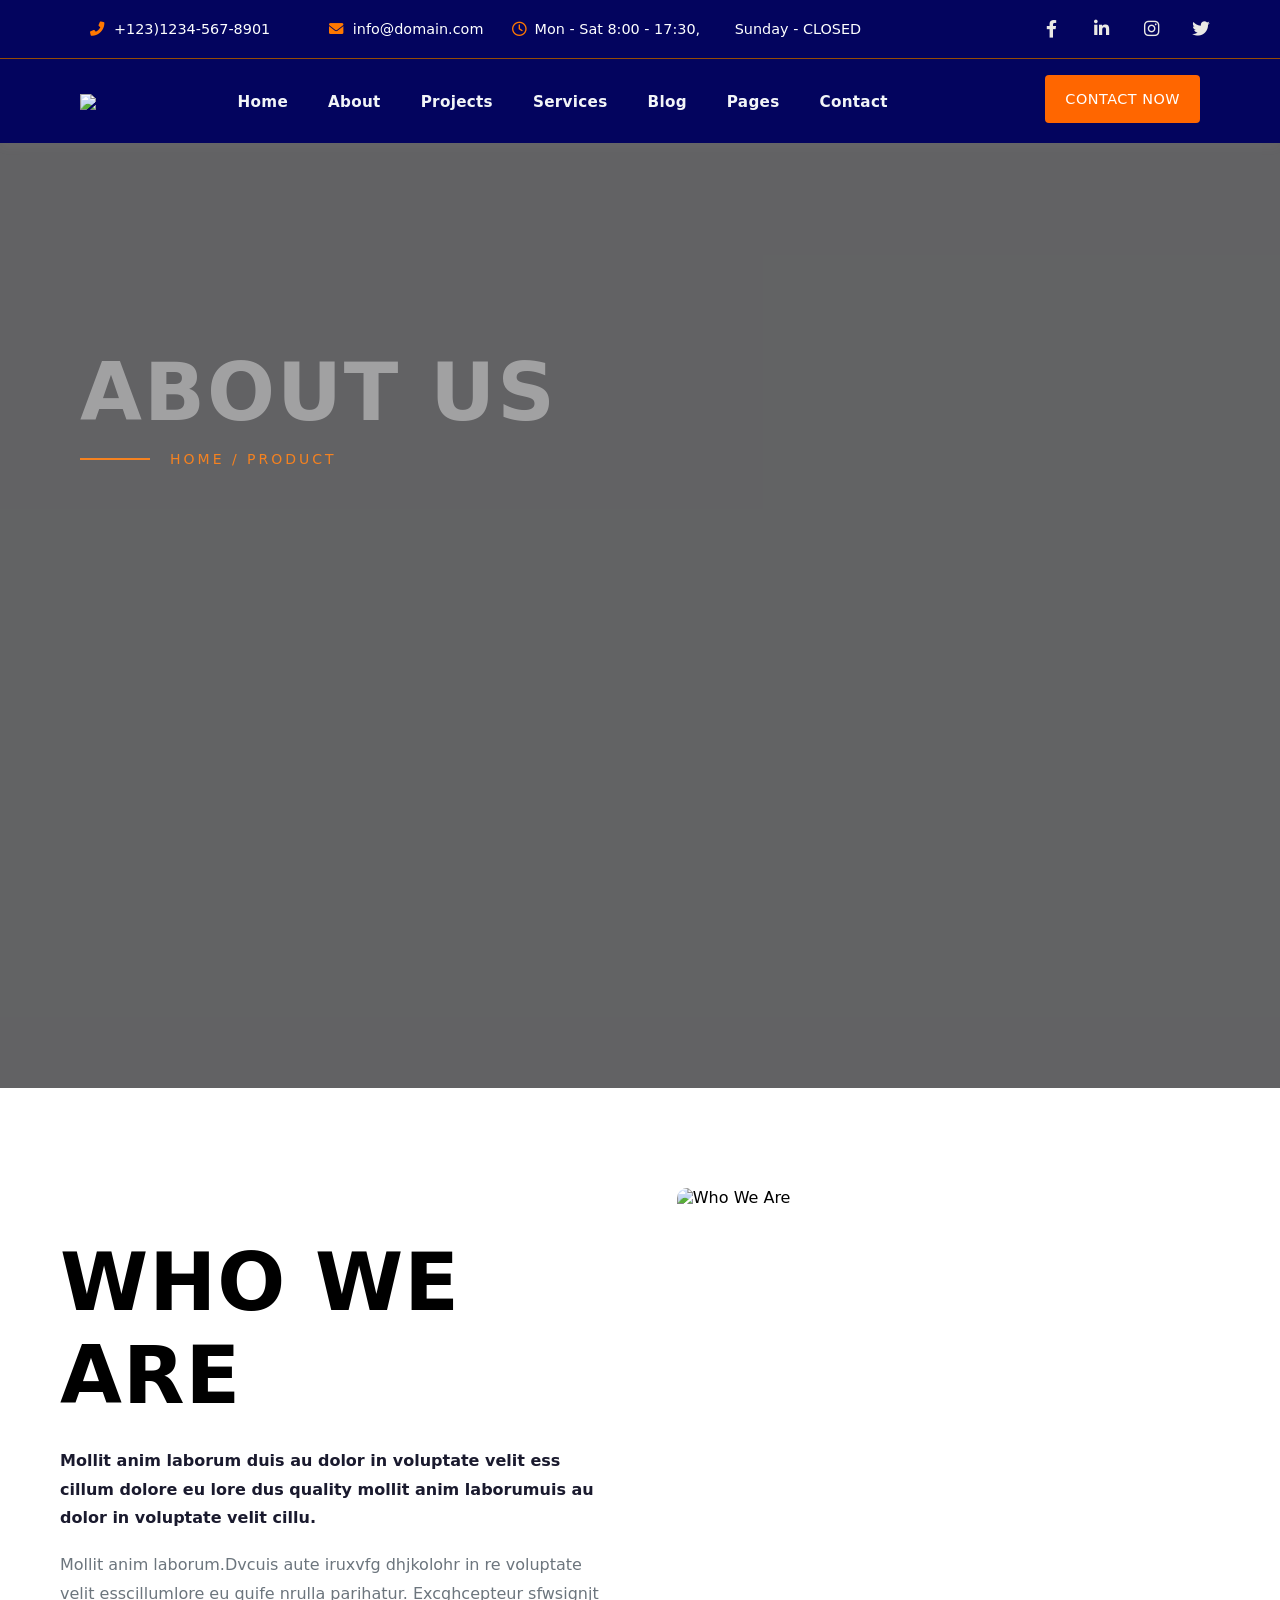
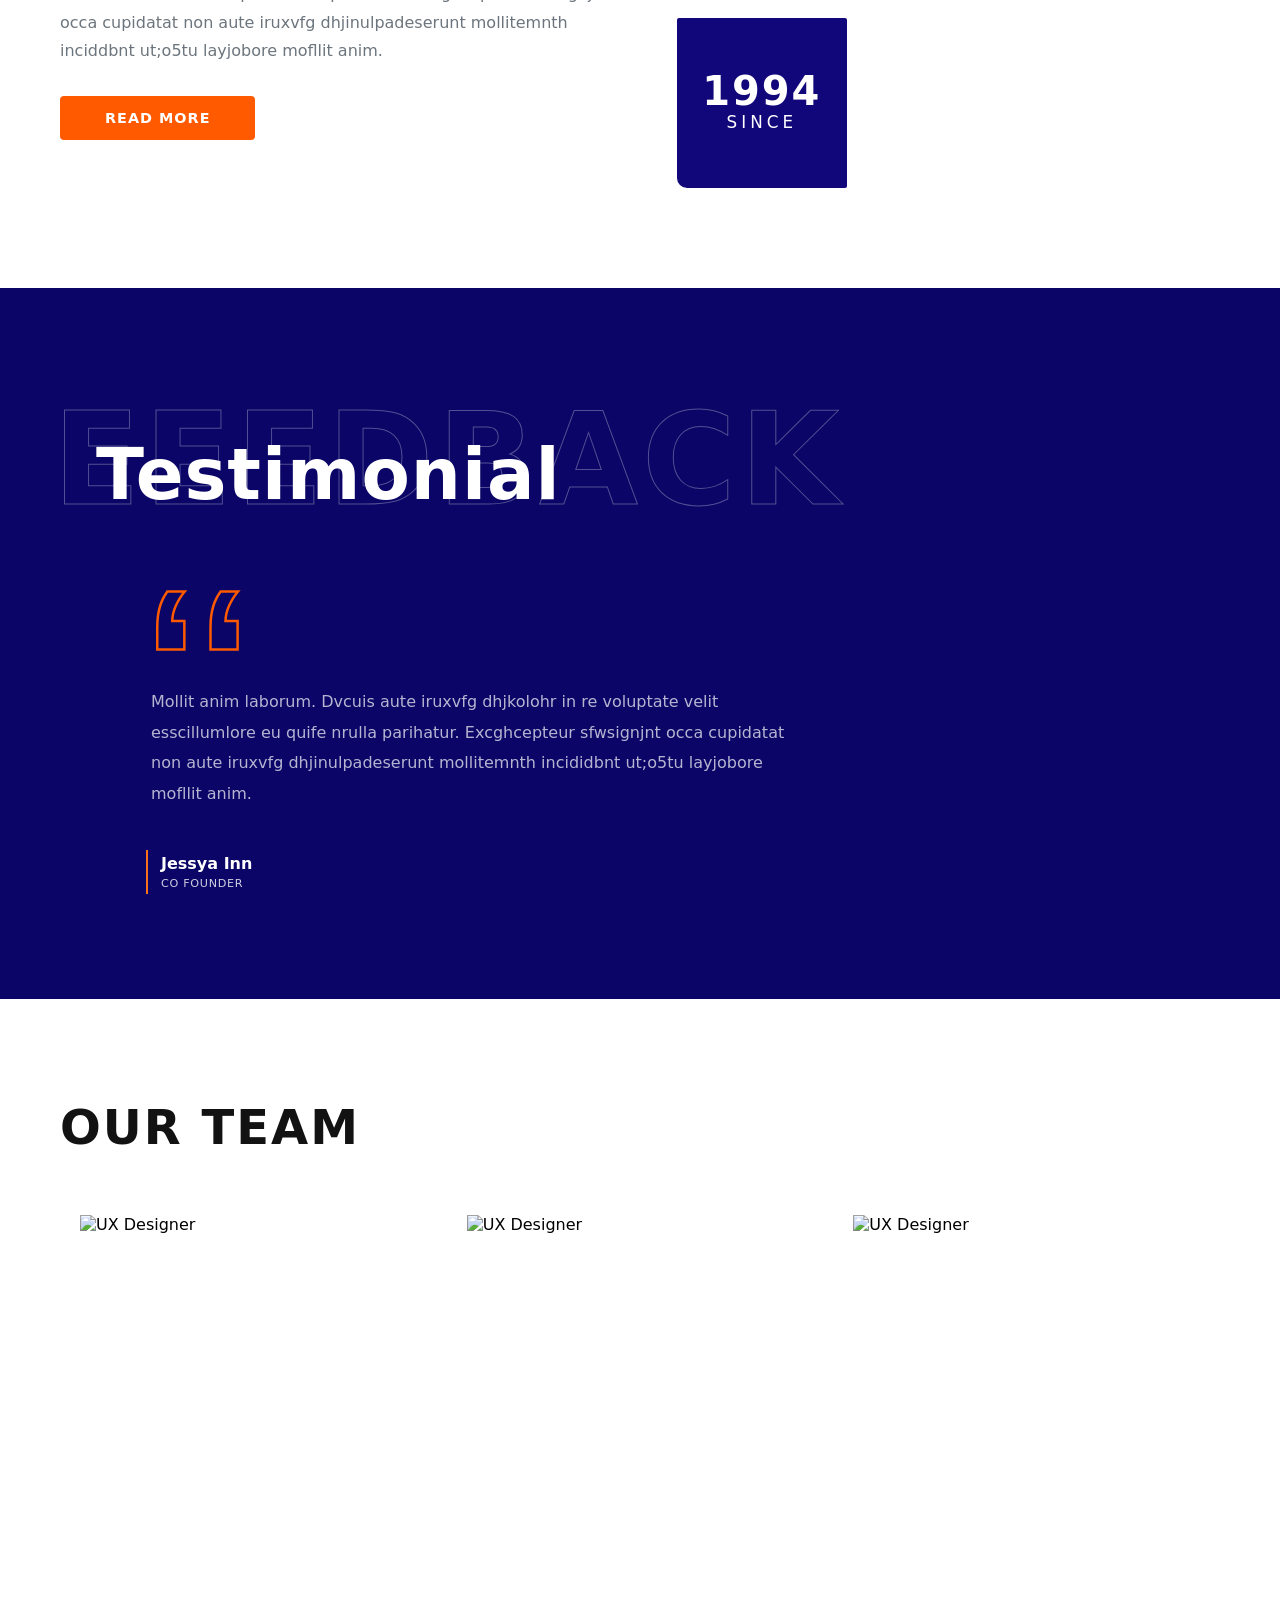
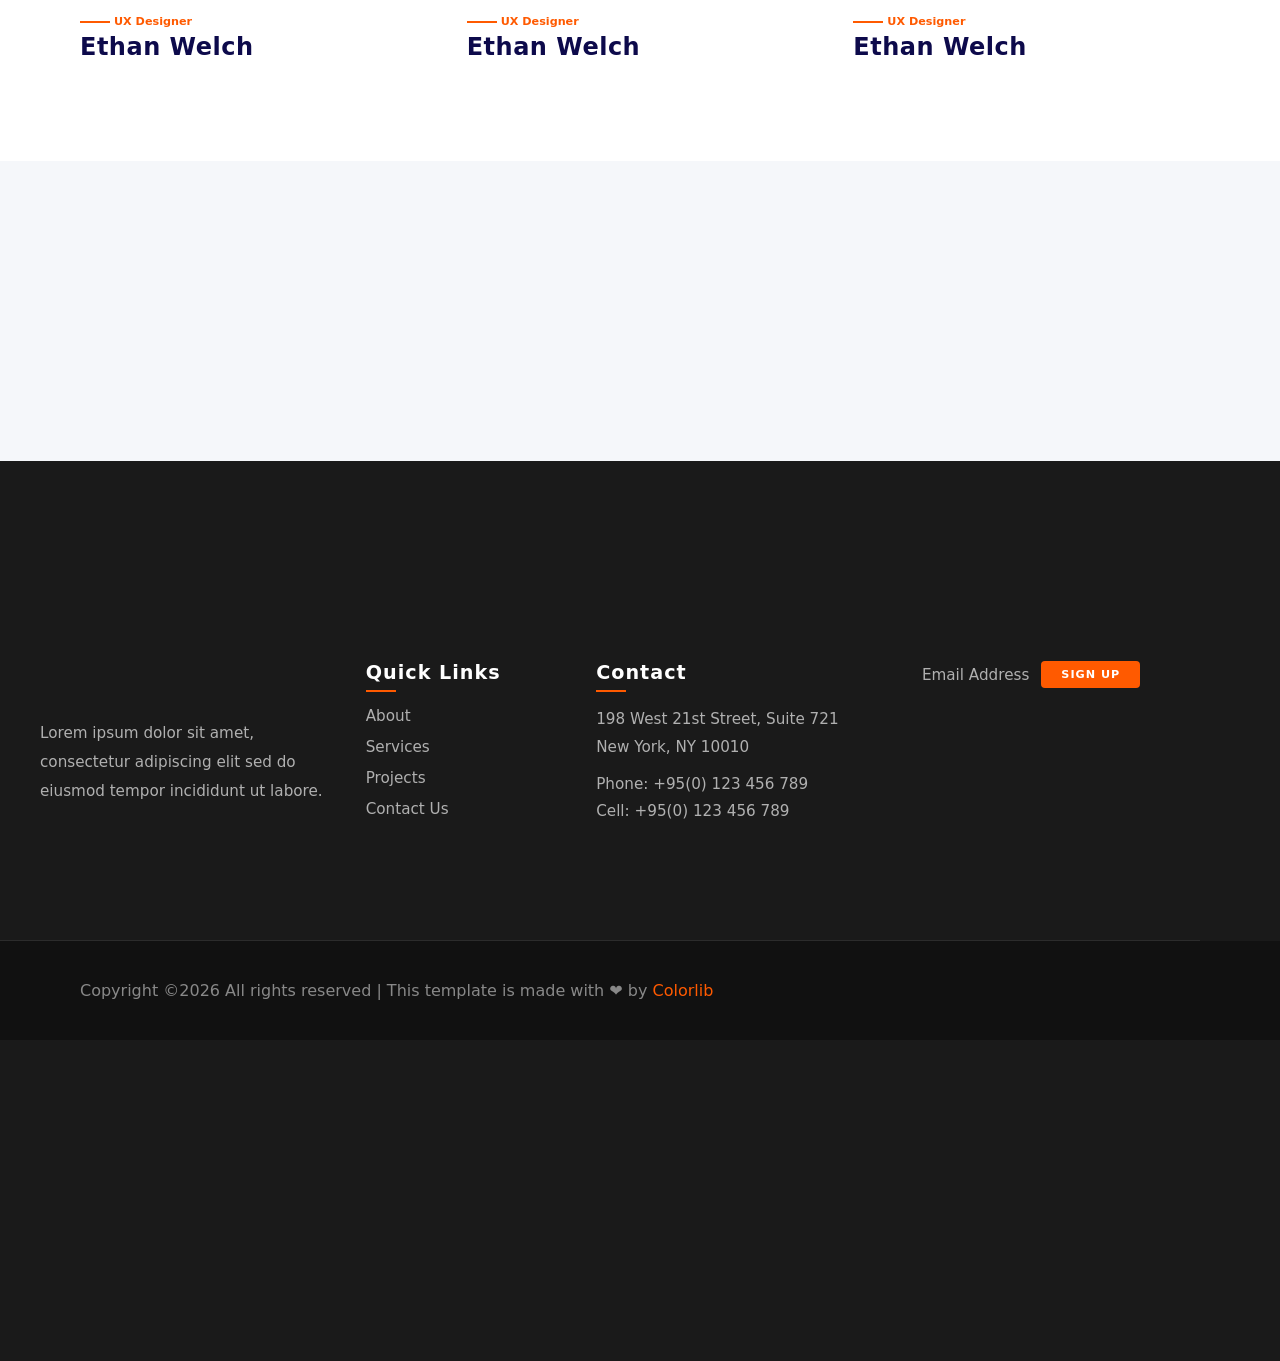
==== commit 37cf9a97: "update navbar" ====
--- a/about.html
+++ b/about.html
@@ -64,24 +64,42 @@
         <div class="container nav-bar-inner">
             <div class="logo">
                 <span class="logo-icon"><img
-                        src="https://preview.colorlib.com/theme/constructioncompany/assets/img/logo/loder-logo.webp"></span>
-                <span class="logo-text">Construction</span>
+                        src="https://preview.colorlib.com/theme/constructioncompany/assets/img/logo/logo.webp"></span>
             </div>
 
             <nav class="main-nav">
-                <ul class="nav-list">
-                    <li><a href="index.html" class="nav-link active">Home</a></li>
+                <ul class="nav-list" id="navList">
+                    <li><a href="index.html" class="nav-link">Home</a></li>
                     <li><a href="about.html" class="nav-link">About</a></li>
                     <li><a href="projects.html" class="nav-link">Projects</a></li>
                     <li><a href="services.html" class="nav-link">Services</a></li>
-                    <li><a href="blog.html" class="nav-link">Blog</a></li>
-                    <li><a href="pages.html" class="nav-link">Pages</a></li>
+
+                    <!-- Blog with Dropdown -->
+                    <li class="dropdown">
+                        <a href="blog.html" class="nav-link">Blog </a>
+                        <ul class="dropdown-menu">
+                            <li><a href="blog.html">Blog</a></li>
+                            <li><a href="blog-details.html">Blog Details</a></li>
+                        </ul>
+                    </li>
+
+                    <!-- Pages with Dropdown -->
+                    <li class="dropdown">
+                        <a href="pages.html" class="nav-link">Pages</a>
+                        <ul class="dropdown-menu">
+                            <li><a href="elements.html">Element</a></li>
+                            <li><a href="projects-details.html">Projects Details</a></li>
+                            <li><a href="services-details.html">Services Details</a></li>
+                        </ul>
+                    </li>
+
                     <li><a href="contact.html" class="nav-link">Contact</a></li>
                 </ul>
             </nav>
 
+
             <div class="contact-now">
-                <a href="#" class="btn-contact">CONTACT NOW</a>
+                <a href="contact.html" class="btn-contact">CONTACT NOW</a>
             </div>
 
             <div class="mobile-toggle" id="mobileToggle">
@@ -89,7 +107,6 @@
             </div>
         </div>
     </div>
-
     <!-- Services Section -->
      <section class="services-hero-section">
     <div class="services-hero-overlay"></div>
--- a/style.css
+++ b/style.css
@@ -35,6 +35,7 @@
 
 .contact-info span {
   margin-right: 24px;
+  margin-left: 30px;
   display: inline-flex;
   align-items: center;
   gap: 6px;
@@ -48,19 +49,13 @@
 .hours i {
   color: #eae9e5;
   margin-right: 6px;
-}
-
-.closed {
-  color: #f1f0ec;
-  font-weight: 600;
-  letter-spacing: 0.3px;
 }
 
 /* ----- nav bar ----- */
 .nav-bar {
   background: rgba(3, 4, 94);
   box-shadow: 0 4px 12px rgba(222, 215, 215, 0.04);
-  padding: 16px 0;
+  padding: 16px 60px;
   position: -webkit-sticky; 
   position: sticky;
   top: 0;
@@ -126,13 +121,13 @@
 
 
 /* contact now button */
-.contact-now {
+/* .contact-now {
   margin-left: 16px;
 }
 
 .btn-contact {
   background: #ff6600;
-  color: #1e2a3a;
+  color: white;
   font-weight: 700;
   padding: 10px 28px;
   border-radius: 4px;
@@ -160,7 +155,7 @@
 }
 
 .btn-contact:hover {
-  color: #000000;
+  color: white;
   border-color: #b8921a;
   transform: scale(1.05);
   box-shadow: 0 6px 20px rgba(184, 146, 26, 0.3);
@@ -172,8 +167,78 @@
 
 .btn-contact:active {
   transform: scale(0.95);
-}
-
+} */
+
+.contact-now {
+    margin-left: 16px;
+}
+
+.btn-contact {
+    background: #ff6600;
+    color: #ffffff;
+    font-weight: 400;
+    padding: 16px 20px;
+    border-radius: 4px;
+    text-decoration: none;
+    font-size: 0.9rem;
+    letter-spacing: 0.5px;
+    transition: all 0.4s ease;
+    display: inline-block;
+    position: relative;
+    overflow: hidden;
+    z-index: 1;
+    border: none;
+    cursor: pointer;
+}
+
+.btn-contact::before {
+    content: '';
+    position: absolute;
+    top: 0;
+    left: -100%;
+    width: 100%;
+    height: 100%;
+    background: #e85d04;
+    transition: left 0.5s cubic-bezier(0.4, 0, 0.2, 1);
+    z-index: -1;
+    border-radius: 4px;
+}
+
+.btn-contact:hover {
+    color: #ffffff;
+    transform: scale(1.05);
+    box-shadow: 0 6px 20px rgba(204, 68, 0, 0.4);
+}
+
+.btn-contact:hover::before {
+    left: 0;
+    animation: slideBounce 0.7s ease;
+}
+
+@keyframes slideBounce {
+    0% {
+        left: -100%;
+    }
+    60% {
+        left: 0;
+    }
+    70% {
+        left: -5%;
+    }
+    80% {
+        left: 0;
+    }
+    90% {
+        left: -2%;
+    }
+    100% {
+        left: 0;
+    }
+}
+
+.btn-contact:active {
+    transform: scale(0.95);
+}
 /* mobile toggle */
 .mobile-toggle {
   display: none;
@@ -221,11 +286,11 @@
 
 .flip-icon:hover i {
   transform: rotateY(180deg);
-  color: #e8b830;
+  color: #e85d04;
 }
 
 .flip-icon:hover {
-  color: #e8b830;
+  color: #e85d04;
 }
 
 .flip-icon i::before {
@@ -388,7 +453,7 @@
 .services-hero-content {
   text-align: left;
   max-width: 900px;
-  margin: 0;
+  margin-top: 83px;
   color: #ffffff;
   padding-left: 20px;
 }
@@ -419,10 +484,10 @@
 
 .text-slide .services-tag {
   display: inline-block;
-  color: #e8b830;
+  color: #feffff;
   font-size: 0.9rem;
   font-weight: 600;
-  letter-spacing: 3px;
+  letter-spacing: 0px;
   text-transform: uppercase;
   margin-bottom: 20px;
   position: relative;
@@ -444,14 +509,14 @@
   top: 50%;
   width: 40px;
   height: 2px;
-  background: #e8b830;
+  background: #eb6424;
   opacity: 0;
   transition: all 0.5s ease 0.3s;
 }
 
 .text-slide .services-tag::before {
   right: 100%;
-  margin-right: 10px;
+  /* margin-right: 0px; */
   transform: translateX(-20px);
 }
 
@@ -484,10 +549,10 @@
 }
 
 .text-slide .services-title .highlight {
-  color: #FF5A00;
+  color: #bc3908;
   display: block;
-  font-size: 6rem;
-  text-shadow: 0 2px 20px rgba(232, 184, 48, 0.3);
+  font-size: 7rem;
+  /* text-shadow: 0 2px 20px rgba(232, 184, 48, 0.3); */
   opacity: 0;
   transform: translateY(20px);
   transition: all 0.5s ease 0.5s;
@@ -530,7 +595,7 @@
   left: 0;
   width: 100%;
   height: 100%;
-  color: #FF6B00;
+  color: #eb6424;
   overflow: hidden;
   clip-path: inset(90% 0 0 0);
   background: linear-gradient(180deg,
@@ -1144,9 +1209,11 @@
 }
 
 /* ====== WHO WE ARE SECTION ====== */
+/* ===== WHO WE ARE SECTION ===== */
 .who-we-are {
     padding: 100px 0;
     background: #ffffff;
+    overflow: hidden;
 }
 
 .who-we-are-wrapper {
@@ -1155,78 +1222,45 @@
     gap: 60px;
 }
 
+/* ===== LEFT SIDE - Content (Slides from LEFT) ===== */
 .who-we-are-content {
     flex: 0 0 48%;
-}
-
-.who-we-are-title {
-    font-size: 5rem;
-    font-weight: 900;
-    color: #000000;
-    margin-bottom: 25px;
-    letter-spacing: 1px;
-}
-
-.who-we-are-text {
-    font-size: 1rem;
-    color: #6c757d;
-    line-height: 1.8;
-    margin-bottom: 18px;
-}
-
-.who-we-are-text.highlight-text {
-    color: #1a1a2e;
-    font-weight: 700;
-}
-
-.who-we-are-text:last-of-type {
-    margin-bottom: 30px;
-}
-
-.who-we-are-btn {
-    display: inline-block;
-    padding: 14px 45px;
-    background:  #FF5A00;
-    color: #ffffff;
-    font-weight: 600;
-    font-size: 0.9rem;
-    letter-spacing: 1px;
-    text-decoration: none;
-    border-radius: 4px;
-    transition: all 0.3s ease;
-}
-
-.who-we-are-btn:hover {
-    background: #FF5A00;
-    color: #ffffff;
-    transform: translateY(-2px);
-    box-shadow: 0 10px 30px rgba(255, 90, 0, 0.3);
-}
-
+    opacity: 0;
+    transform: translateX(-80px);
+    transition: all 1s cubic-bezier(0.4, 0, 0.2, 1);
+}
+
+.who-we-are-content.visible {
+    opacity: 1;
+    transform: translateX(0);
+}
+
+/* ===== RIGHT SIDE - Image (Slides from RIGHT) ===== */
 .who-we-are-image {
     flex: 0 0 48%;
     border-radius: 10px;
     overflow: hidden;
     position: relative;
-}
-
-.who-we-are-image img {
-    width: 600px;
-    height: 600px;
-    object-fit: cover;
-    display: block;
-}
-
-/* ====== YEAR OVERLAY ====== */
-
-
-.who-we-are-image {
-    position: relative; /* Important! */
-    flex: 0 0 48%;
-    border-radius: 10px;
-    overflow: hidden;
-}
-
+    opacity: 0;
+    transform: translateX(80px);
+    transition: all 1s cubic-bezier(0.4, 0, 0.2, 1);
+}
+
+.who-we-are-image.visible {
+    opacity: 1;
+    transform: translateX(0);
+}
+
+/* ===== STAGGERED DELAYS ===== */
+.who-we-are-content.visible {
+    transition-delay: 0.1s;
+}
+
+.who-we-are-image.visible {
+    transition-delay: 0.3s;
+}
+
+/* ===== YEAR OVERLAY ANIMATION ===== */
 .year-overlay {
     position: absolute;
     bottom: 0;
@@ -1240,6 +1274,67 @@
     align-items: center;
     justify-content: center;
     text-align: center;
+    opacity: 0;
+    transform: scale(0.8);
+    transition: all 0.8s cubic-bezier(0.4, 0, 0.2, 1);
+}
+
+.who-we-are-image.visible .year-overlay {
+    opacity: 1;
+    transform: scale(1);
+    transition-delay: 0.6s;
+}
+
+/* ===== REST OF YOUR EXISTING STYLES ===== */
+.who-we-are-title {
+    font-size: 5rem;
+    font-weight: 900;
+    color: #000000;
+    margin-bottom: 25px;
+    letter-spacing: 1px;
+}
+
+.who-we-are-text {
+    font-size: 1rem;
+    color: #6c757d;
+    line-height: 1.8;
+    margin-bottom: 18px;
+}
+
+.who-we-are-text.highlight-text {
+    color: #1a1a2e;
+    font-weight: 700;
+}
+
+.who-we-are-text:last-of-type {
+    margin-bottom: 30px;
+}
+
+.who-we-are-btn {
+    display: inline-block;
+    padding: 14px 45px;
+    background: #FF5A00;
+    color: #ffffff;
+    font-weight: 600;
+    font-size: 0.9rem;
+    letter-spacing: 1px;
+    text-decoration: none;
+    border-radius: 4px;
+    transition: all 0.3s ease;
+}
+
+.who-we-are-btn:hover {
+    background: #FF5A00;
+    color: #ffffff;
+    transform: translateY(-2px);
+    box-shadow: 0 10px 30px rgba(255, 90, 0, 0.3);
+}
+
+.who-we-are-image img {
+    width: 600px;
+    height: 600px;
+    object-fit: cover;
+    display: block;
 }
 
 .year-number {
@@ -1259,7 +1354,8 @@
     line-height: 1.1;
     margin-bottom: 5px;
 }
-/* ====== RESPONSIVE ====== */
+
+/* ===== RESPONSIVE ===== */
 @media screen and (max-width: 992px) {
     .who-we-are-wrapper {
         gap: 40px;
@@ -1281,6 +1377,8 @@
         bottom: 20px;
         right: 20px;
         padding: 12px 20px;
+        height: 140px;
+        width: 140px;
     }
 
     .year-number {
@@ -1300,12 +1398,24 @@
 
     .who-we-are-content {
         flex: 0 0 100%;
+        transform: translateY(50px);
+        transform: translateX(0);
+    }
+    
+    .who-we-are-content.visible {
+        transform: translateY(0);
     }
 
     .who-we-are-image {
         flex: 0 0 100%;
         width: 100%;
         max-height: 350px;
+        transform: translateY(50px);
+        transform: translateX(0);
+    }
+    
+    .who-we-are-image.visible {
+        transform: translateY(0);
     }
 
     .who-we-are-title {
@@ -1325,6 +1435,8 @@
         bottom: 15px;
         right: 15px;
         padding: 10px 18px;
+        height: 120px;
+        width: 120px;
     }
 
     .year-number {
@@ -1360,39 +1472,54 @@
         bottom: 10px;
         right: 10px;
         padding: 8px 14px;
+        height: 100px;
+        width: 100px;
     }
 
     .year-number {
         font-size: 1.5rem;
     }
 }
-
-/* ====== OUR PROJECTS SECTION ====== */
+/* ===== OUR PROJECTS SECTION ===== */
 .our-projects {
     padding: 100px 0;
     background: #f8f9fc;
-}
-
+    overflow: hidden;
+}
+
+/* ===== HEADER + FILTER IN SAME ROW ===== */
 .projects-header {
-    text-align: center;
-    margin-bottom: 40px;
+    display: flex;
+    justify-content: space-between;
+    align-items: center;
+    margin-bottom: 50px;
+    flex-wrap: wrap;
+    gap: 20px;
+    opacity: 0;
+    transform: translateY(-30px);
+    transition: all 0.8s cubic-bezier(0.4, 0, 0.2, 1);
+}
+
+.projects-header.visible {
+    opacity: 1;
+    transform: translateY(0);
 }
 
 .projects-title {
-    font-size: 3.5rem;
+    font-size: 4.7rem;
     font-weight: 900;
     color: #000000;
+    font-family: "Barlow Condensed", sans-serif;
     margin: 0;
     letter-spacing: 2px;
 }
 
-/* ====== FILTER BUTTONS IN A ROW ====== */
+/* ===== FILTER BUTTONS ===== */
 .projects-filter {
     display: flex;
     justify-content: center;
     align-items: center;
     gap: 0;
-    margin-bottom: 40px;
     flex-wrap: wrap;
 }
 
@@ -1408,19 +1535,6 @@
     border-radius: 4px;
     position: relative;
 }
-
-.filter-btn::after {
-    content: '';
-    position: absolute;
-    bottom: -2px;
-    left: 50%;
-    transform: translateX(-50%);
-    width: 0;
-    height: 2px;
-    background: #FF5A00;
-    transition: width 0.3s ease;
-}
-
 .filter-btn:hover {
     color: #1a1a2e;
 }
@@ -1437,44 +1551,30 @@
     width: 70%;
 }
 
-/* ====== PROJECTS GRID ====== */
+/* ===== PROJECTS GRID (NO ANIMATION - stays as is) ===== */
 .projects-grid {
     display: grid;
     grid-template-columns: repeat(3, 1fr);
     gap: 30px;
 }
 
-/* ====== PROJECT CARD ====== */
+/* ===== PROJECT CARD STYLES (NO ANIMATION) ===== */
 .project-card {
     background: #ffffff;
     border-radius: 10px;
     overflow: hidden;
     transition: all 0.3s ease;
-    border-bottom: 10px solid #f0f2f5;
-    box-shadow: 0 2px 10px rgba(0, 0, 0, 0.03);
-    position: relative;
-    background-image: linear-gradient(
-        to bottom,
-        transparent 0%,
-        transparent calc(100% - 10px),
-        #f0f2f5 calc(100% - 10px),
-        #f0f2f5 calc(100% - 1px),
-        #FF5A00 calc(100% - 1px),
-        #FF5A00 100%
-    );
-    background-size: 100% 100%;
-    background-repeat: no-repeat;
+    box-shadow: 0 2px 10px rgba(0, 0, 0, 0.04);
 }
 
 .project-card:hover {
-    transform: translateY(-5px);
-    box-shadow: 0 10px 40px rgba(0, 0, 0, 0.08);
-}
-
-/* ====== PROJECT IMAGE (stays same on hover) ====== */
+    transform: translateY(-8px);
+    box-shadow: 0 12px 40px rgba(0, 0, 0, 0.1);
+}
+
 .project-image {
     width: 100%;
-    height: 250px;
+    height: 240px;
     overflow: hidden;
 }
 
@@ -1482,99 +1582,63 @@
     width: 100%;
     height: 100%;
     object-fit: cover;
-    display: block;
-    transition: none;
-}
-
-/* No effect on image when card is hovered */
+    transition: transform 0.4s ease;
+}
+
 .project-card:hover .project-image img {
-    transform: none;
-}
-
-/* ====== PROJECT CONTENT - TEXT TURNS BLUE ON CARD HOVER ====== */
+    transform: scale(1.05);
+}
+
 .project-content {
     padding: 20px 25px 25px;
-    text-align: left;
-    background: #ffffff;
-    transition: background 0.3s ease;
-}
-.project-card:hover .project-content {
-    color: #efeef7;
-    background-color: #12067b;
 }
 
 .project-name {
     font-size: 1.2rem;
     font-weight: 700;
     color: #1a1a2e;
-    margin-bottom: 3px;
-    transition: color 0.3s ease;
+    margin-bottom: 4px;
 }
 
 .project-type {
     font-size: 0.9rem;
     color: #6c757d;
-    font-weight: 500;
-    transition: color 0.3s ease;
-}
-
-/* Text turns blue when card is hovered */
-/* Background changes on card hover */
-.project-card:hover .project-content {
-    background-color: #12067b;
-}
-
-/* Text turns white on card hover */
-.project-card:hover .project-name {
-    color: #ffffff;
-}
-
-.project-card:hover .project-type {
-    color: #ffffff;
-}
-/* ====== FILTER ANIMATION ====== */
-.project-card {
-    animation: fadeIn 0.5s ease forwards;
-}
-
-@keyframes fadeIn {
-    from {
-        opacity: 0;
-        transform: scale(0.9);
-    }
-    to {
-        opacity: 1;
-        transform: scale(1);
-    }
-}
-
-/* ====== RESPONSIVE ====== */
+    margin: 0;
+}
+
+/* ===== RESPONSIVE ===== */
 @media screen and (max-width: 992px) {
+    .projects-header {
+        flex-direction: column;
+        align-items: flex-start;
+        gap: 15px;
+    }
+
+    .projects-title {
+        font-size: 2.5rem;
+    }
+
     .projects-grid {
         grid-template-columns: repeat(2, 1fr);
     }
-
-    .projects-title {
-        font-size: 2.8rem;
-    }
 }
 
 @media screen and (max-width: 768px) {
     .our-projects {
-        padding: 70px 0;
+        padding: 60px 0;
     }
 
     .projects-title {
-        font-size: 2.2rem;
+        font-size: 2rem;
     }
 
     .projects-filter {
-        gap: 0;
+        gap: 5px;
     }
 
     .filter-btn {
-        font-size: 0.8rem;
-        padding: 6px 14px;
+        padding: 6px 16px;
+        font-size: 0.85rem;
     }
 
     .projects-grid {
@@ -1591,46 +1655,45 @@
 
 @media screen and (max-width: 480px) {
     .our-projects {
-        padding: 50px 0;
+        padding: 40px 0;
     }
 
     .projects-title {
-        font-size: 1.8rem;
-    }
-
-    .projects-filter {
-        gap: 0;
+        font-size: 1.5rem;
+    }
+
+    .projects-header {
+        flex-direction: column;
+        align-items: flex-start;
+        gap: 12px;
     }
 
     .filter-btn {
-        font-size: 0.65rem;
-        padding: 5px 10px;
+        padding: 5px 12px;
+        font-size: 0.8rem;
     }
 
     .project-image {
         height: 180px;
     }
 
+    .project-content {
+        padding: 15px 18px 20px;
+    }
+
     .project-name {
         font-size: 1rem;
     }
-
-    .project-content {
-        padding: 15px 20px 20px;
-    }
-}
-
+}
 /* ====== LET'S TALK WITH US SECTION ====== */
 .lets-talk {
-    padding: 120px 0 300px 0; /* Remove bottom padding */
+    padding: 120px 0 300px 0;
     background: #0a0566;
     position: relative;
-    overflow: visible; /* Change from hidden to visible */
+    overflow: hidden;
 }
 
 /* ====== BACKGROUND TEXT "LET'S CHAT" ====== */
-
-
 .lets-talk-bg-text {
     position: absolute;
     top: 24%;
@@ -1638,7 +1701,7 @@
     transform: translate(-50%, -50%);
     font-size: 8rem;
     font-weight: 900;
-    color: #0a0566; /* Blue text inside */
+    color: #0a0566;
     white-space: nowrap;
     letter-spacing: 4px;
     user-select: none;
@@ -1646,10 +1709,19 @@
     z-index: 0;
     text-transform: uppercase;
     font-family: 'Segoe UI', Roboto, system-ui, sans-serif;
-    /* White border around text */
     -webkit-text-stroke: 1px rgba(255, 255, 255, 0.3);
     text-stroke: 1px rgba(255, 255, 255, 0.3);
-}
+    opacity: 0;
+    transform: translate(-50%, 100%);
+    transition: all 1s cubic-bezier(0.4, 0, 0.2, 1);
+}
+
+.lets-talk-bg-text.visible {
+    opacity: 1;
+    transform: translate(-50%, -50%);
+}
+
+/* ====== ANIMATION STYLES ====== */
 .lets-talk-wrapper {
     display: flex;
     justify-content: flex-start;
@@ -1662,9 +1734,9 @@
     max-width: 750px;
     text-align: left;
     margin-left: 4px;
-    
-}
-
+}
+
+/* ====== TITLE (Moves from BOTTOM to TOP) ====== */
 .lets-talk-title {
     font-size: 3.5rem;
     font-weight: 900;
@@ -1674,9 +1746,17 @@
     margin-left: 57px;
     letter-spacing: 1px;
     line-height: 1.2;
-}
-
-
+    opacity: 0;
+    transform: translateY(100px);
+    transition: all 1s cubic-bezier(0.4, 0, 0.2, 1);
+}
+
+.lets-talk-title.visible {
+    opacity: 1;
+    transform: translateY(0);
+}
+
+/* ====== TEXT (Moves from BOTTOM to TOP) ====== */
 .lets-talk-text {
     font-size: 1rem;
     color: rgba(255, 255, 255, 0.7);
@@ -1685,9 +1765,17 @@
     margin-left: 60px;
     text-align: left;
     letter-spacing: 0.01px;
-}
-
-
+    opacity: 0;
+    transform: translateY(100px);
+    transition: all 1s cubic-bezier(0.4, 0, 0.2, 1);
+}
+
+.lets-talk-text.visible {
+    opacity: 1;
+    transform: translateY(0);
+}
+
+/* ====== BUTTON (Moves from BOTTOM to TOP) ====== */
 .lets-talk-btn {
     display: inline-block;
     padding: 16px 30px;
@@ -1698,12 +1786,19 @@
     letter-spacing: 2px;
     text-decoration: none;
     border-radius: 1px;
-    transition: all 0.3s ease;
     text-transform: uppercase;
     margin-left: 50px;
     position: relative;
     overflow: hidden;
     z-index: 1;
+    opacity: 0;
+    transform: translateY(100px);
+    transition: all 1s cubic-bezier(0.4, 0, 0.2, 1);
+}
+
+.lets-talk-btn.visible {
+    opacity: 1;
+    transform: translateY(0);
 }
 
 /* Orange coming from top */
@@ -1729,7 +1824,7 @@
     box-shadow: 0 15px 35px rgba(255, 90, 0, 0.3);
 }
 
-/* ====== ORANGE STATS BOX - Full Width ====== */
+/* ====== ORANGE STATS BOX (NO ANIMATION) ====== */
 .orange-stats-box {
     background: #FF5A00;
     padding: 50px 0;
@@ -1768,7 +1863,7 @@
     font-weight: 700;
     color: rgba(255, 255, 255, 0.95);
     line-height: 1;
-    min-width: 80px;            /* Prevents layout shift during animation */
+    min-width: 80px;
     text-align: center;
 }
 
@@ -1794,9 +1889,8 @@
     line-height: 1.2;
     letter-spacing: 1px;
 }
+
 /* ====== RESPONSIVE ====== */
-
-/* Large Tablets & Small Laptops */
 @media screen and (max-width: 1200px) {
     .orange-stats-box {
         width: 95%;
@@ -1810,17 +1904,8 @@
         gap: 30px;
         padding: 0 20px;
     }
-    
-    .stat-title {
-        font-size: 1.1rem;
-    }
-    
-    .stat-number {
-        font-size: 1rem;
-    }
-}
-
-/* Tablets */
+}
+
 @media screen and (max-width: 992px) {
     .lets-talk {
         padding: 80px 0 250px 0;
@@ -1859,25 +1944,14 @@
         min-height: 130px;
         padding: 35px 0;
         transform: translateY(-55%);
-        border-radius: 4px;
     }
     
     .stats-wrapper {
         gap: 25px;
         padding: 0 15px;
     }
-    
-    .stat-title {
-        font-size: 1rem;
-        letter-spacing: 2px;
-    }
-    
-    .stat-number {
-        font-size: 0.95rem;
-    }
-}
-
-/* Mobile Devices */
+}
+
 @media screen and (max-width: 768px) {
     .lets-talk {
         padding: 60px 0 200px 0;
@@ -1924,6 +1998,8 @@
         font-size: 0.85rem;
         text-align: center;
         max-width: 200px;
+        margin-left: auto;
+        margin-right: auto;
     }
     
     .orange-stats-box {
@@ -1932,7 +2008,6 @@
         min-height: 120px;
         padding: 30px 0;
         transform: translateY(-45%);
-        border-radius: 4px;
     }
     
     .stats-wrapper {
@@ -1953,16 +2028,9 @@
     
     .stat-title {
         font-size: 0.95rem;
-        letter-spacing: 2px;
-        margin-bottom: 4px;
-    }
-    
-    .stat-number {
-        font-size: 0.9rem;
-    }
-}
-
-/* Small Phones */
+    }
+}
+
 @media screen and (max-width: 480px) {
     .lets-talk {
         padding: 40px 0 160px 0;
@@ -1984,7 +2052,6 @@
     .lets-talk-title {
         font-size: 1.8rem;
         margin-top: 20px;
-        letter-spacing: 0.5px;
     }
     
     .lets-talk-text {
@@ -2003,8 +2070,6 @@
         width: 100%;
         padding: 25px 0;
         transform: translateY(-40%);
-        border-radius: 3px;
-        box-shadow: 0 10px 30px rgba(99, 99, 99, 0.15);
     }
     
     .stats-wrapper {
@@ -2018,122 +2083,14 @@
     
     .stat-title {
         font-size: 0.85rem;
-        letter-spacing: 1px;
-    }
-    
-    .stat-number {
-        font-size: 0.8rem;
-    }
-}
-
-/* Landscape Phones */
-@media screen and (max-height: 500px) and (orientation: landscape) {
-    .lets-talk {
-        padding: 40px 0 150px 0;
-        min-height: 120vh;
-    }
-    
-    .lets-talk-bg-text {
-        font-size: 3rem;
-        top: 20%;
-        left: 40%;
-    }
-    
-    .lets-talk-title {
-        font-size: 2rem;
-        margin-top: 20px;
-    }
-    
-    .lets-talk-text {
-        font-size: 0.85rem;
-        margin-bottom: 20px;
-    }
-    
-    .orange-stats-box {
-        padding: 25px 0;
-        transform: translateY(-35%);
-        min-height: 100px;
-    }
-    
-    .stats-wrapper {
-        flex-direction: row;
-        gap: 15px;
-    }
-    
-    .stat-item {
-        border-bottom: none;
-        padding: 5px 0;
-    }
-    
-    .stat-title {
-        font-size: 0.8rem;
-    }
-    
-    .stat-number {
-        font-size: 0.75rem;
-    }
-}
-
-/* Very Large Screens */
-@media screen and (min-width: 1400px) {
-    .lets-talk {
-        padding: 150px 0 350px 0;
-    }
-    
-    .lets-talk-bg-text {
-        font-size: 10rem;
-        top: 28%;
-        left: 48%;
-    }
-    
-    .lets-talk-title {
-        font-size: 4.5rem;
-        margin-left: 70px;
-    }
-    
-    .lets-talk-text {
-        font-size: 1.1rem;
-        margin-left: 75px;
-        max-width: 800px;
-    }
-    
-    .lets-talk-btn {
-        margin-left: 65px;
-        padding: 18px 35px;
-        font-size: 1rem;
-    }
-    
-    .orange-stats-box {
-        width: 1200px;
-        max-width: 85%;
-        padding: 60px 0;
-        transform: translateY(-75%);
-        min-height: 220px;
-    }
-    
-    .stat-title {
-        font-size: 1.4rem;
-        letter-spacing: 4px;
-    }
-    
-    .stat-number {
-        font-size: 1.3rem;
-    }
-}
-
-/* High DPI Screens */
-@media (-webkit-min-device-pixel-ratio: 2), (min-resolution: 192dpi) {
-    .lets-talk-bg-text {
-        -webkit-text-stroke: 0.5px rgba(255, 255, 255, 0.2);
-        text-stroke: 0.5px rgba(255, 255, 255, 0.2);
-    }
-}
-/* ====== TEAM SECTION ====== */
+    }
+}
 /* ====== TEAM SECTION ====== */
 .team-section {
     padding: 100px 0;
     background: #ffffff;
     position: relative;
+    overflow: hidden;
 }
 
 .container {
@@ -2142,7 +2099,7 @@
     padding: 0 20px;
 }
 
-/* ====== TEAM HEADING ====== */
+/* ====== TEAM HEADING (Moves from bottom to top) ====== */
 .team-heading {
     font-size: 3rem;
     font-weight: 900;
@@ -2152,6 +2109,14 @@
     letter-spacing: 2px;
     text-transform: uppercase;
     position: relative;
+    opacity: 0;
+    transform: translateY(50px);
+    transition: all 1s cubic-bezier(0.4, 0, 0.2, 1);
+}
+
+.team-heading.visible {
+    opacity: 1;
+    transform: translateY(0);
 }
 
 /* ====== TEAM WRAPPER - 3 Cards in Row ====== */
@@ -2166,7 +2131,7 @@
     flex-wrap: wrap;
 }
 
-/* ====== TEAM CARD - NO BOUNDARY ====== */
+/* ====== TEAM CARD (Moves from bottom to top) ====== */
 .team-item {
     text-align: left;
     flex: 1;
@@ -2175,7 +2140,20 @@
     padding: 0;
     background: transparent;
     transition: all 0.3s ease;
-}
+    opacity: 0;
+    transform: translateY(60px);
+    transition: all 1s cubic-bezier(0.4, 0, 0.2, 1);
+}
+
+.team-item.visible {
+    opacity: 1;
+    transform: translateY(0);
+}
+
+/* Staggered delays for team cards */
+.team-item:nth-child(1) { transition-delay: 0.1s; }
+.team-item:nth-child(2) { transition-delay: 0.3s; }
+.team-item:nth-child(3) { transition-delay: 0.5s; }
 
 .team-item:hover {
     transform: translateY(-5px);
@@ -2195,9 +2173,6 @@
 .team-item:hover .team-image {
     transform: scale(1.03);
 }
-/* .team-image {
-    transform: scale(1.03);
-} */
 
 .team-image img {
     width: 100%;
@@ -2207,14 +2182,6 @@
 }
 
 /* ====== TEAM TEXT ====== */
-/* .team-role {
-    font-size: 0.8rem;
-    color: #FF5A00;
-    font-weight: 600;
-    letter-spacing: 0.5px;
-    margin-bottom: 5px;
-} */
-
 .team-role {
     font-size: 0.7rem;
     color: #FF5A00;
@@ -2231,12 +2198,11 @@
     content: '';
     display: inline-block;
     width: 30px;
-    height: 2px;  /* Makes it bold/thick */
+    height: 2px;
     background: #FF5A00;
     margin-right: 1px;
-  
-}
-/* Change HTML to include underscores directly */
+}
+
 .team-name {
     font-size: 1.5rem;
     font-weight: 800;
@@ -2258,12 +2224,6 @@
         margin-bottom: 50px;
     }
     
-    .team-heading::after {
-        width: 60px;
-        height: 3px;
-        bottom: -12px;
-    }
-    
     .team-wrapper {
         gap: 30px;
         justify-content: center;
@@ -2293,12 +2253,6 @@
     .team-heading {
         font-size: 2rem;
         margin-bottom: 40px;
-    }
-    
-    .team-heading::after {
-        width: 50px;
-        height: 3px;
-        bottom: -10px;
     }
     
     .team-wrapper {
@@ -2338,12 +2292,6 @@
         margin-bottom: 30px;
     }
     
-    .team-heading::after {
-        width: 40px;
-        height: 2px;
-        bottom: -8px;
-    }
-    
     .team-item {
         max-width: 300px;
     }
@@ -2354,7 +2302,6 @@
     
     .team-role {
         font-size: 0.8rem;
-        letter-spacing: 1px;
     }
     
     .team-name {
@@ -2377,11 +2324,6 @@
         margin-bottom: 70px;
     }
     
-    .team-heading::after {
-        width: 100px;
-        height: 5px;
-    }
-    
     .team-wrapper {
         gap: 50px;
     }
@@ -2423,18 +2365,15 @@
         font-size: 1.1rem;
     }
 }
-
-/* ---------------------testimonial------------------------- */
+/* ====== TESTIMONIAL SECTION ====== */
 .lets-talk2 {
-    padding: 100px 0 100px 0; /* Remove bottom padding */
+    padding: 100px 0 100px 0;
     background: #0a0566;
     position: relative;
-    overflow: visible; /* Change from hidden to visible */
-}
-
-/* ====== BACKGROUND TEXT "LET'S CHAT" ====== */
-
-
+    overflow: hidden;
+}
+
+/* ====== BACKGROUND TEXT "EEEDBACK" (ANIMATED) ====== */
 .lets-talk-bg-text2 {
     position: absolute;
     top: 24%;
@@ -2442,7 +2381,7 @@
     transform: translate(-50%, -50%);
     font-size: 8rem;
     font-weight: 900;
-    color: #0a0566; /* Blue text inside */
+    color: #0a0566;
     white-space: nowrap;
     letter-spacing: 4px;
     user-select: none;
@@ -2450,25 +2389,19 @@
     z-index: 0;
     text-transform: uppercase;
     font-family: 'Segoe UI', Roboto, system-ui, sans-serif;
-    /* White border around text */
     -webkit-text-stroke: 1px rgba(255, 255, 255, 0.3);
     text-stroke: 1px rgba(255, 255, 255, 0.3);
-}
-.lets-talk-wrapper2 {
-    display: flex;
-    justify-content: flex-start;
-    margin-left: 57px;
-    position: relative;
-    z-index: 1;
-}
-
-.lets-talk-content2 {
-    max-width: 750px;
-    text-align: left;
-    margin-left: 4px;
-    
-}
-
+    opacity: 0;
+    transform: translate(-50%, 80%);
+    transition: all 1.2s cubic-bezier(0.4, 0, 0.2, 1);
+}
+
+.lets-talk-bg-text2.visible {
+    opacity: 1;
+    transform: translate(-50%, -50%);
+}
+
+/* ====== TESTIMONIAL TITLE (ANIMATED) ====== */
 .lets-talk-title2 {
     font-size: 4.4rem;
     font-weight: 900;
@@ -2478,8 +2411,30 @@
     margin-left: 35px;
     letter-spacing: 1px;
     line-height: 1.2;
-}
-
+    opacity: 0;
+    transform: translateY(60px);
+    transition: all 1s cubic-bezier(0.4, 0, 0.2, 1);
+}
+
+.lets-talk-title2.visible {
+    opacity: 1;
+    transform: translateY(0);
+}
+
+/* ====== ALL OTHER ELEMENTS (NO ANIMATION - stay in place) ====== */
+.lets-talk-wrapper2 {
+    display: flex;
+    justify-content: flex-start;
+    margin-left: 57px;
+    position: relative;
+    z-index: 1;
+}
+
+.lets-talk-content2 {
+    max-width: 750px;
+    text-align: left;
+    margin-left: 4px;
+}
 
 .lets-talk-text2 {
     font-size: 1rem;
@@ -2491,89 +2446,87 @@
     letter-spacing: 0.01px;
 }
 
-
-/* ====== AUTHOR — COLUMN WITH VERTICAL LINE ONLY ON LEFT SIDE ====== */
+/* ====== ORANGE SYMBOL (NO ANIMATION) ====== */
+.orange-symbol {
+    color: transparent;
+    -webkit-text-stroke: 2.5px #FF5A00;
+    text-stroke: 2.5px #FF5A00;
+    font-size: 12rem;
+    font-family: Georgia, 'Times New Roman', serif;
+    line-height: 0;
+    margin-top: 170px;
+    margin-bottom: 0;
+    margin-right: 560px;
+    font-family: 'Franklin Gothic Heavy', 'Arial Black', sans-serif;
+    display: block;
+    font-weight: 900;
+    transform: rotate(180deg);
+}
+
+/* ====== AUTHOR — COLUMN WITH VERTICAL LINE ====== */
 .testimonial-author {
-  display: flex;
-  flex-direction: column;        /* stack name & role vertically */
-  align-items: flex-start;      /* align text to the left */
-  justify-content: center;
-  gap: 0.05rem;
-  width: 100%;
-  padding: 0.5rem 0;
-  padding-left: 50px;           /* distance from the vertical line */
-  position: relative;
-}
-
-/* Vertical line only on the left side (like a wall) */
+    display: flex;
+    flex-direction: column;
+    align-items: flex-start;
+    justify-content: center;
+    gap: 0.05rem;
+    width: 100%;
+    padding: 0.5rem 0;
+    padding-left: 50px;
+    position: relative;
+}
+
 .testimonial-author::before {
-  content: '';
-  position: absolute;
-  top: 10%;
-  bottom: 10%;
-  left: 85px;
-  width: 2px;                   /* thickness of the vertical line */
-  background: #fa6f19;          /* white vertical line */
-  opacity: 1;
+    content: '';
+    position: absolute;
+    top: 10%;
+    bottom: 10%;
+    left: 85px;
+    width: 2px;
+    background: #fa6f19;
+    opacity: 1;
 }
 
 .author-name,
 .author-role {
-  display: flex;
-  align-items: center;
-  width: 100%;
-  margin-left: 50px;
-  color: #ffffff;               /* white text */
-  padding: 0.1rem 0;
-  position: relative;
-  z-index: 1;
+    display: flex;
+    align-items: center;
+    width: 100%;
+    margin-left: 50px;
+    color: #ffffff;
+    padding: 0.1rem 0;
+    position: relative;
+    z-index: 1;
 }
 
 .author-name {
-  font-size: 1rem;
-  font-weight: 600;
-  color: #ffffff;
+    font-size: 1rem;
+    font-weight: 600;
+    color: #ffffff;
 }
 
 .author-role {
-  font-size: 0.7rem;
-  font-weight: 400;
-  color: #ffffff;
-  opacity: 0.8;
-  letter-spacing: 0.06em;
-  text-transform: uppercase;
-}
-/* ====== HOLLOW ORANGE INVERTED COMMA ====== */
-.orange-symbol {
-  color: transparent;
-  -webkit-text-stroke: 2.5px #FF5A00;
-  text-stroke: 2.5px #FF5A00;
-  font-size: 12rem;
-  font-family: Georgia, 'Times New Roman', serif;
-  line-height: 0;
-  margin-top: 170px;
-  margin-bottom: 0;
-  margin-right: 560px;
-  font-family: 'Franklin Gothic Heavy', 'Arial Black', sans-serif;
-  display: block;
-  font-weight: 900;
-  transform: rotate(180deg); 
-}
-/* Responsive */
+    font-size: 0.7rem;
+    font-weight: 400;
+    color: #ffffff;
+    opacity: 0.8;
+    letter-spacing: 0.06em;
+    text-transform: uppercase;
+}
+
+/* ====== RESPONSIVE ====== */
 @media (max-width: 500px) {
-  .testimonial-author {
-    padding-left: 15px;
-  }
-  .author-name {
-    font-size: 1.2rem;
-  }
-  .author-role {
-    font-size: 0.85rem;
-  }
-}
-/* ====== RESPONSIVE ====== */
-
-/* Large Tablets & Small Laptops */
+    .testimonial-author {
+        padding-left: 15px;
+    }
+    .author-name {
+        font-size: 1.2rem;
+    }
+    .author-role {
+        font-size: 0.85rem;
+    }
+}
+
 @media screen and (max-width: 1200px) {
     .orange-stats-box {
         width: 95%;
@@ -2587,80 +2540,47 @@
         gap: 30px;
         padding: 0 20px;
     }
-    
-    .stat-title {
-        font-size: 1.1rem;
-    }
-    
-    .stat-number {
-        font-size: 1rem;
-    }
-}
-
-/* Tablets */
+}
+
 @media screen and (max-width: 992px) {
-    .lets-talk {
-        padding: 80px 0 250px 0;
-    }
-    
-    .lets-talk-bg-text {
+    .lets-talk2 {
+        padding: 80px 0 80px 0;
+    }
+    
+    .lets-talk-bg-text2 {
         font-size: 5rem;
         top: 18%;
         left: 42%;
     }
     
-    .lets-talk-wrapper {
-        margin-left: 30px;
-    }
-    
-    .lets-talk-title {
+    .lets-talk-title2 {
         font-size: 2.8rem;
         margin-left: 30px;
         margin-top: 40px;
     }
     
-    .lets-talk-text {
+    .lets-talk-text2 {
         font-size: 0.95rem;
         margin-left: 35px;
     }
     
-    .lets-talk-btn {
-        margin-left: 30px;
-        padding: 14px 25px;
-        font-size: 0.85rem;
-    }
-    
-    .orange-stats-box {
-        width: 95%;
-        height: auto;
-        min-height: 130px;
-        padding: 35px 0;
-        transform: translateY(-55%);
-        border-radius: 4px;
-    }
-    
-    .stats-wrapper {
-        gap: 25px;
-        padding: 0 15px;
-    }
-    
-    .stat-title {
-        font-size: 1rem;
-        letter-spacing: 2px;
-    }
-    
-    .stat-number {
-        font-size: 0.95rem;
-    }
-}
-
-/* Mobile Devices */
+    .orange-symbol {
+        font-size: 8rem;
+        margin-right: 300px;
+        margin-top: 120px;
+    }
+    
+    .testimonial-author::before {
+        left: 65px;
+    }
+}
+
 @media screen and (max-width: 768px) {
-    .lets-talk {
-        padding: 60px 0 200px 0;
-    }
-    
-    .lets-talk-bg-text {
+    .lets-talk2 {
+        padding: 60px 0 60px 0;
+    }
+    
+    .lets-talk-bg-text2 {
         font-size: 3.5rem;
         top: 15%;
         left: 40%;
@@ -2669,83 +2589,62 @@
         text-stroke: 0.5px rgba(255, 255, 255, 0.2);
     }
     
-    .lets-talk-wrapper {
+    .lets-talk-wrapper2 {
         margin-left: 20px;
         justify-content: center;
     }
     
-    .lets-talk-content {
+    .lets-talk-content2 {
         max-width: 100%;
         padding: 0 15px;
         margin-left: 0;
     }
     
-    .lets-talk-title {
+    .lets-talk-title2 {
         font-size: 2.2rem;
         margin-left: 0;
         margin-top: 30px;
         text-align: center;
     }
     
-    .lets-talk-text {
+    .lets-talk-text2 {
         font-size: 0.9rem;
         margin-left: 0;
         text-align: center;
         padding: 0 10px;
     }
     
-    .lets-talk-btn {
-        display: block;
-        margin: 0 auto;
-        padding: 14px 25px;
-        font-size: 0.85rem;
+    .orange-symbol {
+        font-size: 6rem;
+        margin-right: 0;
+        margin-top: 80px;
         text-align: center;
-        max-width: 200px;
-    }
-    
-    .orange-stats-box {
-        width: 98%;
-        height: auto;
-        min-height: 120px;
-        padding: 30px 0;
-        transform: translateY(-45%);
-        border-radius: 4px;
-    }
-    
-    .stats-wrapper {
-        flex-direction: column;
-        gap: 15px;
-        padding: 0 15px;
-    }
-    
-    .stat-item {
-        width: 100%;
-        padding: 8px 0;
-        border-bottom: 1px solid rgba(255, 255, 255, 0.15);
-    }
-    
-    .stat-item:last-child {
-        border-bottom: none;
-    }
-    
-    .stat-title {
-        font-size: 0.95rem;
-        letter-spacing: 2px;
-        margin-bottom: 4px;
-    }
-    
-    .stat-number {
-        font-size: 0.9rem;
-    }
-}
-
-/* Small Phones */
+        transform: rotate(180deg) scaleX(-1);
+    }
+    
+    .testimonial-author {
+        padding-left: 20px;
+        align-items: center;
+    }
+    
+    .testimonial-author::before {
+        left: 20px;
+        top: 20%;
+        bottom: 20%;
+    }
+    
+    .author-name,
+    .author-role {
+        margin-left: 30px;
+    }
+}
+
 @media screen and (max-width: 480px) {
-    .lets-talk {
-        padding: 40px 0 160px 0;
-    }
-    
-    .lets-talk-bg-text {
+    .lets-talk2 {
+        padding: 40px 0 40px 0;
+    }
+    
+    .lets-talk-bg-text2 {
         font-size: 2.5rem;
         top: 12%;
         left: 38%;
@@ -2754,189 +2653,79 @@
         text-stroke: 0.3px rgba(255, 255, 255, 0.15);
     }
     
-    .lets-talk-wrapper {
-        margin-left: 10px;
-    }
-    
-    .lets-talk-title {
+    .lets-talk-title2 {
         font-size: 1.8rem;
         margin-top: 20px;
         letter-spacing: 0.5px;
     }
     
-    .lets-talk-text {
+    .lets-talk-text2 {
         font-size: 0.85rem;
         line-height: 1.7;
         margin-bottom: 25px;
     }
     
-    .lets-talk-btn {
-        padding: 12px 20px;
-        font-size: 0.8rem;
-        max-width: 170px;
-    }
-    
-    .orange-stats-box {
-        width: 100%;
-        padding: 25px 0;
-        transform: translateY(-40%);
-        border-radius: 3px;
-        box-shadow: 0 10px 30px rgba(99, 99, 99, 0.15);
-    }
-    
-    .stats-wrapper {
-        gap: 10px;
-        padding: 0 10px;
-    }
-    
-    .stat-item {
-        padding: 5px 0;
-    }
-    
-    .stat-title {
-        font-size: 0.85rem;
-        letter-spacing: 1px;
-    }
-    
-    .stat-number {
-        font-size: 0.8rem;
-    }
-}
-
-/* Landscape Phones */
-@media screen and (max-height: 500px) and (orientation: landscape) {
-    .lets-talk {
-        padding: 40px 0 150px 0;
-        min-height: 120vh;
-    }
-    
-    .lets-talk-bg-text {
-        font-size: 3rem;
-        top: 20%;
-        left: 40%;
-    }
-    
-    .lets-talk-title {
-        font-size: 2rem;
-        margin-top: 20px;
-    }
-    
-    .lets-talk-text {
-        font-size: 0.85rem;
-        margin-bottom: 20px;
-    }
-    
-    .orange-stats-box {
-        padding: 25px 0;
-        transform: translateY(-35%);
-        min-height: 100px;
-    }
-    
-    .stats-wrapper {
-        flex-direction: row;
-        gap: 15px;
-    }
-    
-    .stat-item {
-        border-bottom: none;
-        padding: 5px 0;
-    }
-    
-    .stat-title {
-        font-size: 0.8rem;
-    }
-    
-    .stat-number {
-        font-size: 0.75rem;
-    }
-}
-
-/* Very Large Screens */
+    .orange-symbol {
+        font-size: 4rem;
+        margin-top: 60px;
+    }
+    
+    .testimonial-author::before {
+        left: 15px;
+    }
+    
+    .author-name,
+    .author-role {
+        margin-left: 25px;
+    }
+    
+    .author-name {
+        font-size: 0.9rem;
+    }
+    
+    .author-role {
+        font-size: 0.65rem;
+    }
+}
+
 @media screen and (min-width: 1400px) {
-    .lets-talk {
-        padding: 150px 0 350px 0;
-    }
-    
-    .lets-talk-bg-text {
+    .lets-talk2 {
+        padding: 150px 0 150px 0;
+    }
+    
+    .lets-talk-bg-text2 {
         font-size: 10rem;
         top: 28%;
         left: 48%;
     }
     
-    .lets-talk-title {
+    .lets-talk-title2 {
         font-size: 4.5rem;
         margin-left: 70px;
     }
     
-    .lets-talk-text {
+    .lets-talk-text2 {
         font-size: 1.1rem;
         margin-left: 75px;
         max-width: 800px;
     }
     
-    .lets-talk-btn {
-        margin-left: 65px;
-        padding: 18px 35px;
-        font-size: 1rem;
-    }
-    
-    .orange-stats-box {
-        width: 1200px;
-        max-width: 85%;
-        padding: 60px 0;
-        transform: translateY(-75%);
-        min-height: 220px;
-    }
-    
-    .stat-title {
-        font-size: 1.4rem;
-        letter-spacing: 4px;
-    }
-    
-    .stat-number {
-        font-size: 1.3rem;
-    }
-}
-
-/* High DPI Screens */
-@media (-webkit-min-device-pixel-ratio: 2), (min-resolution: 192dpi) {
-    .lets-talk-bg-text {
-        -webkit-text-stroke: 0.5px rgba(255, 255, 255, 0.2);
-        text-stroke: 0.5px rgba(255, 255, 255, 0.2);
-    }
-}
-/* ====== TEAM SECTION ====== */
-/* ====== TEAM SECTION ====== */
-.team-section {
-    padding: 100px 0;
-    background: #ffffff;
-    position: relative;
-}
-
-.container {
-    max-width: 1200px;
-    margin: 0 auto;
-    padding: 0 20px;
-}
-
-/* ====== TEAM HEADING ====== */
-.team-heading {
-    font-size: 3rem;
-    font-weight: 900;
-    color: #121213;
-    text-align: left;
-    margin-bottom: 60px;
-    letter-spacing: 2px;
-    text-transform: uppercase;
-    position: relative;
-}
-/* ====== RESET ====== */
-
-
-/* ====== NEWS HEADING ====== */
-.news-section{
+    .orange-symbol {
+        font-size: 15rem;
+        margin-right: 700px;
+        margin-top: 200px;
+    }
+}/* ====== RESET ====== */
+
+
+/* ====== NEWS SECTION ====== */
+.news-section {
     margin-top: 90px;
-}
+    padding-bottom: 80px;
+    overflow: hidden;
+}
+
+/* ====== NEWS HEADING (ANIMATED) ====== */
 .news-heading {
     font-size: 4rem;
     font-weight: 700;
@@ -2948,6 +2737,14 @@
     padding-bottom: 10px;
     border-bottom: 3px solid #ff5a00;
     display: inline-block;
+    opacity: 0;
+    transform: translateY(50px);
+    transition: all 1s cubic-bezier(0.4, 0, 0.2, 1);
+}
+
+.news-heading.visible {
+    opacity: 1;
+    transform: translateY(0);
 }
 
 /* ====== NEWS GRID ====== */
@@ -2957,14 +2754,26 @@
     gap: 30px;
 }
 
-/* ====== NEWS CARD ====== */
+/* ====== NEWS CARD (ANIMATED) ====== */
 .news-card {
     background: #ffffff;
     border-radius: 2px;
     overflow: hidden;
     border: 1px solid #e8e0d8;
     transition: transform 0.3s ease, box-shadow 0.3s ease;
-}
+    opacity: 0;
+    transform: translateY(60px);
+    transition: all 1s cubic-bezier(0.4, 0, 0.2, 1);
+}
+
+.news-card.visible {
+    opacity: 1;
+    transform: translateY(0);
+}
+
+/* Staggered delays for cards */
+.news-card:nth-child(1) { transition-delay: 0.1s; }
+.news-card:nth-child(2) { transition-delay: 0.3s; }
 
 .news-card:hover {
     transform: translateY(-5px);
@@ -2973,7 +2782,7 @@
 
 /* ====== CARD IMAGE ====== */
 .card-image {
-    position: relative; /* Important for absolute positioning */
+    position: relative;
     height: 370px;
     overflow: hidden;
 }
@@ -3030,15 +2839,7 @@
 }
 
 /* ====== CATEGORY ====== */
-/* .card-category {
-    font-size: 0.9rem;
-    font-weight: 600;
-    text-transform: capitalize;
-    letter-spacing: 1.8px;
-    color: #818080;
-    margin-bottom: 8px;
-} */
- .card-category {
+.card-category {
     font-size: 0.9rem;
     font-weight: 600;
     text-transform: capitalize;
@@ -3049,7 +2850,6 @@
     border-left: 3px solid #868281;
 }
 
-
 /* ====== TITLE ====== */
 .card-title {
     font-size: 1.8rem;
@@ -3059,8 +2859,8 @@
     margin-bottom: 2px;
 }
 
-.card-title:hover{
-    color:#ff5a00
+.card-title:hover {
+    color: #ff5a00;
 }
 
 /* ====== READ MORE ====== */
@@ -3081,29 +2881,20 @@
 .card-readmore .arrow {
     font-size: 1rem;
     font-weight: 300;
-
 }
 
 .card-readmore:hover {
     color: #ff5a00;
     text-decoration: underline;
-    text-underline-offset: 4px; /* Space between text and underline */
-    text-decoration-thickness: 2px; /* Thickness of underline */
-}
-
-/* .card-readmore:hover .arrow {
-    transform: translateX(4px);
-} */
+    text-underline-offset: 4px;
+    text-decoration-thickness: 2px;
+}
 
 /* ====== RESPONSIVE ====== */
 @media (max-width: 768px) {
-    body {
-        padding: 1.5rem;
-    }
-    
     .news-section {
-        padding: 30px 20px 35px 20px;
-        border-radius: 12px;
+        margin-top: 50px;
+        padding-bottom: 50px;
     }
     
     .news-wrapper {
@@ -3114,7 +2905,8 @@
     }
     
     .news-heading {
-        font-size: 1.3rem;
+        font-size: 2rem;
+        margin-top: 50px;
         margin-bottom: 25px;
         padding-bottom: 8px;
     }
@@ -3133,27 +2925,36 @@
     .card-date .month {
         font-size: 0.75rem;
     }
+    
+    .card-content {
+        padding: 30px 25px 25px 25px;
+    }
+    
+    .card-image {
+        height: 250px;
+    }
+    
+    .card-title {
+        font-size: 1.3rem;
+    }
 }
 
 @media (max-width: 480px) {
-    body {
-        padding: 1rem;
-    }
-    
     .news-section {
-        padding: 20px 15px 25px 15px;
-        border-radius: 10px;
+        margin-top: 30px;
+        padding-bottom: 30px;
     }
     
     .news-heading {
-        font-size: 1.1rem;
+        font-size: 1.5rem;
+        margin-top: 30px;
         margin-bottom: 20px;
         padding-bottom: 6px;
         border-bottom-width: 2.5px;
     }
     
     .card-content {
-        padding: 14px 16px 18px 16px;
+        padding: 20px 18px 20px 18px;
     }
     
     .card-image {
@@ -3176,28 +2977,20 @@
     }
     
     .card-category {
-        font-size: 0.6rem;
+        font-size: 0.7rem;
         letter-spacing: 1.5px;
+        padding-left: 10px;
     }
     
     .card-title {
-        font-size: 0.95rem;
-        color: #ffffff;
-    }
-    
-    .card-sub {
-        font-size: 0.8rem;
-        margin-bottom: 14px;
-        color: #c0b8ad;
+        font-size: 1rem;
     }
     
     .card-readmore {
-        font-size: 0.6rem;
+        font-size: 0.7rem;
         letter-spacing: 1px;
-        color: #ffffff;
-    }
-}
-
+    }
+}
 /* ====== RESET ====== */
 
 
@@ -3814,3 +3607,2445 @@
         font-size: 28px;
     }
 }
+
+/* ====== DROPDOWN - ONLY ADD THIS ====== */
+.dropdown {
+    position: relative;
+}
+
+.dropdown-menu {
+    position: absolute;
+    top: calc(100% + 30px);
+    left: 0;
+    min-width: 170px;
+    background: #ffffff;
+    box-shadow: 0 12px 40px rgba(0, 0, 0, 0.1);
+    border-radius: 1px;
+    padding: 10px 0;
+    opacity: 0;
+    visibility: hidden;
+    transform: translateY(10px);
+    transition: all 0.3s ease;
+    list-style: none;
+    z-index: 999;
+    border: 1px solid #eee;
+    border-top: 5px solid #FF5a00;
+}
+
+.dropdown:hover .dropdown-menu {
+    opacity: 1;
+    visibility: visible;
+    transform: translateY(0);
+}
+
+.dropdown-menu li {
+    padding: 0;
+}
+
+.dropdown-menu li a {
+    display: block;
+    padding: 10px 24px;
+    color: #1a1a1a;
+    font-weight: 400;
+    font-size: 0.9rem;
+    transition: all 0.3s ease;
+    border-left: 3px solid transparent;
+}
+
+.dropdown-menu li a:hover {
+    /* background: #f8f9fc; */
+    color: #ff5a00;
+    /* border-left-color: #ff5a00; */
+}
+
+.dropdown-menu li a::after {
+    display: none;
+}
+/* ====== MOBILE RESPONSIVE (ADD THIS) ====== */
+@media (max-width: 768px) {
+    .dropdown-menu {
+        position: static;
+        opacity: 1;
+        visibility: visible;
+        transform: none;
+        box-shadow: none;
+        padding: 10px 0 10px 20px;
+        background: transparent;
+        border: none;
+        display: none;
+    }
+    
+    .dropdown.open .dropdown-menu {
+        display: block;
+    }
+    
+    .dropdown-menu li a {
+        padding: 8px 16px;
+        font-size: 0.85rem;
+        border-left: 2px solid #ddd;
+    }
+    
+    .dropdown-menu li a:hover {
+        padding-left: 20px;
+    }
+}
+
+/* ====== BLOG SECTION ====== */
+.blog-section {
+    padding: 80px 0 0 0;
+    background: #f8f9fc;
+}
+
+.container {
+    max-width: 1200px;
+    margin: 0 auto;
+    padding: 0 20px;
+}
+
+.blog-wrapper {
+    display: flex;
+    gap: 50px;
+    align-items: flex-start;
+}
+
+/* ====== LEFT COLUMN: BLOG POSTS ====== */
+.blog-posts {
+    flex: 2;
+}
+
+/* ====== BLOG POST ====== */
+.blog-post {
+    background: #ffffff;
+    border: 1px solid #e8e0d8;
+    overflow: hidden;
+    margin-bottom: 30px;
+}
+
+.blog-post:last-child {
+    margin-bottom: 0;
+}
+
+.blog-post-image {
+    position: relative;
+    width: 100%;
+    height: 400px;
+    overflow: hidden;
+}
+
+.blog-post-image img {
+    width: 100%;
+    height: 100%;
+    object-fit: cover;
+}
+
+/* ====== DATE BADGE - BOTTOM LEFT ====== */
+.date-badge {
+    position: absolute;
+    bottom: 20px;
+    left: 20px;
+    background: #ff5a00;
+    color: #ffffff;
+    display: flex;
+    flex-direction: column;
+    align-items: center;
+    justify-content: center;
+    padding: 10px 16px;
+    min-width: 55px;
+    text-align: center;
+    border-radius: 2px;
+}
+
+.date-badge .day {
+    font-size: 1.5rem;
+    font-weight: 700;
+    line-height: 1;
+}
+
+.date-badge .month {
+    font-size: 0.7rem;
+    font-weight: 500;
+    text-transform: uppercase;
+    letter-spacing: 0.5px;
+}
+
+/* ====== BLOG POST CONTENT ====== */
+.blog-post-content {
+    padding: 30px 35px 35px;
+}
+
+.blog-post-content h2 {
+    font-size: 1.6rem;
+    font-weight: 700;
+    margin: 0 0 15px 0;
+    line-height: 1.3;
+}
+
+.blog-post-content h2 a {
+    text-decoration: none;
+    color: #1a1a1a;
+    transition: color 0.3s ease;
+}
+
+.blog-post-content h2 a:hover {
+    color: #ff5a00;
+}
+
+.blog-post-content p {
+    font-size: 0.95rem;
+    color: #666;
+    line-height: 1.8;
+    margin: 0 0 15px 0;
+}
+
+.blog-post-meta {
+    display: flex;
+    align-items: center;
+    gap: 20px;
+    font-size: 0.85rem;
+}
+
+.blog-post-meta .post-category {
+    color: #ff5a00;
+    font-weight: 500;
+}
+
+.blog-post-meta .post-comments {
+    color: #999;
+    display: flex;
+    align-items: center;
+    gap: 5px;
+}
+
+.blog-post-meta .post-comments i {
+    font-size: 0.7rem;
+}
+
+/* ====== RIGHT COLUMN: SIDEBAR ====== */
+.blog-sidebar {
+    flex: 1;
+    max-width: 350px;
+    width: 100%;
+}
+
+/* ====== SIDEBAR WIDGET ====== */
+.sidebar-widget {
+    /* background: #ffffff;
+    border: 1px solid #e8e0d8; */
+    padding: 25px 20px;
+    margin-bottom: 30px;
+}
+
+.sidebar-widget:last-child {
+    margin-bottom: 0;
+}
+
+.widget-title {
+    font-size: 1.4rem;
+    font-weight: 700;
+    color: #1a1a1a;
+    /* text-transform: uppercase; */
+    letter-spacing: 1px;
+    margin-top: 50px;
+    margin-bottom: 18px;
+    padding-bottom: 10px;
+    
+    /* border-bottom: 2px solid #ff5a00; */
+}
+
+/* ====== SEARCH ====== */
+.search-box {
+    display: flex;
+    border: 1px solid #ddd;
+    overflow: hidden;
+}
+.search-box i{
+  padding: 10px 14px;
+    border: none;
+    outline: none;
+    font-size: 0.9rem;
+    color: #1a1a1a;
+    background: #fa6f19;
+}
+
+
+.search-box input {
+    flex: 1;
+    padding: 10px 14px;
+    border: none;
+    outline: none;
+    font-size: 0.85rem;
+    color: #1a1a1a;
+    background: #ffffff;
+}
+
+.search-box input::placeholder {
+    color: #999;
+    font-size: 0.8rem;
+}
+
+.search-box button {
+    background: white;
+    color:  #ff5a00;
+    border: none;
+    margin-top: 6px;
+    width: 400px;
+    height: 50px;
+    padding: 10px 20px;
+    font-size: 0.75rem;
+    font-weight: 600;
+    letter-spacing: 0.5px;
+    cursor: pointer;
+    transition: background 0.3s ease;
+    border: 1px solid #FF6B00;
+    white-space: nowrap;
+}
+
+
+.search-box button:hover {
+    background: #e04e00;
+    color:white;
+}
+
+/* ====== CATEGORIES ====== */
+.sidebar-widget1{
+    margin-top: 30px;
+
+}
+
+.categories-list {
+    list-style: none;
+    padding: 0;
+    margin-top: 0;
+
+}
+
+.categories-list li {
+    padding: 17px 0;
+    border-bottom: 1px solid #f0e5db;
+}
+
+.categories-list li:last-child {
+    border-bottom: none;
+}
+
+.categories-list li a {
+    display: flex;
+    justify-content: left;
+    align-items: left;
+    text-decoration: none;
+    color: #1a1a1a;
+    font-size: 1rem;
+    font-weight: 400;
+    transition: color 0.3s ease;
+}
+
+.categories-list li a:hover {
+    color: #ff5a00;
+}
+
+.categories-list li a .count {
+    color: #999;
+    font-size: 1rem;
+}
+
+/* ====== RECENT POSTS ====== */
+.sidebar-widget2{
+    margin-top: 40px;
+}
+.recent-post {
+    display: flex;
+    gap: 12px;
+    padding: 12px 0;
+    margin-top: 20px;
+    border-bottom: 1px solid #f0ece8;
+}
+
+.recent-post:last-child {
+    border-bottom: none;
+    padding-bottom: 0;
+}
+
+.recent-post-image {
+    position: relative;
+    flex-shrink: 0;
+    width: 70px;
+    height: 70px;
+    overflow: hidden;
+}
+
+.recent-post-image img {
+    width: 100%;
+    height: 100%;
+    object-fit: cover;
+}
+
+.date-badge-small {
+    position: absolute;
+    top: 0;
+    left: 0;
+    background: #ff5a00;
+    color: #ffffff;
+    display: flex;
+    flex-direction: column;
+    align-items: center;
+    justify-content: center;
+    padding: 4px 8px;
+    min-width: 35px;
+    text-align: center;
+}
+
+.date-badge-small .day {
+    font-size: 0.8rem;
+    font-weight: 700;
+    line-height: 1;
+}
+
+.date-badge-small .month {
+    font-size: 0.5rem;
+    font-weight: 500;
+    text-transform: uppercase;
+}
+
+.recent-post-content {
+    flex: 1;
+}
+
+.recent-post-content h4 {
+    font-size: 0.85rem;
+    font-weight: 600;
+    margin: 0 0 4px 0;
+    line-height: 1.3;
+}
+
+.recent-post-content h4 a {
+    text-decoration: none;
+    color: #1a1a1a;
+    transition: color 0.3s ease;
+}
+
+.recent-post-content h4 a:hover {
+    color: #ff5a00;
+}
+
+.recent-meta {
+    font-size: 0.7rem;
+    color: #999;
+}
+
+/* ====== TAG CLOUD ====== */
+.tag-cloud {
+    display: flex;
+    flex-wrap: wrap;
+    gap: 8px;
+}
+
+.tag-cloud a {
+    display: inline-block;
+    padding: 5px 14px;
+    background: #f8f9fc;
+    color: #1a1a1a;
+    font-size: 0.75rem;
+    text-decoration: none;
+    border: 1px solid #e8e0d8;
+    transition: all 0.3s ease;
+    border-radius: 2px;
+}
+
+.tag-cloud a:hover {
+    background: #ff5a00;
+    color: #ffffff;
+    border-color: #ff5a00;
+}
+
+/* ====== INSTAGRAM FEED ====== */
+.instagram-grid {
+    display: grid;
+    grid-template-columns: repeat(3, 1fr);
+    gap: 5px;
+}
+
+.instagram-grid a {
+    display: block;
+    overflow: hidden;
+}
+
+.instagram-grid img {
+    width: 100%;
+    height: 80px;
+    object-fit: cover;
+    transition: transform 0.3s ease;
+}
+
+.instagram-grid a:hover img {
+    transform: scale(1.05);
+}
+
+/* ====== NEWSLETTER ====== */
+.newsletter-text {
+    font-size: 0.85rem;
+    color: #666;
+    line-height: 1.6;
+    margin: 0 0 15px 0;
+}
+
+.newsletter-form {
+    display: flex;
+    flex-direction: column;
+    gap: 10px;
+}
+
+.newsletter-form input {
+    padding: 10px 14px;
+    border: 1px solid #ddd;
+    outline: none;
+    font-size: 0.85rem;
+    color: #1a1a1a;
+    background: #ffffff;
+    border-radius: 2px;
+}
+
+.newsletter-form input:focus {
+    border-color: #ff5a00;
+}
+
+.newsletter-form button {
+    padding: 18px 20px;
+    background: #ffffff;
+    color: #FF7A33;
+    border: none;
+    font-size: 0.75rem;
+    font-weight: 600;
+    letter-spacing: 0.5px;
+    cursor: pointer;
+    border: 1px solid #FF7A33;
+    transition: background 0.3s ease;
+    border-radius: 2px;
+}
+
+.newsletter-form button:hover {
+    background: #e8730c;
+    color:white;
+}
+
+/* ====== RESPONSIVE ====== */
+@media (max-width: 992px) {
+    .blog-wrapper {
+        gap: 30px;
+    }
+    
+    .blog-sidebar {
+        max-width: 280px;
+    }
+}
+
+@media (max-width: 768px) {
+    .blog-section {
+        padding: 60px 0;
+    }
+    
+    .blog-wrapper {
+        flex-direction: column;
+    }
+    
+    .blog-sidebar {
+        max-width: 100%;
+    }
+    
+    .blog-post-image {
+        height: 280px;
+    }
+    
+    .blog-post-content {
+        padding: 25px;
+    }
+    
+    .blog-post-content h2 {
+        font-size: 1.4rem;
+    }
+    
+    .instagram-grid img {
+        height: 100px;
+    }
+}
+
+@media (max-width: 480px) {
+    .blog-section {
+        padding: 40px 0;
+    }
+    
+    .blog-post-image {
+        height: 200px;
+    }
+    
+    .blog-post-content {
+        padding: 18px;
+    }
+    
+    .blog-post-content h2 {
+        font-size: 1.1rem;
+    }
+    
+    .blog-post-content p {
+        font-size: 0.85rem;
+    }
+    
+    .blog-post-meta {
+        font-size: 0.75rem;
+        flex-wrap: wrap;
+        gap: 10px;
+    }
+    
+    .date-badge {
+        padding: 6px 12px;
+        min-width: 45px;
+        bottom: 10px;
+        left: 10px;
+    }
+    
+    .date-badge .day {
+        font-size: 1.2rem;
+    }
+    
+    .date-badge .month {
+        font-size: 0.6rem;
+    }
+    
+    .sidebar-widget {
+        padding: 18px 15px;
+    }
+    
+    .recent-post-image {
+        width: 60px;
+        height: 60px;
+    }
+    
+    .date-badge-small {
+        padding: 3px 6px;
+        min-width: 30px;
+    }
+    
+    .date-badge-small .day {
+        font-size: 0.7rem;
+    }
+    
+    .date-badge-small .month {
+        font-size: 0.45rem;
+    }
+    
+    .instagram-grid img {
+        height: 80px;
+    }
+    
+    .tag-cloud a {
+        padding: 4px 10px;
+        font-size: 0.7rem;
+    }
+}
+
+
+/* ====== PAGINATION ====== */
+.blog-pagination {
+    display: flex;
+    align-items: center;
+    justify-content: center;
+    gap: 8px;
+    margin-top: 40px;
+    padding-top: 30px;
+}
+
+.page-btn {
+    display: flex;
+    align-items: center;
+    justify-content: center;
+    min-width: 45px;
+    height: 45px;
+    padding: 0 12px;
+    background: #ffffff;
+    border: 1px solid #e8e0d8;
+    color: #1a1a1a;
+    font-size: 0.95rem;
+    font-weight: 600;
+    text-decoration: none;
+    transition: all 0.3s ease;
+    border-radius: 4px;
+}
+
+.page-btn:hover {
+    background: #ffffff;
+    /* border-color: #ff5a00; */
+    color: #ff5a00;
+}
+
+.page-btn.active:hover {
+    background: #e04e00;
+    /* border-color: #e04e00; */
+    color: #ffffff;
+}
+
+.page-btn.prev,
+.page-btn.next {
+    font-size: 0.8rem;
+}
+
+.page-btn.prev:hover,
+.page-btn.next:hover {
+    background: #ffffff;
+    /* border-color: #ff5a00; */
+    color: #ff5a00;
+}
+
+/* ====== SINGLE POST ====== */
+.single-post .blog-post-content h2 {
+    font-size: 2rem;
+}
+
+/* ====== AUTHOR META ====== */
+.blog-author-meta {
+    display: flex;
+    flex-wrap: wrap;
+    gap: 20px;
+    margin-bottom: 20px;
+    padding-bottom: 15px;
+    border-bottom: 1px solid #f0ece8;
+}
+
+.blog-author-meta span {
+    font-size: 0.85rem;
+    color: #888;
+}
+
+.blog-author-meta span i {
+    margin-right: 5px;
+    color: #ff5a00;
+}
+
+/* ====== TAGS ====== */
+.blog-tags {
+    display: flex;
+    flex-wrap: wrap;
+    align-items: center;
+    gap: 10px;
+    margin: 20px 0;
+    padding: 15px 0;
+    border-top: 1px solid #f0ece8;
+    border-bottom: 1px solid #f0ece8;
+}
+
+.tags-label {
+    font-size: 0.9rem;
+    font-weight: 600;
+    color: #1a1a1a;
+}
+
+.tags-label i {
+    color: #ff5a00;
+    margin-right: 5px;
+}
+
+.blog-tags .tag {
+    display: inline-block;
+    padding: 4px 14px;
+    background: #f8f9fc;
+    color: #666;
+    font-size: 0.75rem;
+    text-decoration: none;
+    border: 1px solid #e8e0d8;
+    border-radius: 2px;
+    transition: all 0.3s ease;
+}
+
+.blog-tags .tag:hover {
+    background: #ff5a00;
+    color: #ffffff;
+    border-color: #ff5a00;
+}
+
+/* ====== LIKES & COMMENTS ====== */
+.blog-likes-comments {
+    display: flex;
+    gap: 30px;
+    margin-top: 15px;
+}
+
+.blog-likes-comments .likes,
+.blog-likes-comments .comments {
+    display: flex;
+    align-items: center;
+    gap: 8px;
+    font-size: 0.9rem;
+    color: #888;
+}
+
+.blog-likes-comments .likes i {
+    color: #ff5a00;
+    font-size: 1rem;
+}
+
+.blog-likes-comments .comments i {
+    color: #ff5a00;
+    font-size: 1rem;
+}
+
+/* ====== COMMENTS SECTION ====== */
+.comments-section {
+    margin-top: 40px;
+    padding-top: 30px;
+    border-top: 1px solid #e8e0d8;
+}
+
+.comments-title {
+    font-size: 1.3rem;
+    font-weight: 700;
+    color: #1a1a1a;
+    margin-bottom: 25px;
+}
+
+.comment {
+    display: flex;
+    gap: 20px;
+    padding: 20px 0;
+    border-bottom: 1px solid #f0ece8;
+}
+
+.comment:last-child {
+    border-bottom: none;
+}
+
+.comment-avatar {
+    flex-shrink: 0;
+    width: 60px;
+    height: 60px;
+    border-radius: 50%;
+    overflow: hidden;
+}
+
+.comment-avatar img {
+    width: 100%;
+    height: 100%;
+    object-fit: cover;
+}
+
+.comment-content {
+    flex: 1;
+}
+
+.comment-author {
+    display: flex;
+    flex-wrap: wrap;
+    gap: 15px;
+    align-items: center;
+    margin-bottom: 8px;
+}
+
+.comment-name {
+    font-size: 1rem;
+    font-weight: 600;
+    color: #1a1a1a;
+}
+
+.comment-date {
+    font-size: 0.8rem;
+    color: #999;
+}
+
+.comment-text {
+    font-size: 0.9rem;
+    color: #666;
+    line-height: 1.7;
+    margin: 0 0 8px 0;
+}
+
+.comment-reply {
+    font-size: 0.8rem;
+    color: #ff5a00;
+    text-decoration: none;
+    font-weight: 500;
+}
+
+.comment-reply i {
+    margin-right: 4px;
+}
+
+.comment-reply:hover {
+    color: #e04e00;
+}
+
+/* ====== LEAVE A COMMENT ====== */
+.comment-form-section {
+    margin-top: 40px;
+    padding-top: 30px;
+    border-top: 1px solid #e8e0d8;
+}
+
+.comment-form .form-row {
+    display: flex;
+    gap: 20px;
+    margin-bottom: 20px;
+}
+
+.comment-form .form-row input {
+    flex: 1;
+    padding: 12px 16px;
+    border: 1px solid #ddd;
+    border-radius: 2px;
+    font-size: 0.9rem;
+    color: #1a1a1a;
+    background: #ffffff;
+    outline: none;
+}
+
+.comment-form .form-row input:focus,
+.comment-form textarea:focus {
+    border-color: #ff5a00;
+}
+
+.comment-form textarea {
+    width: 100%;
+    padding: 12px 16px;
+    border: 1px solid #ddd;
+    border-radius: 2px;
+    font-size: 0.9rem;
+    color: #1a1a1a;
+    background: #ffffff;
+    resize: vertical;
+    min-height: 120px;
+    outline: none;
+    font-family: inherit;
+}
+
+.comment-form button {
+    padding: 12px 35px;
+    background: #ff5a00;
+    color: #ffffff;
+    border: none;
+    font-size: 0.8rem;
+    font-weight: 600;
+    letter-spacing: 0.5px;
+    cursor: pointer;
+    transition: background 0.3s ease;
+    border-radius: 2px;
+    margin-top: 15px;
+}
+
+.comment-form button:hover {
+    background: #e04e00;
+}
+
+/* ====== RECENT POSTS IN SIDEBAR ====== */
+.recent-post {
+    display: flex;
+    gap: 12px;
+    padding: 12px 0;
+    border-bottom: 1px solid #f0ece8;
+}
+
+.recent-post:last-child {
+    border-bottom: none;
+    padding-bottom: 0;
+}
+
+.recent-post-image {
+    position: relative;
+    flex-shrink: 0;
+    width: 70px;
+    height: 70px;
+    overflow: hidden;
+}
+
+.recent-post-image img {
+    width: 100%;
+    height: 100%;
+    object-fit: cover;
+}
+
+.recent-post-content h4 {
+    font-size: 0.85rem;
+    font-weight: 600;
+    margin: 0 0 2px 0;
+    line-height: 1.3;
+}
+
+.recent-post-content h4 a {
+    text-decoration: none;
+    color: #1a1a1a;
+    transition: color 0.3s ease;
+}
+
+.recent-post-content h4 a:hover {
+    color: #ff5a00;
+}
+
+.recent-meta {
+    font-size: 0.7rem;
+    color: #999;
+    display: block;
+}
+
+.recent-comments {
+    font-size: 0.65rem;
+    color: #bbb;
+    display: block;
+    margin-top: 2px;
+}
+
+.recent-comments i {
+    margin-right: 3px;
+}
+
+/* ====== TEXT SAMPLE SECTION ====== */
+.text-sample-section {
+    padding: 80px 0;
+    background: #ffffff;
+}
+
+.text-sample-title {
+    font-size: 2rem;
+    font-weight: 700;
+    color: #1a1a1a;
+    margin-bottom: 25px;
+    padding-bottom: 10px;
+    border-bottom: 2px solid #ff5a00;
+    display: inline-block;
+}
+
+.text-sample-content p {
+    font-size: 1rem;
+    color: #555;
+    line-height: 1.9;
+    margin: 0;
+}
+
+/* ====== TEXT STYLES ====== */
+.text-sample-content strong {
+    color: rgb(21, 21, 94);
+    font-weight: 700;
+}
+
+.text-sample-content em {
+    color: rgb(21, 21, 94);
+    font-style: italic;
+}
+
+.text-sample-content sup {
+    color: rgb(21, 21, 94);
+    font-size: 0.7rem;
+    vertical-align: super;
+}
+
+.text-sample-content del {
+    color: rgb(21, 21, 94);
+    text-decoration: line-through;
+}
+
+.text-sample-content u {
+    color: rgb(21, 21, 94);
+    text-decoration: underline;
+}
+
+/* ====== RESPONSIVE ====== */
+@media (max-width: 768px) {
+    .text-sample-section {
+        padding: 50px 0;
+    }
+    
+    .text-sample-title {
+        font-size: 1.6rem;
+    }
+    
+    .text-sample-content p {
+        font-size: 0.95rem;
+        line-height: 1.8;
+    }
+}
+
+@media (max-width: 480px) {
+    .text-sample-section {
+        padding: 30px 0;
+    }
+    
+    .text-sample-title {
+        font-size: 1.3rem;
+    }
+    
+    .text-sample-content p {
+        font-size: 0.9rem;
+        line-height: 1.7;
+    }
+}
+/* ====== TEXT SAMPLE & BUTTONS SECTION ====== */
+.text-sample-section {
+    padding: 80px 0;
+    background: #ffffff;
+}
+
+.text-sample-title {
+    font-size: 2rem;
+    font-weight: 700;
+    color: #1a1a1a;
+    margin-bottom: 25px;
+    padding-bottom: 10px;
+    border-bottom: 2px solid #ff5a00;
+    display: inline-block;
+}
+
+.text-sample-content p {
+    font-size: 1rem;
+    color: #555;
+    line-height: 1.9;
+    margin: 0 0 40px 0;
+}
+
+/* ====== TEXT STYLES ====== */
+.text-sample-content strong {
+    color: #ff5a00;
+    font-weight: 700;
+}
+
+.text-sample-content em {
+    color: #ff5a00;
+    font-style: italic;
+}
+
+.text-sample-content sup {
+    color: #ff5a00;
+    font-size: 0.7rem;
+    vertical-align: super;
+}
+
+.text-sample-content sub {
+    color: #ff5a00;
+    font-size: 0.7rem;
+    vertical-align: sub;
+}
+
+.text-sample-content del {
+    color: #ff5a00;
+    text-decoration: line-through;
+}
+
+.text-sample-content u {
+    color: #ff5a00;
+    text-decoration: underline;
+}
+
+/* ====== SAMPLE BUTTONS ====== */
+.sample-buttons-section {
+    margin-top: 40px;
+    padding-top: 30px;
+    border-top: 1px solid #e8e0d8;
+}
+
+.sample-buttons-title {
+    font-size: 1.3rem;
+    font-weight: 600;
+    color: #1a1a1a;
+    margin-bottom: 20px;
+}
+
+.button-row {
+    display: flex;
+    flex-wrap: wrap;
+    gap: 12px;
+    align-items: center;
+    margin-bottom: 15px;
+}
+
+/* ====== ROW 1: FILLED BUTTONS ====== */
+.btn-sample {
+    padding: 10px 24px;
+    font-size: 0.85rem;
+    font-weight: 500;
+    border: 1px solid transparent;
+    border-radius: 4px;
+    cursor: pointer;
+    transition: all 0.3s ease;
+    text-decoration: none;
+    display: inline-block;
+}
+
+.btn-default {
+    background: #f8f9fc;
+    color: #1a1a1a;
+    border-color: #ddd;
+}
+
+.btn-default:hover {
+    background: #e9ecef;
+}
+
+.btn-primary {
+    background: #ff5a00;
+    color: #ffffff;
+    border-color: #ff5a00;
+}
+
+.btn-primary:hover {
+    background: #e04e00;
+    border-color: #e04e00;
+}
+
+.btn-success {
+    background: #28a745;
+    color: #ffffff;
+    border-color: #28a745;
+}
+
+.btn-success:hover {
+    background: #218838;
+    border-color: #218838;
+}
+
+.btn-info {
+    background: #17a2b8;
+    color: #ffffff;
+    border-color: #17a2b8;
+}
+
+.btn-info:hover {
+    background: #138496;
+    border-color: #138496;
+}
+
+.btn-warning {
+    background: #ffc107;
+    color: #1a1a1a;
+    border-color: #ffc107;
+}
+
+.btn-warning:hover {
+    background: #e0a800;
+    border-color: #e0a800;
+}
+
+.btn-danger {
+    background: #dc3545;
+    color: #ffffff;
+    border-color: #dc3545;
+}
+
+.btn-danger:hover {
+    background: #c82333;
+    border-color: #c82333;
+}
+
+.btn-link {
+    background: transparent;
+    color: #ff5a00;
+    border-color: transparent;
+    text-decoration: underline;
+}
+
+.btn-link:hover {
+    color: #e04e00;
+}
+
+.btn-disable {
+    background: #e9ecef;
+    color: #12067b;
+    border-color: #ddd;
+    cursor: not-allowed;
+    opacity: 0.6;
+}
+
+.btn-disable:hover {
+    background: #e9ecef;
+    color: #999;
+}
+
+/* ====== ROW 2: OUTLINE BUTTONS (fill on hover) ====== */
+.btn-sample-outline {
+    padding: 10px 24px;
+    font-size: 0.85rem;
+    font-weight: 500;
+    border: 1px solid #ddd;
+    border-radius: 4px;
+    cursor: pointer;
+    transition: all 0.3s ease;
+    text-decoration: none;
+    display: inline-block;
+    background: transparent;
+    color: #1a1a1a;
+}
+
+/* Outline - Default */
+.btn-outline-default {
+    border-color: #ddd;
+    color: #1a1a1a;
+}
+
+.btn-outline-default:hover {
+    background: #f8f9fc;
+    border-color: #ddd;
+}
+
+/* Outline - Primary */
+.btn-outline-primary {
+    border-color: #ff5a00;
+    color: #ff5a00;
+}
+
+.btn-outline-primary:hover {
+    background: #ff5a00;
+    color: #ffffff;
+}
+
+/* Outline - Success */
+.btn-outline-success {
+    border-color: #28a745;
+    color: #28a745;
+}
+
+.btn-outline-success:hover {
+    background: #28a745;
+    color: #ffffff;
+}
+
+/* Outline - Info */
+.btn-outline-info {
+    border-color: #17a2b8;
+    color: #17a2b8;
+}
+
+.btn-outline-info:hover {
+    background: #17a2b8;
+    color: #ffffff;
+}
+
+/* Outline - Warning */
+.btn-outline-warning {
+    border-color: #ffc107;
+    color: #ffc107;
+}
+
+.btn-outline-warning:hover {
+    background: #ffc107;
+    color: #1a1a1a;
+}
+
+/* Outline - Danger */
+.btn-outline-danger {
+    border-color: #dc3545;
+    color: #dc3545;
+}
+
+.btn-outline-danger:hover {
+    background: #dc3545;
+    color: #ffffff;
+}
+
+/* Outline - Link */
+.btn-outline-link {
+    border-color: transparent;
+    color: #ff5a00;
+    text-decoration: underline;
+}
+
+.btn-outline-link:hover {
+    color: #e04e00;
+    background: transparent;
+}
+
+/* Outline - Disable */
+.btn-outline-disable {
+    border-color: #ddd;
+    color: #999;
+    cursor: not-allowed;
+    opacity: 0.6;
+}
+.btn-outline-disable{
+    color: #12067b;
+}
+
+.btn-outline-disable:hover {
+    background: transparent;
+    color: #999;
+}
+
+/* ====== RESPONSIVE ====== */
+@media (max-width: 768px) {
+    .text-sample-section {
+        padding: 50px 0;
+    }
+    
+    .text-sample-title {
+        font-size: 1.6rem;
+    }
+    
+    .text-sample-content p {
+        font-size: 0.95rem;
+    }
+    
+    .button-row {
+        gap: 10px;
+    }
+    
+    .btn-sample,
+    .btn-sample-outline {
+        padding: 8px 18px;
+        font-size: 0.8rem;
+    }
+}
+
+@media (max-width: 480px) {
+    .text-sample-section {
+        padding: 30px 0;
+    }
+    
+    .text-sample-title {
+        font-size: 1.3rem;
+    }
+    
+    .text-sample-content p {
+        font-size: 0.9rem;
+    }
+    
+    .button-row {
+        flex-direction: column;
+        align-items: stretch;
+    }
+    
+    .btn-sample,
+    .btn-sample-outline {
+        text-align: center;
+    }
+}
+
+/* ====== SAMPLE BUTTONS SECTION ====== */
+.sample-buttons-section {
+    margin-top: 40px;
+    padding-top: 30px;
+    border-top: 1px solid #e8e0d8;
+}
+
+.sample-buttons-title {
+    font-size: 1.3rem;
+    font-weight: 600;
+    color: #1a1a1a;
+    margin-bottom: 20px;
+}
+
+.button-row {
+    display: flex;
+    flex-wrap: wrap;
+    gap: 12px;
+    align-items: center;
+    margin-bottom: 15px;
+}
+
+/* ====== ROW 1: FILLED BUTTONS WITH ROUNDED CORNERS ====== */
+.btn-sample-rounded {
+    padding: 10px 24px;
+    font-size: 0.85rem;
+    font-weight: 500;
+    border: 1px solid transparent;
+    border-radius: 30px;
+    cursor: pointer;
+    transition: all 0.3s ease;
+    text-decoration: none;
+    display: inline-block;
+}
+
+.btn-default-rounded {
+    background: #f8f9fc;
+    color: #1a1a1a;
+    border-color: #ddd;
+}
+
+.btn-default-rounded:hover {
+    background: #e9ecef;
+}
+
+.btn-primary-rounded {
+    background: #ff5a00;
+    color: #ffffff;
+    border-color: #ff5a00;
+}
+
+.btn-primary-rounded:hover {
+    background: #e04e00;
+    border-color: #e04e00;
+}
+
+.btn-success-rounded {
+    background: #28a745;
+    color: #ffffff;
+    border-color: #28a745;
+}
+
+.btn-success-rounded:hover {
+    background: #218838;
+    border-color: #218838;
+}
+
+.btn-info-rounded {
+    background: #17a2b8;
+    color: #ffffff;
+    border-color: #17a2b8;
+}
+
+.btn-info-rounded:hover {
+    background: #138496;
+    border-color: #138496;
+}
+
+.btn-warning-rounded {
+    background: #ffc107;
+    color: #1a1a1a;
+    border-color: #ffc107;
+}
+
+.btn-warning-rounded:hover {
+    background: #e0a800;
+    border-color: #e0a800;
+}
+
+.btn-danger-rounded {
+    background: #dc3545;
+    color: #ffffff;
+    border-color: #dc3545;
+}
+
+.btn-danger-rounded:hover {
+    background: #c82333;
+    border-color: #c82333;
+}
+
+.btn-link-rounded {
+    background: transparent;
+    color: #ff5a00;
+    border-color: transparent;
+    text-decoration: underline;
+}
+
+.btn-link-rounded:hover {
+    color: #e04e00;
+}
+
+.btn-disable-rounded {
+    background: #e9ecef;
+     color: #2e08ba;
+    border-color: #ddd;
+    cursor: not-allowed;
+    opacity: 0.6;
+}
+
+.btn-disable-rounded:hover {
+    background: #e9ecef;
+    color: #999;
+}
+
+/* ====== ROW 2: OUTLINE BUTTONS WITH ROUNDED CORNERS ====== */
+.btn-sample-outline-rounded {
+    padding: 10px 24px;
+    font-size: 0.85rem;
+    font-weight: 500;
+    border: 1px solid #ddd;
+    border-radius: 30px;
+    cursor: pointer;
+    transition: all 0.3s ease;
+    text-decoration: none;
+    display: inline-block;
+    background: transparent;
+    color: #1a1a1a;
+}
+
+/* Outline - Default */
+.btn-outline-default-rounded {
+    border-color: #ddd;
+    color: #1a1a1a;
+}
+
+.btn-outline-default-rounded:hover {
+    background: #f8f9fc;
+    border-color: #ddd;
+}
+
+/* Outline - Primary */
+.btn-outline-primary-rounded {
+    border-color: #ff5a00;
+    color: #ff5a00;
+}
+
+.btn-outline-primary-rounded:hover {
+    background: #ff5a00;
+    color: #ffffff;
+}
+
+/* Outline - Success */
+.btn-outline-success-rounded {
+    border-color: #28a745;
+    color: #28a745;
+}
+
+.btn-outline-success-rounded:hover {
+    background: #28a745;
+    color: #ffffff;
+}
+
+/* Outline - Info */
+.btn-outline-info-rounded {
+    border-color: #17a2b8;
+    color: #17a2b8;
+}
+
+.btn-outline-info-rounded:hover {
+    background: #17a2b8;
+    color: #ffffff;
+}
+
+/* Outline - Warning */
+.btn-outline-warning-rounded {
+    border-color: #ffc107;
+    color: #ffc107;
+}
+
+.btn-outline-warning-rounded:hover {
+    background: #ffc107;
+    color: #1a1a1a;
+}
+
+/* Outline - Danger */
+.btn-outline-danger-rounded {
+    border-color: #dc3545;
+    color: #dc3545;
+}
+
+.btn-outline-danger-rounded:hover {
+    background: #dc3545;
+    color: #ffffff;
+}
+
+/* Outline - Link */
+.btn-outline-link-rounded {
+    border-color: transparent;
+    color: #ff5a00;
+    text-decoration: underline;
+}
+
+.btn-outline-link-rounded:hover {
+    color: #e04e00;
+    background: transparent;
+}
+
+/* Outline - Disable */
+.btn-outline-disable-rounded {
+    border-color: #ddd;
+    color: #2e08ba;
+    cursor: not-allowed;
+    opacity: 0.6;
+}
+
+.btn-outline-disable-rounded:hover {
+    background: transparent;
+    color: #999;
+}
+
+/* ====== RESPONSIVE ====== */
+@media (max-width: 768px) {
+    .btn-sample-rounded,
+    .btn-sample-outline-rounded {
+        padding: 8px 18px;
+        font-size: 0.8rem;
+    }
+}
+
+@media (max-width: 480px) {
+    .button-row {
+        flex-direction: column;
+        align-items: stretch;
+    }
+    
+    .btn-sample-rounded,
+    .btn-sample-outline-rounded {
+        text-align: center;
+    }
+}
+
+/* ====== BUTTON SIZES ====== */
+.button-sizes-section {
+    margin-top: 40px;
+    padding-top: 30px;
+    border-top: 0.5px solid #e8e0d8;
+}
+
+.button-sizes-title {
+    font-size: 1.3rem;
+    font-weight: 600;
+    color: #1a1a1a;
+    margin-bottom: 20px;
+}
+
+.button-sizes-row {
+    display: flex;
+    flex-wrap: wrap;
+    gap: 15px;
+    align-items: center;
+    margin-bottom: 15px;
+}
+
+.button-sizes-row:last-child {
+    margin-bottom: 0;
+}
+
+/* ====== BASE BUTTON STYLES - SQUARE ====== */
+.btn-size {
+    font-weight: 500;
+    border: 2px solid transparent;
+    border-radius: 2px;
+    cursor: pointer;
+    transition: all 0.4s ease;
+    display: inline-block;
+    text-align: center;
+    font-family: inherit;
+}
+
+.btn-size:hover {
+    transform: translateY(-2px);
+    box-shadow: 0 6px 20px rgba(0, 0, 0, 0.15);
+}
+
+.btn-size:active {
+    transform: scale(0.96);
+}
+
+/* ====== ROW 1: FILLED → EMPTY ON HOVER ====== */
+/* Blue - Filled */
+.btn-primary-filled {
+    background: #01264c;
+    color: #ffffff;
+    border-color: #01264c;
+}
+
+.btn-primary-filled:hover {
+    background: transparent;
+    color: #01264c;
+    border-color: #01264c;
+}
+
+/* Orange - Filled */
+.btn-success-filled {
+    background: #ff5a00;
+    color: #ffffff;
+    border-color: #ff5a00;
+}
+
+.btn-success-filled:hover {
+    background: transparent;
+    color: #ff5a00;
+    border-color: #ff5a00;
+}
+
+/* ====== ROW 2: EMPTY → FILLED ON HOVER ====== */
+/* Blue - Outline */
+.btn-primary-outline {
+    background: transparent;
+    color: #01264c;
+    border-color: #01264c;
+}
+
+.btn-primary-outline:hover {
+    background: #01264c;
+    color: #ffffff;
+    border-color: #01264c;
+}
+
+/* Orange - Outline */
+.btn-success-outline {
+    background: transparent;
+    color: #1ce7f9;
+    border-color: #1ce7f9;
+}
+
+.btn-success-outline:hover {
+    background: #1ce7f9;
+    color: #ffffff;
+    border-color: #1ce7f9;
+}
+
+/* ====== BUTTON SIZES ====== */
+.btn-xl {
+    padding: 16px 40px;
+    font-size: 1.1rem;
+}
+
+.btn-lg {
+    padding: 14px 34px;
+    font-size: 1rem;
+}
+
+.btn-default {
+    padding: 12px 28px;
+    font-size: 0.95rem;
+}
+
+.btn-md {
+    padding: 10px 24px;
+    font-size: 0.85rem;
+}
+
+.btn-sm {
+    padding: 6px 16px;
+    font-size: 0.75rem;
+}
+
+/* ====== RESPONSIVE ====== */
+@media (max-width: 768px) {
+    .button-sizes-row {
+        gap: 10px;
+    }
+    
+    .btn-xl {
+        padding: 14px 32px;
+        font-size: 1rem;
+    }
+    
+    .btn-lg {
+        padding: 12px 28px;
+        font-size: 0.95rem;
+    }
+    
+    .btn-default {
+        padding: 10px 24px;
+        font-size: 0.85rem;
+    }
+    
+    .btn-md {
+        padding: 8px 20px;
+        font-size: 0.8rem;
+    }
+    
+    .btn-sm {
+        padding: 5px 14px;
+        font-size: 0.7rem;
+    }
+}
+
+@media (max-width: 480px) {
+    .button-sizes-row {
+        flex-direction: column;
+        align-items: stretch;
+    }
+    
+    .btn-size {
+        text-align: center;
+    }
+}
+
+/* ====== LEFT ALIGNED SECTION ====== */
+.left-aligned-section {
+    padding: 80px 0;
+    background: #ffffff;
+}
+
+.left-aligned-wrapper {
+    display: flex;
+    align-items: flex-start;
+    gap: 50px;
+}
+
+/* ====== LEFT SIDE: Heading + Image ====== */
+.left-aligned-left {
+    flex: 0 0 380px;
+    max-width: 300px;
+}
+
+.left-aligned-title {
+    font-size: 2rem;
+    font-weight: 700;
+    color: #1a1a1a;
+    margin-bottom: 20px;
+    padding-bottom: 10px;
+    /* border-bottom: 2px solid #ff5a00; */
+    display: inline-block;
+}
+
+.left-aligned-image {
+    width: 100%;
+    height: 100%;
+    min-height: 100px;
+    min-width: 20px;
+}
+
+.left-aligned-image img {
+    width: 100%;
+    height: 100%;
+    min-height: 100px;
+    min-width: 20px;
+    object-fit: cover;
+    border-radius: 4px;
+}
+
+/* ====== RIGHT SIDE: Content ====== */
+.left-aligned-content {
+    flex: 1;
+}
+
+.left-aligned-content p {
+    font-size: 0.9rem;
+    color: #555;
+    line-height: 1.9;
+    margin-top: 70px;
+}
+
+/* ====== RESPONSIVE ====== */
+@media (max-width: 992px) {
+    .left-aligned-wrapper {
+        gap: 30px;
+    }
+    
+    .left-aligned-left {
+        flex: 0 0 300px;
+        max-width: 300px;
+    }
+    
+    .left-aligned-image {
+        min-height: 250px;
+    }
+    
+    .left-aligned-image img {
+        min-height: 250px;
+    }
+}
+
+@media (max-width: 768px) {
+    .left-aligned-section {
+        padding: 50px 0;
+    }
+    
+    .left-aligned-wrapper {
+        flex-direction: column;
+        gap: 30px;
+    }
+    
+    .left-aligned-left {
+        flex: 0 0 100%;
+        max-width: 100%;
+    }
+    
+    .left-aligned-title {
+        font-size: 1.6rem;
+    }
+    
+    .left-aligned-content p {
+        font-size: 0.95rem;
+        line-height: 1.8;
+    }
+    
+    .left-aligned-image {
+        min-height: 200px;
+    }
+    
+    .left-aligned-image img {
+        min-height: 200px;
+    }
+}
+
+@media (max-width: 480px) {
+    .left-aligned-section {
+        padding: 30px 0;
+    }
+    
+    .left-aligned-title {
+        font-size: 1.3rem;
+    }
+    
+    .left-aligned-content p {
+        font-size: 0.9rem;
+        line-height: 1.7;
+    }
+    
+    .left-aligned-image {
+        min-height: 180px;
+    }
+    
+    .left-aligned-image img {
+        min-height: 180px;
+    }
+}
+
+/* ====== RIGHT ALIGNED SECTION ====== */
+.right-aligned-section {
+    padding: 80px 0;
+    background: #f8f9fc;
+}
+
+.right-aligned-wrapper {
+    display: flex;
+    align-items: flex-start;
+    gap: 50px;
+}
+
+/* ====== LEFT SIDE: Heading + Content ====== */
+.right-aligned-left {
+    flex: 1;
+}
+
+.right-aligned-title {
+    font-size: 2rem;
+    font-weight: 700;
+    color: #1a1a1a;
+    margin-bottom: 25px;
+    padding-bottom: 10px;
+    display: inline-block;
+}
+
+.right-aligned-content p {
+    font-size: 0.9rem;
+    color: #555;
+    line-height: 1.9;
+    margin: 0 0 20px 0;
+}
+
+.right-aligned-content p:last-child {
+    margin-bottom: 0;
+}
+
+/* ====== RIGHT SIDE: Image (SMALLER) ====== */
+.right-aligned-image {
+    flex: 0 0 350px;      /* ← Smaller */
+    max-width: 300px;     /* ← Smaller */
+    max-height: 300px;
+    margin-top: 70px;
+}
+
+.right-aligned-image img {
+    width: 100%;
+    height: 100%;
+    min-height: 150px;    /* ← Smaller */
+    object-fit: cover;
+    border-radius: 4px;
+}
+
+/* ====== RESPONSIVE ====== */
+@media (max-width: 992px) {
+    .right-aligned-wrapper {
+        gap: 30px;
+    }
+    
+    .right-aligned-image {
+        flex: 0 0 120px;
+        max-width: 120px;
+    }
+    
+    .right-aligned-image img {
+        min-height: 120px;
+    }
+}
+
+@media (max-width: 768px) {
+    .right-aligned-section {
+        padding: 50px 0;
+    }
+    
+    .right-aligned-wrapper {
+        flex-direction: column-reverse;
+        gap: 30px;
+    }
+    
+    .right-aligned-title {
+        font-size: 1.6rem;
+    }
+    
+    .right-aligned-content p {
+        font-size: 0.95rem;
+        line-height: 1.8;
+    }
+    
+    .right-aligned-image {
+        flex: 0 0 100%;
+        max-width: 100%;
+    }
+    
+    .right-aligned-image img {
+        min-height: 200px;
+        width: 100%;
+    }
+}
+
+@media (max-width: 480px) {
+    .right-aligned-section {
+        padding: 30px 0;
+    }
+    
+    .right-aligned-title {
+        font-size: 1.3rem;
+    }
+    
+    .right-aligned-content p {
+        font-size: 0.9rem;
+        line-height: 1.7;
+    }
+    
+    .right-aligned-image img {
+        min-height: 180px;
+    }
+}
+
+/* ====== DEFINITION SECTION ====== */
+.definition-section {
+    padding: 80px 0;
+    background: #ffffff;
+}
+
+.definition-main-title {
+    font-size: 2rem;
+    font-weight: 700;
+    color: #1a1a1a;
+    margin-left: 20px;
+    /* margin-bottom: 30px; */
+    /* padding-bottom: 10px; */
+    /* border-bottom: 2px solid #ff5a00; */
+    display: inline-block;
+}
+
+/* ====== DEFINITION WRAPPER - 3 in a row ====== */
+.definition-wrapper {
+    display: grid;
+    grid-template-columns: repeat(3, 1fr);
+    gap: 30px;
+}
+
+/* ====== DEFINITION ITEM ====== */
+.definition-item {
+    padding: 25px 20px;
+    /* border-left: 3px solid #ff5a00;
+    background: #f8f9fc;
+    border-radius: 4px; */
+}
+
+.definition-title {
+    font-size: 1.4rem;
+    font-weight: 700;
+    color: #1a1a1a;
+    margin-bottom: 10px;
+}
+
+.definition-text {
+    font-size: 0/7rem;
+    color: #555;
+    line-height: 1.9;
+    margin: 0;
+}
+
+/* ====== RESPONSIVE ====== */
+@media (max-width: 992px) {
+    .definition-wrapper {
+        grid-template-columns: repeat(2, 1fr);
+        gap: 25px;
+    }
+}
+
+@media (max-width: 768px) {
+    .definition-section {
+        padding: 50px 0;
+    }
+    
+    .definition-main-title {
+        font-size: 1.6rem;
+    }
+    
+    .definition-wrapper {
+        grid-template-columns: 1fr;
+        gap: 20px;
+    }
+    
+    .definition-title {
+        font-size: 1.1rem;
+    }
+    
+    .definition-text {
+        font-size: 0.95rem;
+        line-height: 1.8;
+    }
+    
+    .definition-item {
+        padding: 20px 15px;
+    }
+}
+
+@media (max-width: 480px) {
+    .definition-section {
+        padding: 30px 0;
+    }
+    
+    .definition-main-title {
+        font-size: 1.3rem;
+    }
+    
+    .definition-title {
+        font-size: 1rem;
+    }
+    
+    .definition-text {
+        font-size: 0.9rem;
+        line-height: 1.7;
+    }
+    
+    .definition-item {
+        padding: 15px 12px;
+    }
+}
+
+/* ====== BLOCK QUOTES SECTION ====== */
+.blockquotes-section {
+    padding: 80px 0;
+    background: #ffffff;
+}
+
+.blockquotes-main-title {
+    font-size: 2rem;
+    font-weight: 700;
+    color: #1a1a1a;
+    margin-bottom: 30px;
+    padding-bottom: 10px;
+    /* border-bottom: 2px solid #071659; */
+    display: inline-block;
+}
+
+/* ====== BLOCKQUOTE ====== */
+.blockquote-wrapper {
+    padding: 0 20px;
+}
+
+.blockquote-item {
+    position: relative;
+    padding: 30px 30px 30px 60px;
+    margin: 0;
+    background: #f8f9fc;
+    border-left: 4px solid #030666;
+    border-radius: 4px;
+}
+
+/* Quote icon */
+.blockquote-item::before {
+    content: '\201C';
+    position: absolute;
+    top: 20px;
+    left: 15px;
+    font-size: 3.5rem;
+    font-family: Georgia, serif;
+    color: #ff5a00;
+    line-height: 1;
+}
+
+.blockquote-item p {
+    font-size: 1rem;
+    color: #555;
+    line-height: 1.9;
+    margin: 0;
+    font-style: italic;
+}
+
+/* ====== RESPONSIVE ====== */
+@media (max-width: 768px) {
+    .blockquotes-section {
+        padding: 50px 0;
+    }
+    
+    .blockquotes-main-title {
+        font-size: 1.6rem;
+    }
+    
+    .blockquote-item {
+        padding: 25px 20px 25px 50px;
+    }
+    
+    .blockquote-item::before {
+        font-size: 2.8rem;
+        top: 15px;
+        left: 12px;
+    }
+    
+    .blockquote-item p {
+        font-size: 0.95rem;
+        line-height: 1.8;
+    }
+}
+
+@media (max-width: 480px) {
+    .blockquotes-section {
+        padding: 30px 0;
+    }
+    
+    .blockquotes-main-title {
+        font-size: 1.3rem;
+    }
+    
+    .blockquote-item {
+        padding: 20px 15px 20px 40px;
+    }
+    
+    .blockquote-item::before {
+        font-size: 2.2rem;
+        top: 12px;
+        left: 10px;
+    }
+    
+    .blockquote-item p {
+        font-size: 0.9rem;
+        line-height: 1.7;
+    }
+}
+/* ....................element protion......................... */
+
+/* ====== NORMAL IMAGE (NOT FULL COVER) ====== */
+.normal-image-section {
+    padding: 40px 0;
+    background: #f8f9fc;
+}
+
+.normal-image-wrapper {
+    max-width: 1100px;
+    margin: 0 auto;
+    margin-top: 100px;
+    padding: 0 20px;
+}
+
+.normal-image-wrapper img {
+    width: 100%;
+    max-width: 100%;
+    height: auto;
+    display: block;
+    border-radius: 4px;
+}
+
+/* ====== RESPONSIVE ====== */
+@media (max-width: 768px) {
+    .normal-image-wrapper {
+        max-width: 100%;
+        padding: 0 15px;
+    }
+}
+
+
+
+/* ====== ABOUT CONTENT SECTION ====== */
+.about-content-section {
+    padding: 0px 0;
+    background: #ffffff;
+}
+
+.container {
+    max-width: 1200px;
+    margin: 0 auto;
+    padding: 0 20px;
+}
+
+/* ====== TEXT STYLES ====== */
+.about-text {
+    font-size: 1rem;
+    color: #555;
+    line-height: 1.9;
+    margin-bottom: 25px;
+}
+
+/* ====== HEADING STYLES ====== */
+.about-heading {
+    font-size: 2rem;
+    font-weight: 900;
+    color: #1a1a1a;
+    margin: 35px 0 15px 0;
+    padding-left: 1px;
+    /* border-left: 4px solid #ff5a00; */
+}
+
+/* ====== RESPONSIVE ====== */
+@media (max-width: 768px) {
+    .about-content-section {
+        padding: 50px 0;
+    }
+    
+    .about-text {
+        font-size: 0.95rem;
+        line-height: 1.8;
+    }
+    
+    .about-heading {
+        font-size: 1.3rem;
+        padding-left: 12px;
+        margin: 25px 0 12px 0;
+    }
+}
+
+@media (max-width: 480px) {
+    .about-content-section {
+        padding: 30px 0;
+    }
+    
+    .about-text {
+        font-size: 0.9rem;
+        line-height: 1.7;
+        margin-bottom: 18px;
+    }
+    
+    .about-heading {
+        font-size: 1.1rem;
+        padding-left: 10px;
+        margin: 20px 0 10px 0;
+    }
+}
+/* ====== ABOUT CONTENT SECTION ====== */
+.about-content-section {
+    padding: 80px 0;
+    background: #ffffff;
+}
+
+.container {
+    max-width: 1200px;
+    margin: 0 auto;
+    padding: 0 20px;
+}
+
+/* ====== TEXT STYLES ====== */
+.about-text {
+    font-size: 1rem;
+    color: #555;
+    line-height: 1.9;
+    margin-bottom: 25px;
+}
+
+/* ====== HEADING STYLES ====== */
+.about-heading {
+    font-size: 1.5rem;
+    font-weight: 700;
+    color: #1a1a1a;
+    margin: 35px 0 15px 0;
+    padding-left: 15px;
+    border-left: 4px solid #ff5a00;
+}
+
+/* ====== RESPONSIVE ====== */
+@media (max-width: 768px) {
+    .about-content-section {
+        padding: 50px 0;
+    }
+    
+    .about-text {
+        font-size: 0.95rem;
+        line-height: 1.8;
+    }
+    
+    .about-heading {
+        font-size: 1.3rem;
+        padding-left: 12px;
+        margin: 25px 0 12px 0;
+    }
+}
+
+@media (max-width: 480px) {
+    .about-content-section {
+        padding: 30px 0;
+    }
+    
+    .about-text {
+        font-size: 0.9rem;
+        line-height: 1.7;
+        margin-bottom: 18px;
+    }
+    
+    .about-heading {
+        font-size: 1.1rem;
+        padding-left: 10px;
+        margin: 20px 0 10px 0;
+    }
+}
